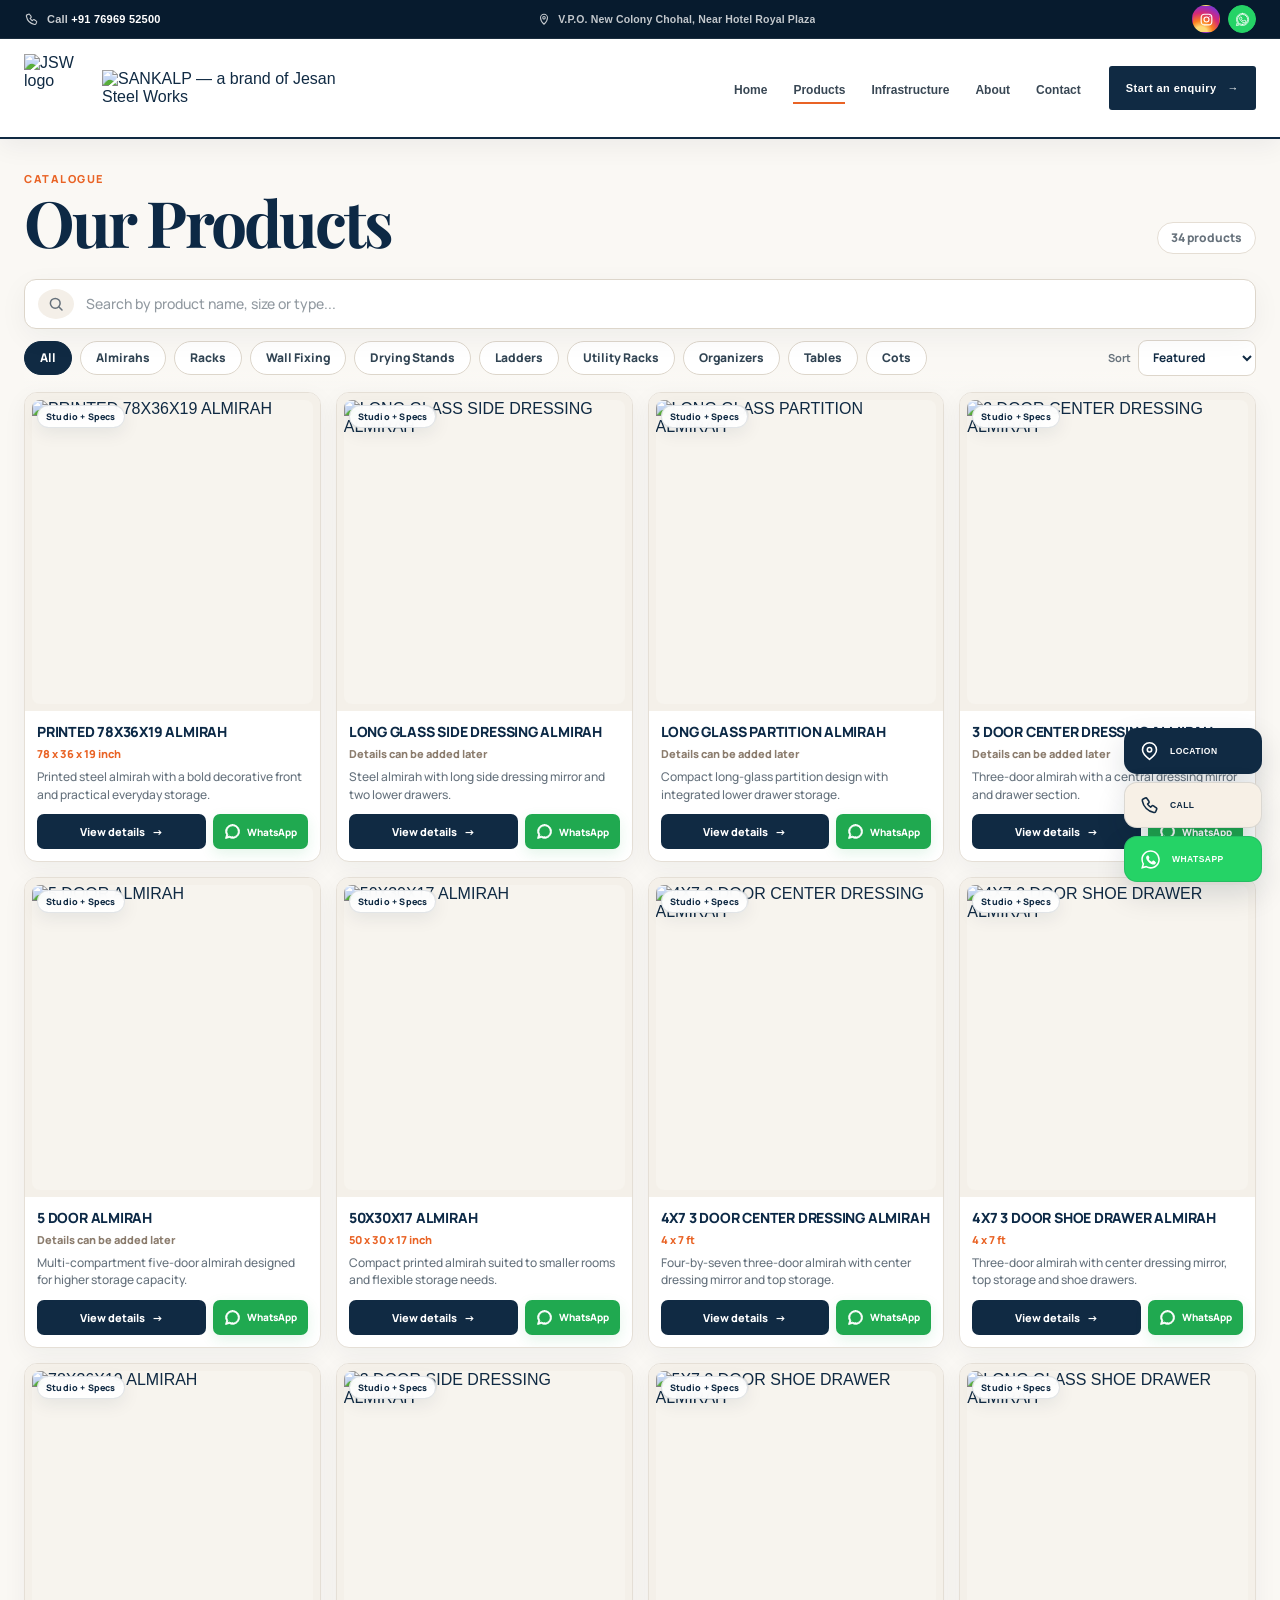
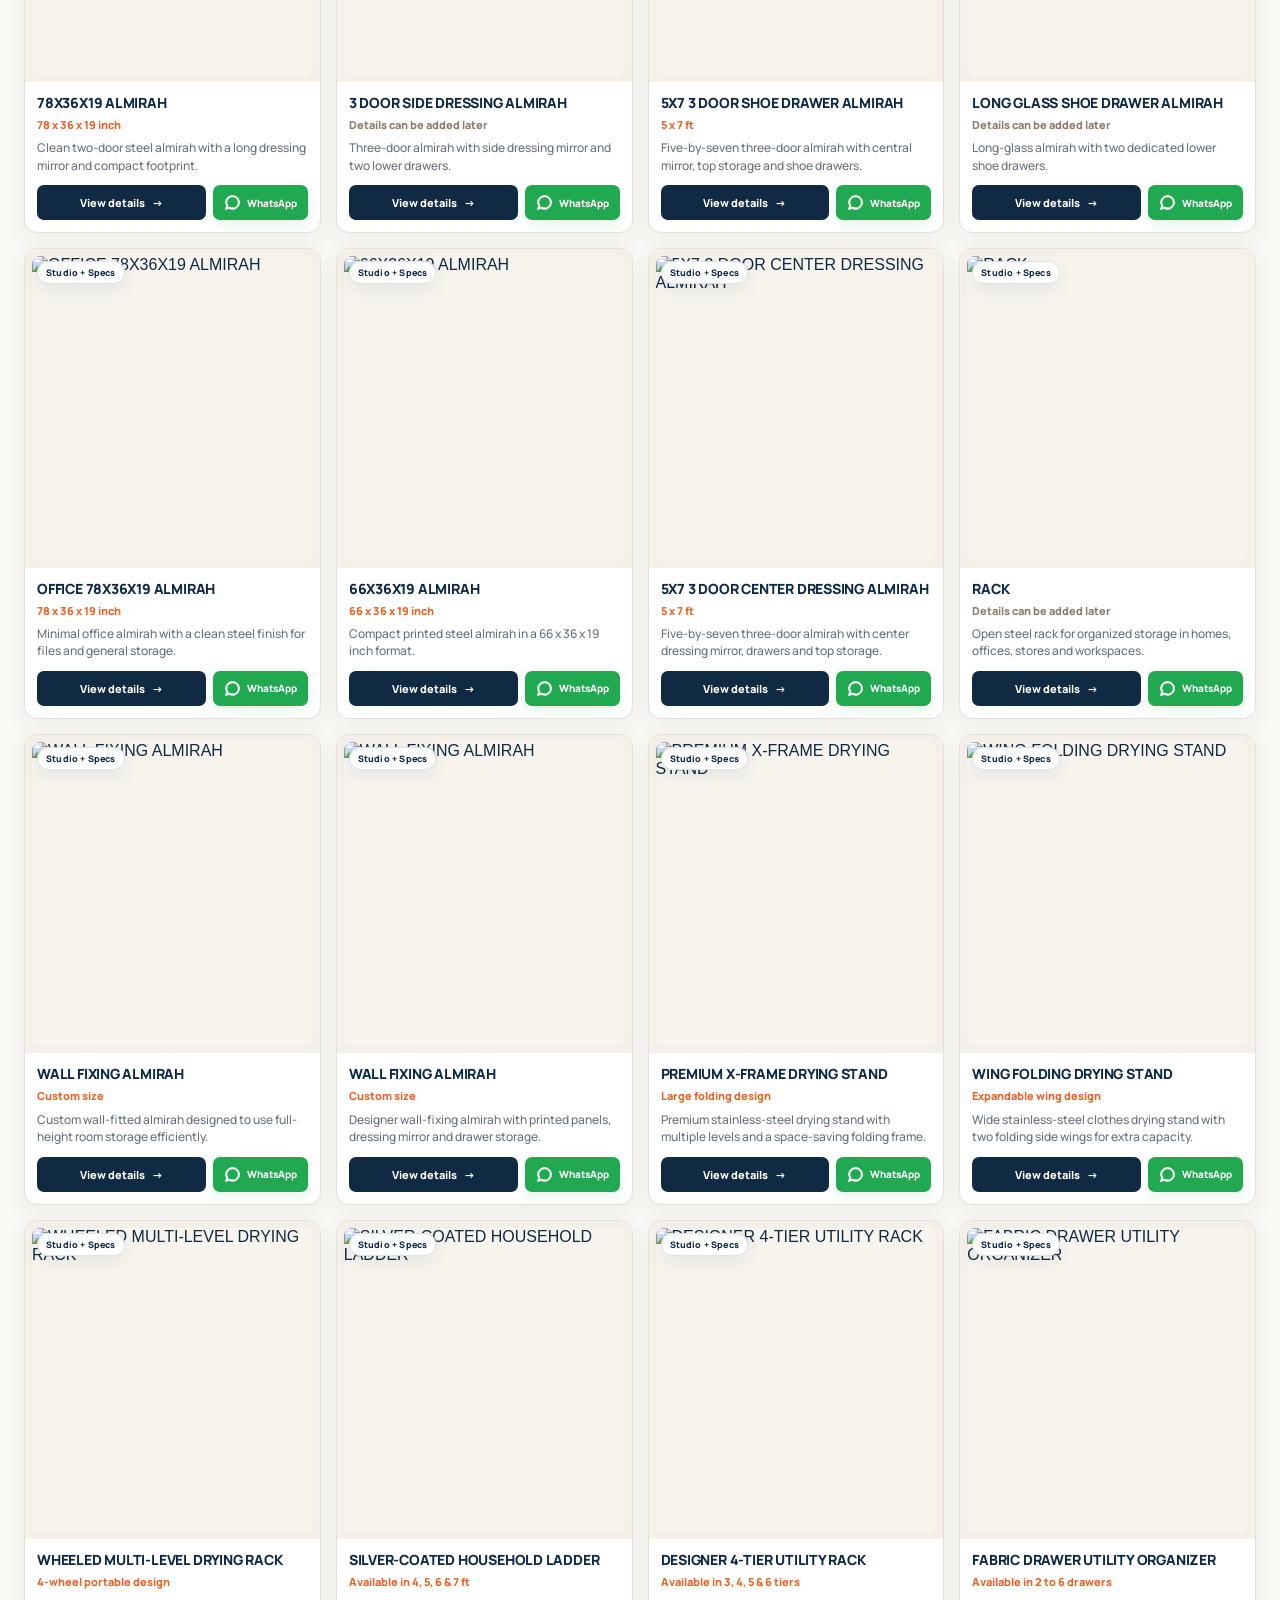
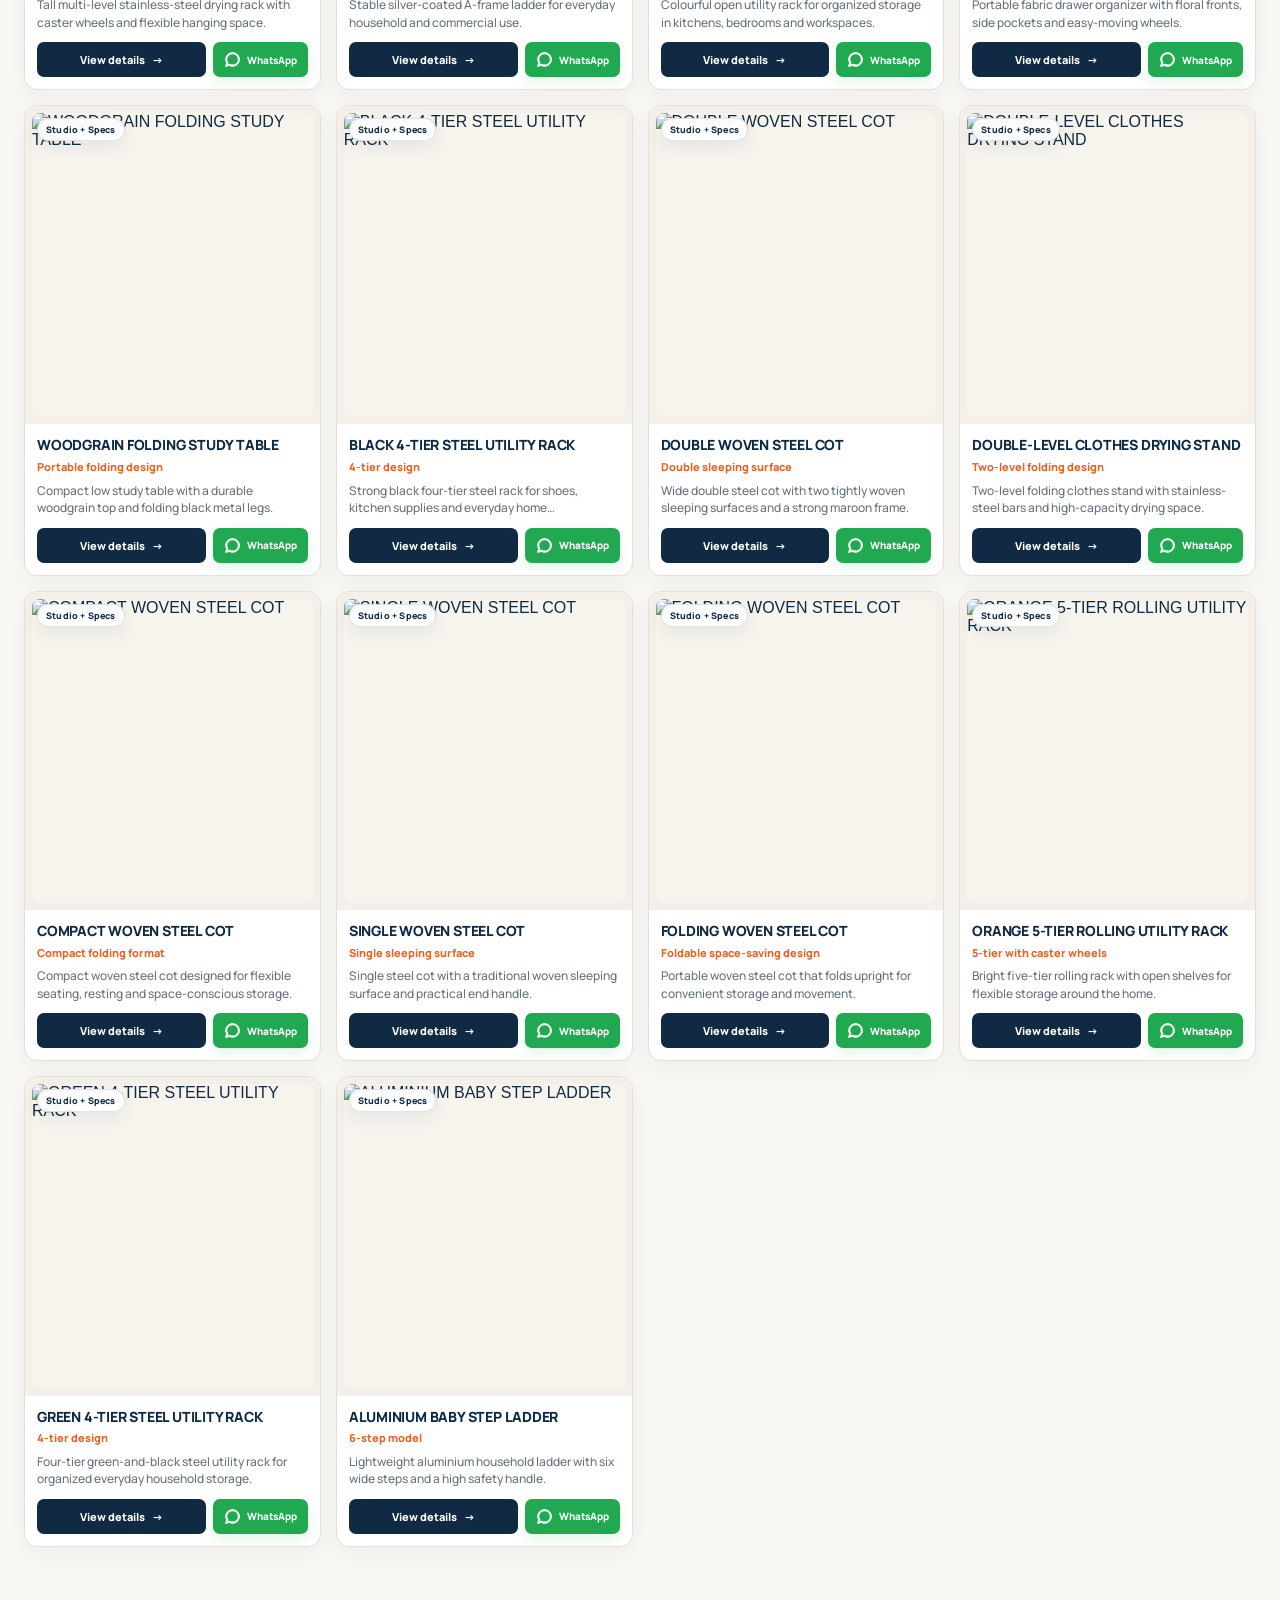
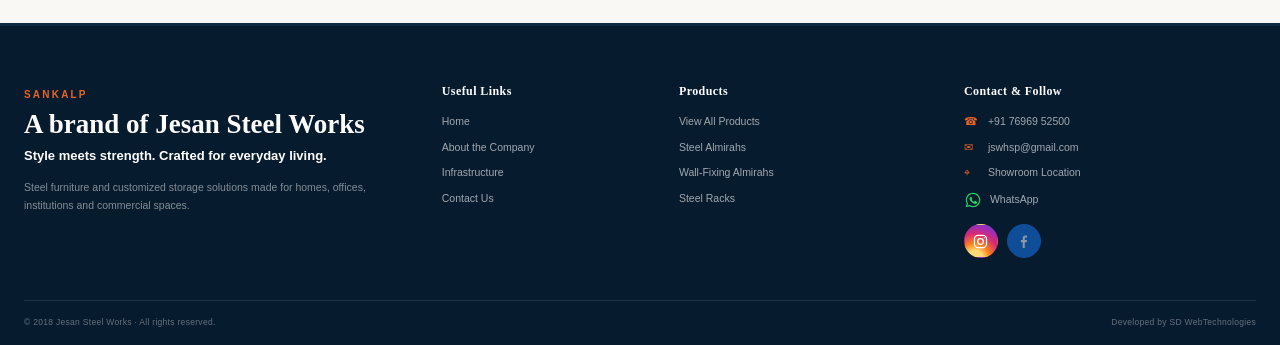
==== products.html @ 8cb027a7 "Add files via upload" ====
<!DOCTYPE html>

<html lang="en">
<head>
<meta charset="utf-8"/>
<meta content="width=device-width, initial-scale=1" name="viewport"/>
<meta content="Browse SANKALP steel furniture by Jesan Steel Works in Hoshiarpur." name="description"/>
<meta content="#102a43" name="theme-color"/>
<title>Our Products — SANKALP Steel Furniture</title>
<link href="favicon.svg" rel="icon" type="image/svg+xml"/>
<link href="https://fonts.googleapis.com" rel="preconnect"/>
<link crossorigin="" href="https://fonts.gstatic.com" rel="preconnect"/>
<link href="https://fonts.googleapis.com/css2?family=Manrope:wght@400;500;600;700;800&amp;family=Playfair+Display:wght@600;700&amp;display=swap" rel="stylesheet"/>
<link href="styles.css" rel="stylesheet"/>
<link href="products.css" rel="stylesheet"/>
<script defer="" src="site-config.js"></script>
<script defer="" src="script.js"></script>
</head>
<body class="products-page">
<div aria-label="Jesan Steel Works quick contact" class="client-ribbon">
<div class="container client-ribbon-inner">
<a aria-label="Call Jesan Steel Works" class="client-ribbon-phone" data-call-link="" href="tel:+917696952500">
<svg aria-hidden="true" viewbox="0 0 24 24"><path d="M7.2 3.5 4.8 4.6c-.8.4-1.2 1.2-1 2.1 1.2 6.7 6.5 12 13.2 13.2.9.2 1.7-.2 2.1-1l1.1-2.4c.3-.7.1-1.5-.5-1.9l-3.1-2.2c-.6-.4-1.4-.4-1.9.1l-1.4 1.4a13 13 0 0 1-3.5-3.5l1.4-1.4c.5-.5.5-1.3.1-1.9L9.1 4c-.4-.6-1.2-.8-1.9-.5Z"></path></svg>
<span>Call <strong data-phone-display="">+91 76969 52500</strong></span>
</a>
<div aria-label="Social and messaging links" class="client-ribbon-socials">
<a aria-label="Instagram" class="client-ribbon-social client-ribbon-instagram" data-instagram-link="" href="https://www.instagram.com/jesansteelworks?utm_source=qr" rel="noopener noreferrer" target="_blank" title="Open Instagram">
<svg aria-hidden="true" viewbox="0 0 24 24"><rect height="17" rx="5" width="17" x="3.5" y="3.5"></rect><circle cx="12" cy="12" r="4"></circle><circle cx="17.4" cy="6.7" fill="currentColor" r=".8" stroke="none"></circle></svg>
</a>
<a aria-label="WhatsApp Jesan Steel Works" class="client-ribbon-social client-ribbon-whatsapp" data-whatsapp-link="" data-whatsapp-message="Hello SANKALP, I would like to enquire about your steel furniture." href="https://wa.me/917696952500" rel="noopener noreferrer" target="_blank">
<svg aria-hidden="true" viewbox="0 0 32 32"><path d="M16.1 3C9 3 3.2 8.7 3.2 15.8c0 2.2.6 4.4 1.7 6.3L3 29l7-1.8c1.8 1 3.9 1.5 6.1 1.5 7.1 0 12.9-5.7 12.9-12.8S23.2 3 16.1 3Zm0 23.5c-2 0-3.9-.5-5.5-1.5l-.4-.2-4.1 1.1 1.1-4-.3-.4a10.5 10.5 0 0 1-1.6-5.6c0-5.9 4.8-10.7 10.8-10.7 2.9 0 5.6 1.1 7.6 3.1a10.6 10.6 0 0 1 3.2 7.6c0 5.8-4.8 10.6-10.8 10.6Zm5.9-8c-.3-.2-1.9-.9-2.2-1-.3-.1-.5-.2-.7.2-.2.3-.8 1-.9 1.2-.2.2-.3.2-.6.1-1.7-.8-2.8-1.5-3.9-3.4-.3-.5.3-.5.8-1.6.1-.2 0-.4 0-.6l-1-2.4c-.3-.6-.6-.5-.8-.5h-.7c-.2 0-.6.1-.9.4-.3.4-1.2 1.2-1.2 2.8s1.2 3.2 1.4 3.4c.2.2 2.3 3.6 5.7 5 .8.3 1.4.6 1.9.7.8.3 1.6.2 2.2.1.7-.1 1.9-.8 2.1-1.5.3-.7.3-1.4.2-1.5-.1-.2-.4-.3-.7-.4Z"></path></svg>
</a>
</div>
</div>
</div>
<header class="site-header products-header"><div class="container header-inner">
<a aria-label="SANKALP home" class="wordmark brand-image-lockup" href="index.html"><img alt="JSW logo" class="brand-logo-mark" src="assets/images/jsw-logo-transparent.png"/><img alt="SANKALP — a brand of Jesan Steel Works" class="brand-sankalp-wordmark" src="assets/images/sankalp-wordmark-brand-transparent.png"/></a>
<button aria-controls="main-navigation" aria-expanded="false" aria-label="Toggle navigation" class="menu-toggle" type="button"><span></span><span></span><span></span></button>
<nav aria-label="Main navigation" class="main-nav" id="main-navigation"><a href="index.html">Home</a><a class="active" href="products.html">Products</a><a href="infrastructure.html">Infrastructure</a><a href="about.html">About</a><a href="contact.html">Contact</a></nav>
<a class="header-enquiry" href="contact.html">Start an enquiry <span aria-hidden="true">→</span></a>
</div></header>
<main class="catalog-main">
<section aria-labelledby="catalog-title" class="container catalog-intro"><div><span class="catalog-eyebrow">Catalogue</span><h1 id="catalog-title">Our Products</h1></div><span class="catalog-total" data-count="">34 products</span></section>
<section aria-label="Product search and filters" class="container catalog-controls">
<div class="catalog-search"><button aria-label="Search products" class="catalog-search-icon" data-search-focus="" type="button"><svg aria-hidden="true" viewbox="0 0 24 24"><circle cx="11" cy="11" r="6.5"></circle><path d="m16 16 4 4"></path></svg></button><input aria-label="Search products" autocomplete="off" data-search="" placeholder="Search by product name, size or type..." type="search"/><button aria-label="Clear search" class="catalog-search-clear" data-clear-search="" title="Clear search" type="button">×</button></div>
<div class="catalog-filter-row"><div aria-label="Product categories" class="catalog-chips"><button class="catalog-chip active" data-filter="All" type="button">All</button><button class="catalog-chip" data-filter="Almirahs" type="button">Almirahs</button><button class="catalog-chip" data-filter="Racks" type="button">Racks</button><button class="catalog-chip" data-filter="Wall Fixing" type="button">Wall Fixing</button><button class="catalog-chip" data-filter="Drying Stands" type="button">Drying Stands</button><button class="catalog-chip" data-filter="Ladders" type="button">Ladders</button><button class="catalog-chip" data-filter="Utility Racks" type="button">Utility Racks</button><button class="catalog-chip" data-filter="Organizers" type="button">Organizers</button><button class="catalog-chip" data-filter="Tables" type="button">Tables</button><button class="catalog-chip" data-filter="Cots" type="button">Cots</button></div><label class="catalog-sort">Sort <select data-sort=""><option value="featured">Featured</option><option value="az">Name A–Z</option><option value="za">Name Z–A</option></select></label></div>
</section>
<section class="container"><div class="catalog-grid" data-grid=""><article aria-label="Open PRINTED 78X36X19 ALMIRAH" class="catalog-card" data-category="Almirahs" data-desc="Printed steel almirah with a bold decorative front and practical everyday storage." data-features="Printed front design|Strong steel body|Secure locking|Custom internal storage options" data-image="assets/images/products/ai/01-studio.webp" data-index="0" data-name="PRINTED 78X36X19 ALMIRAH" data-product-card="" data-search="printed 78x36x19 almirah 78 x 36 x 19 inch almirahs printed steel almirah with a bold decorative front and practical everyday storage. printed front design strong steel body secure locking custom internal storage options" data-size="78 x 36 x 19 inch" data-spec-image="assets/images/products/ai/01-spec.webp" data-studio-image="assets/images/products/ai/01-studio.webp" role="button" tabindex="0">
<div class="catalog-card-image"><img alt="PRINTED 78X36X19 ALMIRAH" decoding="async" loading="lazy" src="assets/images/products/ai/01-studio.webp"/><span class="catalog-quick-view">Quick view</span><span class="catalog-ai-badge">Studio + Specs</span></div>
<div class="catalog-card-copy"><h2>PRINTED 78X36X19 ALMIRAH</h2><span class="catalog-size">78 x 36 x 19 inch</span><p>Printed steel almirah with a bold decorative front and practical everyday storage.</p><div class="catalog-card-actions"><button aria-label="View details for PRINTED 78X36X19 ALMIRAH" class="catalog-details-btn" data-card-details="" type="button">View details <span aria-hidden="true">→</span></button><a aria-label="Enquire about PRINTED 78X36X19 ALMIRAH on WhatsApp" class="catalog-card-whatsapp" href="https://wa.me/917696952500?text=Hello%20SANKALP%2C%20I%20would%20like%20to%20enquire%20about%20this%20product.%0A%0AProduct%3A%20PRINTED%2078X36X19%20ALMIRAH%0ASize%3A%2078%20x%2036%20x%2019%20inch%0A%0APlease%20share%20available%20designs%2C%20customization%20options%2C%20price%20and%20delivery%20details." rel="noopener noreferrer" target="_blank"><svg aria-hidden="true" viewbox="0 0 32 32"><path d="M16.1 3C9 3 3.2 8.7 3.2 15.8c0 2.2.6 4.4 1.7 6.3L3 29l7-1.8c1.8 1 3.9 1.5 6.1 1.5 7.1 0 12.9-5.7 12.9-12.8S23.2 3 16.1 3Zm0 23.5c-2 0-3.9-.5-5.5-1.5l-.4-.2-4.1 1.1 1.1-4-.3-.4a10.5 10.5 0 0 1-1.6-5.6c0-5.9 4.8-10.7 10.8-10.7 2.9 0 5.6 1.1 7.6 3.1a10.6 10.6 0 0 1 3.2 7.6c0 5.8-4.8 10.6-10.8 10.6Z"></path></svg><span class="catalog-card-wa-label">WhatsApp</span></a></div></div>
</article>
<article aria-label="Open LONG GLASS SIDE DRESSING ALMIRAH" class="catalog-card" data-category="Almirahs" data-desc="Steel almirah with long side dressing mirror and two lower drawers." data-features="Long side dressing mirror|Two lower drawers|Strong steel body|Secure locking" data-image="assets/images/products/ai/02-studio.webp" data-index="1" data-name="LONG GLASS SIDE DRESSING ALMIRAH" data-product-card="" data-search="long glass side dressing almirah add size later almirahs steel almirah with long side dressing mirror and two lower drawers. long side dressing mirror two lower drawers strong steel body secure locking" data-size="Details can be added later" data-spec-image="assets/images/products/ai/02-spec.webp" data-studio-image="assets/images/products/ai/02-studio.webp" role="button" tabindex="0">
<div class="catalog-card-image"><img alt="LONG GLASS SIDE DRESSING ALMIRAH" decoding="async" loading="lazy" src="assets/images/products/ai/02-studio.webp"/><span class="catalog-quick-view">Quick view</span><span class="catalog-ai-badge">Studio + Specs</span></div>
<div class="catalog-card-copy"><h2>LONG GLASS SIDE DRESSING ALMIRAH</h2><span class="catalog-size is-editable">Details can be added later</span><p>Steel almirah with long side dressing mirror and two lower drawers.</p><div class="catalog-card-actions"><button aria-label="View details for LONG GLASS SIDE DRESSING ALMIRAH" class="catalog-details-btn" data-card-details="" type="button">View details <span aria-hidden="true">→</span></button><a aria-label="Enquire about LONG GLASS SIDE DRESSING ALMIRAH on WhatsApp" class="catalog-card-whatsapp" href="https://wa.me/917696952500?text=Hello%20SANKALP%2C%20I%20would%20like%20to%20enquire%20about%20this%20product.%0A%0AProduct%3A%20LONG%20GLASS%20SIDE%20DRESSING%20ALMIRAH%0A%0APlease%20share%20available%20designs%2C%20customization%20options%2C%20price%20and%20delivery%20details." rel="noopener noreferrer" target="_blank"><svg aria-hidden="true" viewbox="0 0 32 32"><path d="M16.1 3C9 3 3.2 8.7 3.2 15.8c0 2.2.6 4.4 1.7 6.3L3 29l7-1.8c1.8 1 3.9 1.5 6.1 1.5 7.1 0 12.9-5.7 12.9-12.8S23.2 3 16.1 3Zm0 23.5c-2 0-3.9-.5-5.5-1.5l-.4-.2-4.1 1.1 1.1-4-.3-.4a10.5 10.5 0 0 1-1.6-5.6c0-5.9 4.8-10.7 10.8-10.7 2.9 0 5.6 1.1 7.6 3.1a10.6 10.6 0 0 1 3.2 7.6c0 5.8-4.8 10.6-10.8 10.6Z"></path></svg><span class="catalog-card-wa-label">WhatsApp</span></a></div></div>
</article>
<article aria-label="Open LONG GLASS PARTITION ALMIRAH" class="catalog-card" data-category="Almirahs" data-desc="Compact long-glass partition design with integrated lower drawer storage." data-features="Long glass partition|Two lower drawers|Steel construction|Secure locking" data-image="assets/images/products/ai/03-studio.webp" data-index="2" data-name="LONG GLASS PARTITION ALMIRAH" data-product-card="" data-search="long glass partition almirah add size later almirahs compact long-glass partition design with integrated lower drawer storage. long glass partition two lower drawers steel construction secure locking" data-size="Details can be added later" data-spec-image="assets/images/products/ai/03-spec.webp" data-studio-image="assets/images/products/ai/03-studio.webp" role="button" tabindex="0">
<div class="catalog-card-image"><img alt="LONG GLASS PARTITION ALMIRAH" decoding="async" loading="lazy" src="assets/images/products/ai/03-studio.webp"/><span class="catalog-quick-view">Quick view</span><span class="catalog-ai-badge">Studio + Specs</span></div>
<div class="catalog-card-copy"><h2>LONG GLASS PARTITION ALMIRAH</h2><span class="catalog-size is-editable">Details can be added later</span><p>Compact long-glass partition design with integrated lower drawer storage.</p><div class="catalog-card-actions"><button aria-label="View details for LONG GLASS PARTITION ALMIRAH" class="catalog-details-btn" data-card-details="" type="button">View details <span aria-hidden="true">→</span></button><a aria-label="Enquire about LONG GLASS PARTITION ALMIRAH on WhatsApp" class="catalog-card-whatsapp" href="https://wa.me/917696952500?text=Hello%20SANKALP%2C%20I%20would%20like%20to%20enquire%20about%20this%20product.%0A%0AProduct%3A%20LONG%20GLASS%20PARTITION%20ALMIRAH%0A%0APlease%20share%20available%20designs%2C%20customization%20options%2C%20price%20and%20delivery%20details." rel="noopener noreferrer" target="_blank"><svg aria-hidden="true" viewbox="0 0 32 32"><path d="M16.1 3C9 3 3.2 8.7 3.2 15.8c0 2.2.6 4.4 1.7 6.3L3 29l7-1.8c1.8 1 3.9 1.5 6.1 1.5 7.1 0 12.9-5.7 12.9-12.8S23.2 3 16.1 3Zm0 23.5c-2 0-3.9-.5-5.5-1.5l-.4-.2-4.1 1.1 1.1-4-.3-.4a10.5 10.5 0 0 1-1.6-5.6c0-5.9 4.8-10.7 10.8-10.7 2.9 0 5.6 1.1 7.6 3.1a10.6 10.6 0 0 1 3.2 7.6c0 5.8-4.8 10.6-10.8 10.6Z"></path></svg><span class="catalog-card-wa-label">WhatsApp</span></a></div></div>
</article>
<article aria-label="Open 3 DOOR CENTER DRESSING ALMIRAH" class="catalog-card" data-category="Almirahs" data-desc="Three-door almirah with a central dressing mirror and drawer section." data-features="Three-door layout|Center dressing mirror|Two drawers|Multiple storage zones" data-image="assets/images/products/ai/04-studio.webp" data-index="3" data-name="3 DOOR CENTER DRESSING ALMIRAH" data-product-card="" data-search="3 door center dressing almirah add size later almirahs three-door almirah with a central dressing mirror and drawer section. three-door layout center dressing mirror two drawers multiple storage zones" data-size="Details can be added later" data-spec-image="assets/images/products/ai/04-spec.webp" data-studio-image="assets/images/products/ai/04-studio.webp" role="button" tabindex="0">
<div class="catalog-card-image"><img alt="3 DOOR CENTER DRESSING ALMIRAH" decoding="async" loading="lazy" src="assets/images/products/ai/04-studio.webp"/><span class="catalog-quick-view">Quick view</span><span class="catalog-ai-badge">Studio + Specs</span></div>
<div class="catalog-card-copy"><h2>3 DOOR CENTER DRESSING ALMIRAH</h2><span class="catalog-size is-editable">Details can be added later</span><p>Three-door almirah with a central dressing mirror and drawer section.</p><div class="catalog-card-actions"><button aria-label="View details for 3 DOOR CENTER DRESSING ALMIRAH" class="catalog-details-btn" data-card-details="" type="button">View details <span aria-hidden="true">→</span></button><a aria-label="Enquire about 3 DOOR CENTER DRESSING ALMIRAH on WhatsApp" class="catalog-card-whatsapp" href="https://wa.me/917696952500?text=Hello%20SANKALP%2C%20I%20would%20like%20to%20enquire%20about%20this%20product.%0A%0AProduct%3A%203%20DOOR%20CENTER%20DRESSING%20ALMIRAH%0A%0APlease%20share%20available%20designs%2C%20customization%20options%2C%20price%20and%20delivery%20details." rel="noopener noreferrer" target="_blank"><svg aria-hidden="true" viewbox="0 0 32 32"><path d="M16.1 3C9 3 3.2 8.7 3.2 15.8c0 2.2.6 4.4 1.7 6.3L3 29l7-1.8c1.8 1 3.9 1.5 6.1 1.5 7.1 0 12.9-5.7 12.9-12.8S23.2 3 16.1 3Zm0 23.5c-2 0-3.9-.5-5.5-1.5l-.4-.2-4.1 1.1 1.1-4-.3-.4a10.5 10.5 0 0 1-1.6-5.6c0-5.9 4.8-10.7 10.8-10.7 2.9 0 5.6 1.1 7.6 3.1a10.6 10.6 0 0 1 3.2 7.6c0 5.8-4.8 10.6-10.8 10.6Z"></path></svg><span class="catalog-card-wa-label">WhatsApp</span></a></div></div>
</article>
<article aria-label="Open 5 DOOR ALMIRAH" class="catalog-card" data-category="Almirahs" data-desc="Multi-compartment five-door almirah designed for higher storage capacity." data-features="Five-door storage layout|Multiple compartments|Mirror section|Secure locking" data-image="assets/images/products/ai/05-studio.webp" data-index="4" data-name="5 DOOR ALMIRAH" data-product-card="" data-search="5 door almirah add size later almirahs multi-compartment five-door almirah designed for higher storage capacity. five-door storage layout multiple compartments mirror section secure locking" data-size="Details can be added later" data-spec-image="assets/images/products/ai/05-spec.webp" data-studio-image="assets/images/products/ai/05-studio.webp" role="button" tabindex="0">
<div class="catalog-card-image"><img alt="5 DOOR ALMIRAH" decoding="async" loading="lazy" src="assets/images/products/ai/05-studio.webp"/><span class="catalog-quick-view">Quick view</span><span class="catalog-ai-badge">Studio + Specs</span></div>
<div class="catalog-card-copy"><h2>5 DOOR ALMIRAH</h2><span class="catalog-size is-editable">Details can be added later</span><p>Multi-compartment five-door almirah designed for higher storage capacity.</p><div class="catalog-card-actions"><button aria-label="View details for 5 DOOR ALMIRAH" class="catalog-details-btn" data-card-details="" type="button">View details <span aria-hidden="true">→</span></button><a aria-label="Enquire about 5 DOOR ALMIRAH on WhatsApp" class="catalog-card-whatsapp" href="https://wa.me/917696952500?text=Hello%20SANKALP%2C%20I%20would%20like%20to%20enquire%20about%20this%20product.%0A%0AProduct%3A%205%20DOOR%20ALMIRAH%0A%0APlease%20share%20available%20designs%2C%20customization%20options%2C%20price%20and%20delivery%20details." rel="noopener noreferrer" target="_blank"><svg aria-hidden="true" viewbox="0 0 32 32"><path d="M16.1 3C9 3 3.2 8.7 3.2 15.8c0 2.2.6 4.4 1.7 6.3L3 29l7-1.8c1.8 1 3.9 1.5 6.1 1.5 7.1 0 12.9-5.7 12.9-12.8S23.2 3 16.1 3Zm0 23.5c-2 0-3.9-.5-5.5-1.5l-.4-.2-4.1 1.1 1.1-4-.3-.4a10.5 10.5 0 0 1-1.6-5.6c0-5.9 4.8-10.7 10.8-10.7 2.9 0 5.6 1.1 7.6 3.1a10.6 10.6 0 0 1 3.2 7.6c0 5.8-4.8 10.6-10.8 10.6Z"></path></svg><span class="catalog-card-wa-label">WhatsApp</span></a></div></div>
</article>
<article aria-label="Open 50X30X17 ALMIRAH" class="catalog-card" data-category="Almirahs" data-desc="Compact printed almirah suited to smaller rooms and flexible storage needs." data-features="Compact footprint|Printed front|Strong steel body|Secure lock" data-image="assets/images/products/ai/06-studio.webp" data-index="5" data-name="50X30X17 ALMIRAH" data-product-card="" data-search="50x30x17 almirah 50 x 30 x 17 inch almirahs compact printed almirah suited to smaller rooms and flexible storage needs. compact footprint printed front strong steel body secure lock" data-size="50 x 30 x 17 inch" data-spec-image="assets/images/products/ai/06-spec.webp" data-studio-image="assets/images/products/ai/06-studio.webp" role="button" tabindex="0">
<div class="catalog-card-image"><img alt="50X30X17 ALMIRAH" decoding="async" loading="lazy" src="assets/images/products/ai/06-studio.webp"/><span class="catalog-quick-view">Quick view</span><span class="catalog-ai-badge">Studio + Specs</span></div>
<div class="catalog-card-copy"><h2>50X30X17 ALMIRAH</h2><span class="catalog-size">50 x 30 x 17 inch</span><p>Compact printed almirah suited to smaller rooms and flexible storage needs.</p><div class="catalog-card-actions"><button aria-label="View details for 50X30X17 ALMIRAH" class="catalog-details-btn" data-card-details="" type="button">View details <span aria-hidden="true">→</span></button><a aria-label="Enquire about 50X30X17 ALMIRAH on WhatsApp" class="catalog-card-whatsapp" href="https://wa.me/917696952500?text=Hello%20SANKALP%2C%20I%20would%20like%20to%20enquire%20about%20this%20product.%0A%0AProduct%3A%2050X30X17%20ALMIRAH%0ASize%3A%2050%20x%2030%20x%2017%20inch%0A%0APlease%20share%20available%20designs%2C%20customization%20options%2C%20price%20and%20delivery%20details." rel="noopener noreferrer" target="_blank"><svg aria-hidden="true" viewbox="0 0 32 32"><path d="M16.1 3C9 3 3.2 8.7 3.2 15.8c0 2.2.6 4.4 1.7 6.3L3 29l7-1.8c1.8 1 3.9 1.5 6.1 1.5 7.1 0 12.9-5.7 12.9-12.8S23.2 3 16.1 3Zm0 23.5c-2 0-3.9-.5-5.5-1.5l-.4-.2-4.1 1.1 1.1-4-.3-.4a10.5 10.5 0 0 1-1.6-5.6c0-5.9 4.8-10.7 10.8-10.7 2.9 0 5.6 1.1 7.6 3.1a10.6 10.6 0 0 1 3.2 7.6c0 5.8-4.8 10.6-10.8 10.6Z"></path></svg><span class="catalog-card-wa-label">WhatsApp</span></a></div></div>
</article>
<article aria-label="Open 4X7 3 DOOR CENTER DRESSING ALMIRAH" class="catalog-card" data-category="Almirahs" data-desc="Four-by-seven three-door almirah with center dressing mirror and top storage." data-features="Three-door layout|Center dressing mirror|Top storage compartment|Two drawers" data-image="assets/images/products/ai/07-studio.webp" data-index="6" data-name="4X7 3 DOOR CENTER DRESSING ALMIRAH" data-product-card="" data-search="4x7 3 door center dressing almirah 4 x 7 ft almirahs four-by-seven three-door almirah with center dressing mirror and top storage. three-door layout center dressing mirror top storage compartment two drawers" data-size="4 x 7 ft" data-spec-image="assets/images/products/ai/07-spec.webp" data-studio-image="assets/images/products/ai/07-studio.webp" role="button" tabindex="0">
<div class="catalog-card-image"><img alt="4X7 3 DOOR CENTER DRESSING ALMIRAH" decoding="async" loading="lazy" src="assets/images/products/ai/07-studio.webp"/><span class="catalog-quick-view">Quick view</span><span class="catalog-ai-badge">Studio + Specs</span></div>
<div class="catalog-card-copy"><h2>4X7 3 DOOR CENTER DRESSING ALMIRAH</h2><span class="catalog-size">4 x 7 ft</span><p>Four-by-seven three-door almirah with center dressing mirror and top storage.</p><div class="catalog-card-actions"><button aria-label="View details for 4X7 3 DOOR CENTER DRESSING ALMIRAH" class="catalog-details-btn" data-card-details="" type="button">View details <span aria-hidden="true">→</span></button><a aria-label="Enquire about 4X7 3 DOOR CENTER DRESSING ALMIRAH on WhatsApp" class="catalog-card-whatsapp" href="https://wa.me/917696952500?text=Hello%20SANKALP%2C%20I%20would%20like%20to%20enquire%20about%20this%20product.%0A%0AProduct%3A%204X7%203%20DOOR%20CENTER%20DRESSING%20ALMIRAH%0ASize%3A%204%20x%207%20ft%0A%0APlease%20share%20available%20designs%2C%20customization%20options%2C%20price%20and%20delivery%20details." rel="noopener noreferrer" target="_blank"><svg aria-hidden="true" viewbox="0 0 32 32"><path d="M16.1 3C9 3 3.2 8.7 3.2 15.8c0 2.2.6 4.4 1.7 6.3L3 29l7-1.8c1.8 1 3.9 1.5 6.1 1.5 7.1 0 12.9-5.7 12.9-12.8S23.2 3 16.1 3Zm0 23.5c-2 0-3.9-.5-5.5-1.5l-.4-.2-4.1 1.1 1.1-4-.3-.4a10.5 10.5 0 0 1-1.6-5.6c0-5.9 4.8-10.7 10.8-10.7 2.9 0 5.6 1.1 7.6 3.1a10.6 10.6 0 0 1 3.2 7.6c0 5.8-4.8 10.6-10.8 10.6Z"></path></svg><span class="catalog-card-wa-label">WhatsApp</span></a></div></div>
</article>
<article aria-label="Open 4X7 3 DOOR SHOE DRAWER ALMIRAH" class="catalog-card" data-category="Almirahs" data-desc="Three-door almirah with center dressing mirror, top storage and shoe drawers." data-features="Three-door layout|Center dressing mirror|Shoe drawers|Top storage compartment" data-image="assets/images/products/ai/08-studio.webp" data-index="7" data-name="4X7 3 DOOR SHOE DRAWER ALMIRAH" data-product-card="" data-search="4x7 3 door shoe drawer almirah 4 x 7 ft almirahs three-door almirah with center dressing mirror, top storage and shoe drawers. three-door layout center dressing mirror shoe drawers top storage compartment" data-size="4 x 7 ft" data-spec-image="assets/images/products/ai/08-spec.webp" data-studio-image="assets/images/products/ai/08-studio.webp" role="button" tabindex="0">
<div class="catalog-card-image"><img alt="4X7 3 DOOR SHOE DRAWER ALMIRAH" decoding="async" loading="lazy" src="assets/images/products/ai/08-studio.webp"/><span class="catalog-quick-view">Quick view</span><span class="catalog-ai-badge">Studio + Specs</span></div>
<div class="catalog-card-copy"><h2>4X7 3 DOOR SHOE DRAWER ALMIRAH</h2><span class="catalog-size">4 x 7 ft</span><p>Three-door almirah with center dressing mirror, top storage and shoe drawers.</p><div class="catalog-card-actions"><button aria-label="View details for 4X7 3 DOOR SHOE DRAWER ALMIRAH" class="catalog-details-btn" data-card-details="" type="button">View details <span aria-hidden="true">→</span></button><a aria-label="Enquire about 4X7 3 DOOR SHOE DRAWER ALMIRAH on WhatsApp" class="catalog-card-whatsapp" href="https://wa.me/917696952500?text=Hello%20SANKALP%2C%20I%20would%20like%20to%20enquire%20about%20this%20product.%0A%0AProduct%3A%204X7%203%20DOOR%20SHOE%20DRAWER%20ALMIRAH%0ASize%3A%204%20x%207%20ft%0A%0APlease%20share%20available%20designs%2C%20customization%20options%2C%20price%20and%20delivery%20details." rel="noopener noreferrer" target="_blank"><svg aria-hidden="true" viewbox="0 0 32 32"><path d="M16.1 3C9 3 3.2 8.7 3.2 15.8c0 2.2.6 4.4 1.7 6.3L3 29l7-1.8c1.8 1 3.9 1.5 6.1 1.5 7.1 0 12.9-5.7 12.9-12.8S23.2 3 16.1 3Zm0 23.5c-2 0-3.9-.5-5.5-1.5l-.4-.2-4.1 1.1 1.1-4-.3-.4a10.5 10.5 0 0 1-1.6-5.6c0-5.9 4.8-10.7 10.8-10.7 2.9 0 5.6 1.1 7.6 3.1a10.6 10.6 0 0 1 3.2 7.6c0 5.8-4.8 10.6-10.8 10.6Z"></path></svg><span class="catalog-card-wa-label">WhatsApp</span></a></div></div>
</article>
<article aria-label="Open 78X36X19 ALMIRAH" class="catalog-card" data-category="Almirahs" data-desc="Clean two-door steel almirah with a long dressing mirror and compact footprint." data-features="Two-door layout|Long dressing mirror|Strong steel body|Secure locking" data-image="assets/images/products/ai/09-studio.webp" data-index="8" data-name="78X36X19 ALMIRAH" data-product-card="" data-search="78x36x19 almirah 78 x 36 x 19 inch almirahs clean two-door steel almirah with a long dressing mirror and compact footprint. two-door layout long dressing mirror strong steel body secure locking" data-size="78 x 36 x 19 inch" data-spec-image="assets/images/products/ai/09-spec.webp" data-studio-image="assets/images/products/ai/09-studio.webp" role="button" tabindex="0">
<div class="catalog-card-image"><img alt="78X36X19 ALMIRAH" decoding="async" loading="lazy" src="assets/images/products/ai/09-studio.webp"/><span class="catalog-quick-view">Quick view</span><span class="catalog-ai-badge">Studio + Specs</span></div>
<div class="catalog-card-copy"><h2>78X36X19 ALMIRAH</h2><span class="catalog-size">78 x 36 x 19 inch</span><p>Clean two-door steel almirah with a long dressing mirror and compact footprint.</p><div class="catalog-card-actions"><button aria-label="View details for 78X36X19 ALMIRAH" class="catalog-details-btn" data-card-details="" type="button">View details <span aria-hidden="true">→</span></button><a aria-label="Enquire about 78X36X19 ALMIRAH on WhatsApp" class="catalog-card-whatsapp" href="https://wa.me/917696952500?text=Hello%20SANKALP%2C%20I%20would%20like%20to%20enquire%20about%20this%20product.%0A%0AProduct%3A%2078X36X19%20ALMIRAH%0ASize%3A%2078%20x%2036%20x%2019%20inch%0A%0APlease%20share%20available%20designs%2C%20customization%20options%2C%20price%20and%20delivery%20details." rel="noopener noreferrer" target="_blank"><svg aria-hidden="true" viewbox="0 0 32 32"><path d="M16.1 3C9 3 3.2 8.7 3.2 15.8c0 2.2.6 4.4 1.7 6.3L3 29l7-1.8c1.8 1 3.9 1.5 6.1 1.5 7.1 0 12.9-5.7 12.9-12.8S23.2 3 16.1 3Zm0 23.5c-2 0-3.9-.5-5.5-1.5l-.4-.2-4.1 1.1 1.1-4-.3-.4a10.5 10.5 0 0 1-1.6-5.6c0-5.9 4.8-10.7 10.8-10.7 2.9 0 5.6 1.1 7.6 3.1a10.6 10.6 0 0 1 3.2 7.6c0 5.8-4.8 10.6-10.8 10.6Z"></path></svg><span class="catalog-card-wa-label">WhatsApp</span></a></div></div>
</article>
<article aria-label="Open 3 DOOR SIDE DRESSING ALMIRAH" class="catalog-card" data-category="Almirahs" data-desc="Three-door almirah with side dressing mirror and two lower drawers." data-features="Three-door layout|Side dressing mirror|Two lower drawers|Secure locking" data-image="assets/images/products/ai/10-studio.webp" data-index="9" data-name="3 DOOR SIDE DRESSING ALMIRAH" data-product-card="" data-search="3 door side dressing almirah add size later almirahs three-door almirah with side dressing mirror and two lower drawers. three-door layout side dressing mirror two lower drawers secure locking" data-size="Details can be added later" data-spec-image="assets/images/products/ai/10-spec.webp" data-studio-image="assets/images/products/ai/10-studio.webp" role="button" tabindex="0">
<div class="catalog-card-image"><img alt="3 DOOR SIDE DRESSING ALMIRAH" decoding="async" loading="lazy" src="assets/images/products/ai/10-studio.webp"/><span class="catalog-quick-view">Quick view</span><span class="catalog-ai-badge">Studio + Specs</span></div>
<div class="catalog-card-copy"><h2>3 DOOR SIDE DRESSING ALMIRAH</h2><span class="catalog-size is-editable">Details can be added later</span><p>Three-door almirah with side dressing mirror and two lower drawers.</p><div class="catalog-card-actions"><button aria-label="View details for 3 DOOR SIDE DRESSING ALMIRAH" class="catalog-details-btn" data-card-details="" type="button">View details <span aria-hidden="true">→</span></button><a aria-label="Enquire about 3 DOOR SIDE DRESSING ALMIRAH on WhatsApp" class="catalog-card-whatsapp" href="https://wa.me/917696952500?text=Hello%20SANKALP%2C%20I%20would%20like%20to%20enquire%20about%20this%20product.%0A%0AProduct%3A%203%20DOOR%20SIDE%20DRESSING%20ALMIRAH%0A%0APlease%20share%20available%20designs%2C%20customization%20options%2C%20price%20and%20delivery%20details." rel="noopener noreferrer" target="_blank"><svg aria-hidden="true" viewbox="0 0 32 32"><path d="M16.1 3C9 3 3.2 8.7 3.2 15.8c0 2.2.6 4.4 1.7 6.3L3 29l7-1.8c1.8 1 3.9 1.5 6.1 1.5 7.1 0 12.9-5.7 12.9-12.8S23.2 3 16.1 3Zm0 23.5c-2 0-3.9-.5-5.5-1.5l-.4-.2-4.1 1.1 1.1-4-.3-.4a10.5 10.5 0 0 1-1.6-5.6c0-5.9 4.8-10.7 10.8-10.7 2.9 0 5.6 1.1 7.6 3.1a10.6 10.6 0 0 1 3.2 7.6c0 5.8-4.8 10.6-10.8 10.6Z"></path></svg><span class="catalog-card-wa-label">WhatsApp</span></a></div></div>
</article>
<article aria-label="Open 5X7 3 DOOR SHOE DRAWER ALMIRAH" class="catalog-card" data-category="Almirahs" data-desc="Five-by-seven three-door almirah with central mirror, top storage and shoe drawers." data-features="Three-door layout|Center dressing mirror|Shoe drawers|Top storage compartment" data-image="assets/images/products/ai/11-studio.webp" data-index="10" data-name="5X7 3 DOOR SHOE DRAWER ALMIRAH" data-product-card="" data-search="5x7 3 door shoe drawer almirah 5 x 7 ft almirahs five-by-seven three-door almirah with central mirror, top storage and shoe drawers. three-door layout center dressing mirror shoe drawers top storage compartment" data-size="5 x 7 ft" data-spec-image="assets/images/products/ai/11-spec.webp" data-studio-image="assets/images/products/ai/11-studio.webp" role="button" tabindex="0">
<div class="catalog-card-image"><img alt="5X7 3 DOOR SHOE DRAWER ALMIRAH" decoding="async" loading="lazy" src="assets/images/products/ai/11-studio.webp"/><span class="catalog-quick-view">Quick view</span><span class="catalog-ai-badge">Studio + Specs</span></div>
<div class="catalog-card-copy"><h2>5X7 3 DOOR SHOE DRAWER ALMIRAH</h2><span class="catalog-size">5 x 7 ft</span><p>Five-by-seven three-door almirah with central mirror, top storage and shoe drawers.</p><div class="catalog-card-actions"><button aria-label="View details for 5X7 3 DOOR SHOE DRAWER ALMIRAH" class="catalog-details-btn" data-card-details="" type="button">View details <span aria-hidden="true">→</span></button><a aria-label="Enquire about 5X7 3 DOOR SHOE DRAWER ALMIRAH on WhatsApp" class="catalog-card-whatsapp" href="https://wa.me/917696952500?text=Hello%20SANKALP%2C%20I%20would%20like%20to%20enquire%20about%20this%20product.%0A%0AProduct%3A%205X7%203%20DOOR%20SHOE%20DRAWER%20ALMIRAH%0ASize%3A%205%20x%207%20ft%0A%0APlease%20share%20available%20designs%2C%20customization%20options%2C%20price%20and%20delivery%20details." rel="noopener noreferrer" target="_blank"><svg aria-hidden="true" viewbox="0 0 32 32"><path d="M16.1 3C9 3 3.2 8.7 3.2 15.8c0 2.2.6 4.4 1.7 6.3L3 29l7-1.8c1.8 1 3.9 1.5 6.1 1.5 7.1 0 12.9-5.7 12.9-12.8S23.2 3 16.1 3Zm0 23.5c-2 0-3.9-.5-5.5-1.5l-.4-.2-4.1 1.1 1.1-4-.3-.4a10.5 10.5 0 0 1-1.6-5.6c0-5.9 4.8-10.7 10.8-10.7 2.9 0 5.6 1.1 7.6 3.1a10.6 10.6 0 0 1 3.2 7.6c0 5.8-4.8 10.6-10.8 10.6Z"></path></svg><span class="catalog-card-wa-label">WhatsApp</span></a></div></div>
</article>
<article aria-label="Open LONG GLASS SHOE DRAWER ALMIRAH" class="catalog-card" data-category="Almirahs" data-desc="Long-glass almirah with two dedicated lower shoe drawers." data-features="Long glass dressing mirror|Two shoe drawers|Strong steel body|Secure locking" data-image="assets/images/products/ai/12-studio.webp" data-index="11" data-name="LONG GLASS SHOE DRAWER ALMIRAH" data-product-card="" data-search="long glass shoe drawer almirah add size later almirahs long-glass almirah with two dedicated lower shoe drawers. long glass dressing mirror two shoe drawers strong steel body secure locking" data-size="Details can be added later" data-spec-image="assets/images/products/ai/12-spec.webp" data-studio-image="assets/images/products/ai/12-studio.webp" role="button" tabindex="0">
<div class="catalog-card-image"><img alt="LONG GLASS SHOE DRAWER ALMIRAH" decoding="async" loading="lazy" src="assets/images/products/ai/12-studio.webp"/><span class="catalog-quick-view">Quick view</span><span class="catalog-ai-badge">Studio + Specs</span></div>
<div class="catalog-card-copy"><h2>LONG GLASS SHOE DRAWER ALMIRAH</h2><span class="catalog-size is-editable">Details can be added later</span><p>Long-glass almirah with two dedicated lower shoe drawers.</p><div class="catalog-card-actions"><button aria-label="View details for LONG GLASS SHOE DRAWER ALMIRAH" class="catalog-details-btn" data-card-details="" type="button">View details <span aria-hidden="true">→</span></button><a aria-label="Enquire about LONG GLASS SHOE DRAWER ALMIRAH on WhatsApp" class="catalog-card-whatsapp" href="https://wa.me/917696952500?text=Hello%20SANKALP%2C%20I%20would%20like%20to%20enquire%20about%20this%20product.%0A%0AProduct%3A%20LONG%20GLASS%20SHOE%20DRAWER%20ALMIRAH%0A%0APlease%20share%20available%20designs%2C%20customization%20options%2C%20price%20and%20delivery%20details." rel="noopener noreferrer" target="_blank"><svg aria-hidden="true" viewbox="0 0 32 32"><path d="M16.1 3C9 3 3.2 8.7 3.2 15.8c0 2.2.6 4.4 1.7 6.3L3 29l7-1.8c1.8 1 3.9 1.5 6.1 1.5 7.1 0 12.9-5.7 12.9-12.8S23.2 3 16.1 3Zm0 23.5c-2 0-3.9-.5-5.5-1.5l-.4-.2-4.1 1.1 1.1-4-.3-.4a10.5 10.5 0 0 1-1.6-5.6c0-5.9 4.8-10.7 10.8-10.7 2.9 0 5.6 1.1 7.6 3.1a10.6 10.6 0 0 1 3.2 7.6c0 5.8-4.8 10.6-10.8 10.6Z"></path></svg><span class="catalog-card-wa-label">WhatsApp</span></a></div></div>
</article>
<article aria-label="Open OFFICE 78X36X19 ALMIRAH" class="catalog-card" data-category="Almirahs" data-desc="Minimal office almirah with a clean steel finish for files and general storage." data-features="Office-focused design|Two-door storage|Strong steel body|Secure locking" data-image="assets/images/products/ai/13-studio.webp" data-index="12" data-name="OFFICE 78X36X19 ALMIRAH" data-product-card="" data-search="office 78x36x19 almirah 78 x 36 x 19 inch almirahs minimal office almirah with a clean steel finish for files and general storage. office-focused design two-door storage strong steel body secure locking" data-size="78 x 36 x 19 inch" data-spec-image="assets/images/products/ai/13-spec.webp" data-studio-image="assets/images/products/ai/13-studio.webp" role="button" tabindex="0">
<div class="catalog-card-image"><img alt="OFFICE 78X36X19 ALMIRAH" decoding="async" loading="lazy" src="assets/images/products/ai/13-studio.webp"/><span class="catalog-quick-view">Quick view</span><span class="catalog-ai-badge">Studio + Specs</span></div>
<div class="catalog-card-copy"><h2>OFFICE 78X36X19 ALMIRAH</h2><span class="catalog-size">78 x 36 x 19 inch</span><p>Minimal office almirah with a clean steel finish for files and general storage.</p><div class="catalog-card-actions"><button aria-label="View details for OFFICE 78X36X19 ALMIRAH" class="catalog-details-btn" data-card-details="" type="button">View details <span aria-hidden="true">→</span></button><a aria-label="Enquire about OFFICE 78X36X19 ALMIRAH on WhatsApp" class="catalog-card-whatsapp" href="https://wa.me/917696952500?text=Hello%20SANKALP%2C%20I%20would%20like%20to%20enquire%20about%20this%20product.%0A%0AProduct%3A%20OFFICE%2078X36X19%20ALMIRAH%0ASize%3A%2078%20x%2036%20x%2019%20inch%0A%0APlease%20share%20available%20designs%2C%20customization%20options%2C%20price%20and%20delivery%20details." rel="noopener noreferrer" target="_blank"><svg aria-hidden="true" viewbox="0 0 32 32"><path d="M16.1 3C9 3 3.2 8.7 3.2 15.8c0 2.2.6 4.4 1.7 6.3L3 29l7-1.8c1.8 1 3.9 1.5 6.1 1.5 7.1 0 12.9-5.7 12.9-12.8S23.2 3 16.1 3Zm0 23.5c-2 0-3.9-.5-5.5-1.5l-.4-.2-4.1 1.1 1.1-4-.3-.4a10.5 10.5 0 0 1-1.6-5.6c0-5.9 4.8-10.7 10.8-10.7 2.9 0 5.6 1.1 7.6 3.1a10.6 10.6 0 0 1 3.2 7.6c0 5.8-4.8 10.6-10.8 10.6Z"></path></svg><span class="catalog-card-wa-label">WhatsApp</span></a></div></div>
</article>
<article aria-label="Open 66X36X19 ALMIRAH" class="catalog-card" data-category="Almirahs" data-desc="Compact printed steel almirah in a 66 x 36 x 19 inch format." data-features="Compact size|Printed front|Steel construction|Secure locking" data-image="assets/images/products/ai/14-studio.webp" data-index="13" data-name="66X36X19 ALMIRAH" data-product-card="" data-search="66x36x19 almirah 66 x 36 x 19 inch almirahs compact printed steel almirah in a 66 x 36 x 19 inch format. compact size printed front steel construction secure locking" data-size="66 x 36 x 19 inch" data-spec-image="assets/images/products/ai/14-spec.webp" data-studio-image="assets/images/products/ai/14-studio.webp" role="button" tabindex="0">
<div class="catalog-card-image"><img alt="66X36X19 ALMIRAH" decoding="async" loading="lazy" src="assets/images/products/ai/14-studio.webp"/><span class="catalog-quick-view">Quick view</span><span class="catalog-ai-badge">Studio + Specs</span></div>
<div class="catalog-card-copy"><h2>66X36X19 ALMIRAH</h2><span class="catalog-size">66 x 36 x 19 inch</span><p>Compact printed steel almirah in a 66 x 36 x 19 inch format.</p><div class="catalog-card-actions"><button aria-label="View details for 66X36X19 ALMIRAH" class="catalog-details-btn" data-card-details="" type="button">View details <span aria-hidden="true">→</span></button><a aria-label="Enquire about 66X36X19 ALMIRAH on WhatsApp" class="catalog-card-whatsapp" href="https://wa.me/917696952500?text=Hello%20SANKALP%2C%20I%20would%20like%20to%20enquire%20about%20this%20product.%0A%0AProduct%3A%2066X36X19%20ALMIRAH%0ASize%3A%2066%20x%2036%20x%2019%20inch%0A%0APlease%20share%20available%20designs%2C%20customization%20options%2C%20price%20and%20delivery%20details." rel="noopener noreferrer" target="_blank"><svg aria-hidden="true" viewbox="0 0 32 32"><path d="M16.1 3C9 3 3.2 8.7 3.2 15.8c0 2.2.6 4.4 1.7 6.3L3 29l7-1.8c1.8 1 3.9 1.5 6.1 1.5 7.1 0 12.9-5.7 12.9-12.8S23.2 3 16.1 3Zm0 23.5c-2 0-3.9-.5-5.5-1.5l-.4-.2-4.1 1.1 1.1-4-.3-.4a10.5 10.5 0 0 1-1.6-5.6c0-5.9 4.8-10.7 10.8-10.7 2.9 0 5.6 1.1 7.6 3.1a10.6 10.6 0 0 1 3.2 7.6c0 5.8-4.8 10.6-10.8 10.6Z"></path></svg><span class="catalog-card-wa-label">WhatsApp</span></a></div></div>
</article>
<article aria-label="Open 5X7 3 DOOR CENTER DRESSING ALMIRAH" class="catalog-card" data-category="Almirahs" data-desc="Five-by-seven three-door almirah with center dressing mirror, drawers and top storage." data-features="Three-door layout|Center dressing mirror|Two drawers|Top storage compartment" data-image="assets/images/products/ai/15-studio.webp" data-index="14" data-name="5X7 3 DOOR CENTER DRESSING ALMIRAH" data-product-card="" data-search="5x7 3 door center dressing almirah 5 x 7 ft almirahs five-by-seven three-door almirah with center dressing mirror, drawers and top storage. three-door layout center dressing mirror two drawers top storage compartment" data-size="5 x 7 ft" data-spec-image="assets/images/products/ai/15-spec.webp" data-studio-image="assets/images/products/ai/15-studio.webp" role="button" tabindex="0">
<div class="catalog-card-image"><img alt="5X7 3 DOOR CENTER DRESSING ALMIRAH" decoding="async" loading="lazy" src="assets/images/products/ai/15-studio.webp"/><span class="catalog-quick-view">Quick view</span><span class="catalog-ai-badge">Studio + Specs</span></div>
<div class="catalog-card-copy"><h2>5X7 3 DOOR CENTER DRESSING ALMIRAH</h2><span class="catalog-size">5 x 7 ft</span><p>Five-by-seven three-door almirah with center dressing mirror, drawers and top storage.</p><div class="catalog-card-actions"><button aria-label="View details for 5X7 3 DOOR CENTER DRESSING ALMIRAH" class="catalog-details-btn" data-card-details="" type="button">View details <span aria-hidden="true">→</span></button><a aria-label="Enquire about 5X7 3 DOOR CENTER DRESSING ALMIRAH on WhatsApp" class="catalog-card-whatsapp" href="https://wa.me/917696952500?text=Hello%20SANKALP%2C%20I%20would%20like%20to%20enquire%20about%20this%20product.%0A%0AProduct%3A%205X7%203%20DOOR%20CENTER%20DRESSING%20ALMIRAH%0ASize%3A%205%20x%207%20ft%0A%0APlease%20share%20available%20designs%2C%20customization%20options%2C%20price%20and%20delivery%20details." rel="noopener noreferrer" target="_blank"><svg aria-hidden="true" viewbox="0 0 32 32"><path d="M16.1 3C9 3 3.2 8.7 3.2 15.8c0 2.2.6 4.4 1.7 6.3L3 29l7-1.8c1.8 1 3.9 1.5 6.1 1.5 7.1 0 12.9-5.7 12.9-12.8S23.2 3 16.1 3Zm0 23.5c-2 0-3.9-.5-5.5-1.5l-.4-.2-4.1 1.1 1.1-4-.3-.4a10.5 10.5 0 0 1-1.6-5.6c0-5.9 4.8-10.7 10.8-10.7 2.9 0 5.6 1.1 7.6 3.1a10.6 10.6 0 0 1 3.2 7.6c0 5.8-4.8 10.6-10.8 10.6Z"></path></svg><span class="catalog-card-wa-label">WhatsApp</span></a></div></div>
</article>
<article aria-label="Open RACK" class="catalog-card" data-category="Racks" data-desc="Open steel rack for organized storage in homes, offices, stores and workspaces." data-features="Open shelf storage|Strong steel construction|Multi-level organization|Easy-access design" data-image="assets/images/products/ai/16-studio.webp" data-index="15" data-name="RACK" data-product-card="" data-search="rack add size later racks open steel rack for organized storage in homes, offices, stores and workspaces. open shelf storage strong steel construction multi-level organization easy-access design" data-size="Details can be added later" data-spec-image="assets/images/products/ai/16-spec.webp" data-studio-image="assets/images/products/ai/16-studio.webp" role="button" tabindex="0">
<div class="catalog-card-image"><img alt="RACK" decoding="async" loading="lazy" src="assets/images/products/ai/16-studio.webp"/><span class="catalog-quick-view">Quick view</span><span class="catalog-ai-badge">Studio + Specs</span></div>
<div class="catalog-card-copy"><h2>RACK</h2><span class="catalog-size is-editable">Details can be added later</span><p>Open steel rack for organized storage in homes, offices, stores and workspaces.</p><div class="catalog-card-actions"><button aria-label="View details for RACK" class="catalog-details-btn" data-card-details="" type="button">View details <span aria-hidden="true">→</span></button><a aria-label="Enquire about RACK on WhatsApp" class="catalog-card-whatsapp" href="https://wa.me/917696952500?text=Hello%20SANKALP%2C%20I%20would%20like%20to%20enquire%20about%20this%20product.%0A%0AProduct%3A%20RACK%0A%0APlease%20share%20available%20designs%2C%20customization%20options%2C%20price%20and%20delivery%20details." rel="noopener noreferrer" target="_blank"><svg aria-hidden="true" viewbox="0 0 32 32"><path d="M16.1 3C9 3 3.2 8.7 3.2 15.8c0 2.2.6 4.4 1.7 6.3L3 29l7-1.8c1.8 1 3.9 1.5 6.1 1.5 7.1 0 12.9-5.7 12.9-12.8S23.2 3 16.1 3Zm0 23.5c-2 0-3.9-.5-5.5-1.5l-.4-.2-4.1 1.1 1.1-4-.3-.4a10.5 10.5 0 0 1-1.6-5.6c0-5.9 4.8-10.7 10.8-10.7 2.9 0 5.6 1.1 7.6 3.1a10.6 10.6 0 0 1 3.2 7.6c0 5.8-4.8 10.6-10.8 10.6Z"></path></svg><span class="catalog-card-wa-label">WhatsApp</span></a></div></div>
</article>
<article aria-label="Open WALL FIXING ALMIRAH — Variant 1" class="catalog-card" data-category="Wall Fixing" data-desc="Custom wall-fitted almirah designed to use full-height room storage efficiently." data-features="Wall-fitted construction|Custom dimensions|Multiple compartments|Integrated drawers" data-image="assets/images/products/ai/17-studio.webp" data-index="16" data-name="WALL FIXING ALMIRAH" data-product-card="" data-search="wall fixing almirah custom size wall fixing custom wall-fitted almirah designed to use full-height room storage efficiently. wall-fitted construction custom dimensions multiple compartments integrated drawers" data-size="Custom size" data-spec-image="assets/images/products/ai/17-spec.webp" data-studio-image="assets/images/products/ai/17-studio.webp" data-variant="Variant 1" role="button" tabindex="0">
<div class="catalog-card-image"><img alt="WALL FIXING ALMIRAH" decoding="async" loading="lazy" src="assets/images/products/ai/17-studio.webp"/><span class="catalog-quick-view">Quick view</span><span class="catalog-ai-badge">Studio + Specs</span></div>
<div class="catalog-card-copy"><h2>WALL FIXING ALMIRAH</h2><span class="catalog-size">Custom size</span><p>Custom wall-fitted almirah designed to use full-height room storage efficiently.</p><div class="catalog-card-actions"><button aria-label="View details for WALL FIXING ALMIRAH — Variant 1" class="catalog-details-btn" data-card-details="" type="button">View details <span aria-hidden="true">→</span></button><a aria-label="Enquire about WALL FIXING ALMIRAH — Variant 1 on WhatsApp" class="catalog-card-whatsapp" href="https://wa.me/917696952500?text=Hello%20SANKALP%2C%20I%20would%20like%20to%20enquire%20about%20this%20product.%0A%0AProduct%3A%20WALL%20FIXING%20ALMIRAH%0AVariant%3A%20Variant%201%0ASize%3A%20Custom%20size%0A%0APlease%20share%20available%20designs%2C%20customization%20options%2C%20price%20and%20delivery%20details." rel="noopener noreferrer" target="_blank"><svg aria-hidden="true" viewbox="0 0 32 32"><path d="M16.1 3C9 3 3.2 8.7 3.2 15.8c0 2.2.6 4.4 1.7 6.3L3 29l7-1.8c1.8 1 3.9 1.5 6.1 1.5 7.1 0 12.9-5.7 12.9-12.8S23.2 3 16.1 3Zm0 23.5c-2 0-3.9-.5-5.5-1.5l-.4-.2-4.1 1.1 1.1-4-.3-.4a10.5 10.5 0 0 1-1.6-5.6c0-5.9 4.8-10.7 10.8-10.7 2.9 0 5.6 1.1 7.6 3.1a10.6 10.6 0 0 1 3.2 7.6c0 5.8-4.8 10.6-10.8 10.6Z"></path></svg><span class="catalog-card-wa-label">WhatsApp</span></a></div></div>
</article>
<article aria-label="Open WALL FIXING ALMIRAH — Variant 2" class="catalog-card" data-category="Wall Fixing" data-desc="Designer wall-fixing almirah with printed panels, dressing mirror and drawer storage." data-features="Wall-fitted construction|Designer printed panels|Dressing mirror|Multiple drawers" data-image="assets/images/products/ai/18-studio.webp" data-index="17" data-name="WALL FIXING ALMIRAH" data-product-card="" data-search="wall fixing almirah custom size wall fixing designer wall-fixing almirah with printed panels, dressing mirror and drawer storage. wall-fitted construction designer printed panels dressing mirror multiple drawers" data-size="Custom size" data-spec-image="assets/images/products/ai/18-spec.webp" data-studio-image="assets/images/products/ai/18-studio.webp" data-variant="Variant 2" role="button" tabindex="0">
<div class="catalog-card-image"><img alt="WALL FIXING ALMIRAH" decoding="async" loading="lazy" src="assets/images/products/ai/18-studio.webp"/><span class="catalog-quick-view">Quick view</span><span class="catalog-ai-badge">Studio + Specs</span></div>
<div class="catalog-card-copy"><h2>WALL FIXING ALMIRAH</h2><span class="catalog-size">Custom size</span><p>Designer wall-fixing almirah with printed panels, dressing mirror and drawer storage.</p><div class="catalog-card-actions"><button aria-label="View details for WALL FIXING ALMIRAH — Variant 2" class="catalog-details-btn" data-card-details="" type="button">View details <span aria-hidden="true">→</span></button><a aria-label="Enquire about WALL FIXING ALMIRAH — Variant 2 on WhatsApp" class="catalog-card-whatsapp" href="https://wa.me/917696952500?text=Hello%20SANKALP%2C%20I%20would%20like%20to%20enquire%20about%20this%20product.%0A%0AProduct%3A%20WALL%20FIXING%20ALMIRAH%0AVariant%3A%20Variant%202%0ASize%3A%20Custom%20size%0A%0APlease%20share%20available%20designs%2C%20customization%20options%2C%20price%20and%20delivery%20details." rel="noopener noreferrer" target="_blank"><svg aria-hidden="true" viewbox="0 0 32 32"><path d="M16.1 3C9 3 3.2 8.7 3.2 15.8c0 2.2.6 4.4 1.7 6.3L3 29l7-1.8c1.8 1 3.9 1.5 6.1 1.5 7.1 0 12.9-5.7 12.9-12.8S23.2 3 16.1 3Zm0 23.5c-2 0-3.9-.5-5.5-1.5l-.4-.2-4.1 1.1 1.1-4-.3-.4a10.5 10.5 0 0 1-1.6-5.6c0-5.9 4.8-10.7 10.8-10.7 2.9 0 5.6 1.1 7.6 3.1a10.6 10.6 0 0 1 3.2 7.6c0 5.8-4.8 10.6-10.8 10.6Z"></path></svg><span class="catalog-card-wa-label">WhatsApp</span></a></div></div>
</article>
<article aria-label="Open PREMIUM X-FRAME DRYING STAND" class="catalog-card" data-category="Drying Stands" data-desc="Premium stainless-steel drying stand with multiple levels and a space-saving folding frame." data-features="Stainless-steel tubular frame|Multi-level drying bars|Foldable X-frame design|Orange anti-slip feet" data-image="assets/images/products/ai-new/19-studio.webp" data-index="18" data-name="PREMIUM X-FRAME DRYING STAND" data-product-card="" data-search="premium x-frame drying stand large folding design drying stands premium stainless-steel drying stand with multiple levels and a space-saving folding frame. stainless-steel tubular frame multi-level drying bars foldable x-frame design orange anti-slip feet" data-size="Large folding design" data-spec-image="assets/images/products/ai-new/19-spec.webp" data-studio-image="assets/images/products/ai-new/19-studio.webp" role="button" tabindex="0">
<div class="catalog-card-image"><img alt="PREMIUM X-FRAME DRYING STAND" decoding="async" loading="lazy" src="assets/images/products/ai-new/19-studio.webp"/><span class="catalog-quick-view">Quick view</span><span class="catalog-ai-badge">Studio + Specs</span></div>
<div class="catalog-card-copy"><h2>PREMIUM X-FRAME DRYING STAND</h2><span class="catalog-size">Large folding design</span><p>Premium stainless-steel drying stand with multiple levels and a space-saving folding frame.</p><div class="catalog-card-actions"><button aria-label="View details for PREMIUM X-FRAME DRYING STAND" class="catalog-details-btn" data-card-details="" type="button">View details <span aria-hidden="true">→</span></button><a aria-label="Enquire about PREMIUM X-FRAME DRYING STAND on WhatsApp" class="catalog-card-whatsapp" href="https://wa.me/917696952500?text=Hello%20SANKALP%2C%20I%20would%20like%20to%20enquire%20about%20this%20product.%0A%0AProduct%3A%20PREMIUM%20X-FRAME%20DRYING%20STAND%0ASize%3A%20Large%20folding%20design%0A%0APlease%20share%20available%20designs%2C%20customization%20options%2C%20price%20and%20delivery%20details." rel="noopener noreferrer" target="_blank"><svg aria-hidden="true" viewbox="0 0 32 32"><path d="M16.1 3C9 3 3.2 8.7 3.2 15.8c0 2.2.6 4.4 1.7 6.3L3 29l7-1.8c1.8 1 3.9 1.5 6.1 1.5 7.1 0 12.9-5.7 12.9-12.8S23.2 3 16.1 3Zm0 23.5c-2 0-3.9-.5-5.5-1.5l-.4-.2-4.1 1.1 1.1-4-.3-.4a10.5 10.5 0 0 1-1.6-5.6c0-5.9 4.8-10.7 10.8-10.7 2.9 0 5.6 1.1 7.6 3.1a10.6 10.6 0 0 1 3.2 7.6c0 5.8-4.8 10.6-10.8 10.6Z"></path></svg><span class="catalog-card-wa-label">WhatsApp</span></a></div></div>
</article>
<article aria-label="Open WING FOLDING DRYING STAND" class="catalog-card" data-category="Drying Stands" data-desc="Wide stainless-steel clothes drying stand with two folding side wings for extra capacity." data-features="Expandable side wings|Wide drying surface|Lightweight folding frame|Easy flat storage" data-image="assets/images/products/ai-new/20-studio.webp" data-index="19" data-name="WING FOLDING DRYING STAND" data-product-card="" data-search="wing folding drying stand expandable wing design drying stands wide stainless-steel clothes drying stand with two folding side wings for extra capacity. expandable side wings wide drying surface lightweight folding frame easy flat storage" data-size="Expandable wing design" data-spec-image="assets/images/products/ai-new/20-spec.webp" data-studio-image="assets/images/products/ai-new/20-studio.webp" role="button" tabindex="0">
<div class="catalog-card-image"><img alt="WING FOLDING DRYING STAND" decoding="async" loading="lazy" src="assets/images/products/ai-new/20-studio.webp"/><span class="catalog-quick-view">Quick view</span><span class="catalog-ai-badge">Studio + Specs</span></div>
<div class="catalog-card-copy"><h2>WING FOLDING DRYING STAND</h2><span class="catalog-size">Expandable wing design</span><p>Wide stainless-steel clothes drying stand with two folding side wings for extra capacity.</p><div class="catalog-card-actions"><button aria-label="View details for WING FOLDING DRYING STAND" class="catalog-details-btn" data-card-details="" type="button">View details <span aria-hidden="true">→</span></button><a aria-label="Enquire about WING FOLDING DRYING STAND on WhatsApp" class="catalog-card-whatsapp" href="https://wa.me/917696952500?text=Hello%20SANKALP%2C%20I%20would%20like%20to%20enquire%20about%20this%20product.%0A%0AProduct%3A%20WING%20FOLDING%20DRYING%20STAND%0ASize%3A%20Expandable%20wing%20design%0A%0APlease%20share%20available%20designs%2C%20customization%20options%2C%20price%20and%20delivery%20details." rel="noopener noreferrer" target="_blank"><svg aria-hidden="true" viewbox="0 0 32 32"><path d="M16.1 3C9 3 3.2 8.7 3.2 15.8c0 2.2.6 4.4 1.7 6.3L3 29l7-1.8c1.8 1 3.9 1.5 6.1 1.5 7.1 0 12.9-5.7 12.9-12.8S23.2 3 16.1 3Zm0 23.5c-2 0-3.9-.5-5.5-1.5l-.4-.2-4.1 1.1 1.1-4-.3-.4a10.5 10.5 0 0 1-1.6-5.6c0-5.9 4.8-10.7 10.8-10.7 2.9 0 5.6 1.1 7.6 3.1a10.6 10.6 0 0 1 3.2 7.6c0 5.8-4.8 10.6-10.8 10.6Z"></path></svg><span class="catalog-card-wa-label">WhatsApp</span></a></div></div>
</article>
<article aria-label="Open WHEELED MULTI-LEVEL DRYING RACK" class="catalog-card" data-category="Drying Stands" data-desc="Tall multi-level stainless-steel drying rack with caster wheels and flexible hanging space." data-features="Multiple drying levels|Four smooth caster wheels|Top garment hanging rail|Foldable lower shelf" data-image="assets/images/products/ai-new/21-studio.webp" data-index="20" data-name="WHEELED MULTI-LEVEL DRYING RACK" data-product-card="" data-search="wheeled multi-level drying rack 4-wheel portable design drying stands tall multi-level stainless-steel drying rack with caster wheels and flexible hanging space. multiple drying levels four smooth caster wheels top garment hanging rail foldable lower shelf" data-size="4-wheel portable design" data-spec-image="assets/images/products/ai-new/21-spec.webp" data-studio-image="assets/images/products/ai-new/21-studio.webp" role="button" tabindex="0">
<div class="catalog-card-image"><img alt="WHEELED MULTI-LEVEL DRYING RACK" decoding="async" loading="lazy" src="assets/images/products/ai-new/21-studio.webp"/><span class="catalog-quick-view">Quick view</span><span class="catalog-ai-badge">Studio + Specs</span></div>
<div class="catalog-card-copy"><h2>WHEELED MULTI-LEVEL DRYING RACK</h2><span class="catalog-size">4-wheel portable design</span><p>Tall multi-level stainless-steel drying rack with caster wheels and flexible hanging space.</p><div class="catalog-card-actions"><button aria-label="View details for WHEELED MULTI-LEVEL DRYING RACK" class="catalog-details-btn" data-card-details="" type="button">View details <span aria-hidden="true">→</span></button><a aria-label="Enquire about WHEELED MULTI-LEVEL DRYING RACK on WhatsApp" class="catalog-card-whatsapp" href="https://wa.me/917696952500?text=Hello%20SANKALP%2C%20I%20would%20like%20to%20enquire%20about%20this%20product.%0A%0AProduct%3A%20WHEELED%20MULTI-LEVEL%20DRYING%20RACK%0ASize%3A%204-wheel%20portable%20design%0A%0APlease%20share%20available%20designs%2C%20customization%20options%2C%20price%20and%20delivery%20details." rel="noopener noreferrer" target="_blank"><svg aria-hidden="true" viewbox="0 0 32 32"><path d="M16.1 3C9 3 3.2 8.7 3.2 15.8c0 2.2.6 4.4 1.7 6.3L3 29l7-1.8c1.8 1 3.9 1.5 6.1 1.5 7.1 0 12.9-5.7 12.9-12.8S23.2 3 16.1 3Zm0 23.5c-2 0-3.9-.5-5.5-1.5l-.4-.2-4.1 1.1 1.1-4-.3-.4a10.5 10.5 0 0 1-1.6-5.6c0-5.9 4.8-10.7 10.8-10.7 2.9 0 5.6 1.1 7.6 3.1a10.6 10.6 0 0 1 3.2 7.6c0 5.8-4.8 10.6-10.8 10.6Z"></path></svg><span class="catalog-card-wa-label">WhatsApp</span></a></div></div>
</article>
<article aria-label="Open SILVER-COATED HOUSEHOLD LADDER" class="catalog-card" data-category="Ladders" data-desc="Stable silver-coated A-frame ladder for everyday household and commercial use." data-features="Silver-coated metal frame|Strong A-frame construction|Secure top platform|Available in four heights" data-image="assets/images/products/ai-new/22-studio.webp" data-index="21" data-name="SILVER-COATED HOUSEHOLD LADDER" data-product-card="" data-search="silver-coated household ladder available in 4, 5, 6 &amp; 7 ft ladders stable silver-coated a-frame ladder for everyday household and commercial use. silver-coated metal frame strong a-frame construction secure top platform available in four heights" data-size="Available in 4, 5, 6 &amp; 7 ft" data-spec-image="assets/images/products/ai-new/22-spec.webp" data-studio-image="assets/images/products/ai-new/22-studio.webp" role="button" tabindex="0">
<div class="catalog-card-image"><img alt="SILVER-COATED HOUSEHOLD LADDER" decoding="async" loading="lazy" src="assets/images/products/ai-new/22-studio.webp"/><span class="catalog-quick-view">Quick view</span><span class="catalog-ai-badge">Studio + Specs</span></div>
<div class="catalog-card-copy"><h2>SILVER-COATED HOUSEHOLD LADDER</h2><span class="catalog-size">Available in 4, 5, 6 &amp; 7 ft</span><p>Stable silver-coated A-frame ladder for everyday household and commercial use.</p><div class="catalog-card-actions"><button aria-label="View details for SILVER-COATED HOUSEHOLD LADDER" class="catalog-details-btn" data-card-details="" type="button">View details <span aria-hidden="true">→</span></button><a aria-label="Enquire about SILVER-COATED HOUSEHOLD LADDER on WhatsApp" class="catalog-card-whatsapp" href="https://wa.me/917696952500?text=Hello%20SANKALP%2C%20I%20would%20like%20to%20enquire%20about%20this%20product.%0A%0AProduct%3A%20SILVER-COATED%20HOUSEHOLD%20LADDER%0ASize%3A%20Available%20in%204%2C%205%2C%206%20%26%207%20ft%0A%0APlease%20share%20available%20designs%2C%20customization%20options%2C%20price%20and%20delivery%20details." rel="noopener noreferrer" target="_blank"><svg aria-hidden="true" viewbox="0 0 32 32"><path d="M16.1 3C9 3 3.2 8.7 3.2 15.8c0 2.2.6 4.4 1.7 6.3L3 29l7-1.8c1.8 1 3.9 1.5 6.1 1.5 7.1 0 12.9-5.7 12.9-12.8S23.2 3 16.1 3Zm0 23.5c-2 0-3.9-.5-5.5-1.5l-.4-.2-4.1 1.1 1.1-4-.3-.4a10.5 10.5 0 0 1-1.6-5.6c0-5.9 4.8-10.7 10.8-10.7 2.9 0 5.6 1.1 7.6 3.1a10.6 10.6 0 0 1 3.2 7.6c0 5.8-4.8 10.6-10.8 10.6Z"></path></svg><span class="catalog-card-wa-label">WhatsApp</span></a></div></div>
</article>
<article aria-label="Open DESIGNER 4-TIER UTILITY RACK" class="catalog-card" data-category="Utility Racks" data-desc="Colourful open utility rack for organized storage in kitchens, bedrooms and workspaces." data-features="Four open storage tiers|Strong steel-tube frame|Compact vertical footprint|Multiple tier options" data-image="assets/images/products/ai-new/23-studio.webp" data-index="22" data-name="DESIGNER 4-TIER UTILITY RACK" data-product-card="" data-search="designer 4-tier utility rack available in 3, 4, 5 &amp; 6 tiers utility racks colourful open utility rack for organized storage in kitchens, bedrooms and workspaces. four open storage tiers strong steel-tube frame compact vertical footprint multiple tier options" data-size="Available in 3, 4, 5 &amp; 6 tiers" data-spec-image="assets/images/products/ai-new/23-spec.webp" data-studio-image="assets/images/products/ai-new/23-studio.webp" role="button" tabindex="0">
<div class="catalog-card-image"><img alt="DESIGNER 4-TIER UTILITY RACK" decoding="async" loading="lazy" src="assets/images/products/ai-new/23-studio.webp"/><span class="catalog-quick-view">Quick view</span><span class="catalog-ai-badge">Studio + Specs</span></div>
<div class="catalog-card-copy"><h2>DESIGNER 4-TIER UTILITY RACK</h2><span class="catalog-size">Available in 3, 4, 5 &amp; 6 tiers</span><p>Colourful open utility rack for organized storage in kitchens, bedrooms and workspaces.</p><div class="catalog-card-actions"><button aria-label="View details for DESIGNER 4-TIER UTILITY RACK" class="catalog-details-btn" data-card-details="" type="button">View details <span aria-hidden="true">→</span></button><a aria-label="Enquire about DESIGNER 4-TIER UTILITY RACK on WhatsApp" class="catalog-card-whatsapp" href="https://wa.me/917696952500?text=Hello%20SANKALP%2C%20I%20would%20like%20to%20enquire%20about%20this%20product.%0A%0AProduct%3A%20DESIGNER%204-TIER%20UTILITY%20RACK%0ASize%3A%20Available%20in%203%2C%204%2C%205%20%26%206%20tiers%0A%0APlease%20share%20available%20designs%2C%20customization%20options%2C%20price%20and%20delivery%20details." rel="noopener noreferrer" target="_blank"><svg aria-hidden="true" viewbox="0 0 32 32"><path d="M16.1 3C9 3 3.2 8.7 3.2 15.8c0 2.2.6 4.4 1.7 6.3L3 29l7-1.8c1.8 1 3.9 1.5 6.1 1.5 7.1 0 12.9-5.7 12.9-12.8S23.2 3 16.1 3Zm0 23.5c-2 0-3.9-.5-5.5-1.5l-.4-.2-4.1 1.1 1.1-4-.3-.4a10.5 10.5 0 0 1-1.6-5.6c0-5.9 4.8-10.7 10.8-10.7 2.9 0 5.6 1.1 7.6 3.1a10.6 10.6 0 0 1 3.2 7.6c0 5.8-4.8 10.6-10.8 10.6Z"></path></svg><span class="catalog-card-wa-label">WhatsApp</span></a></div></div>
</article>
<article aria-label="Open FABRIC DRAWER UTILITY ORGANIZER" class="catalog-card" data-category="Organizers" data-desc="Portable fabric drawer organizer with floral fronts, side pockets and easy-moving wheels." data-features="Multiple drawer capacities|Printed fabric drawer fronts|Side storage pockets|Portable caster-wheel base" data-image="assets/images/products/ai-new/24-studio.webp" data-index="23" data-name="FABRIC DRAWER UTILITY ORGANIZER" data-product-card="" data-search="fabric drawer utility organizer available in 2 to 6 drawers organizers portable fabric drawer organizer with floral fronts, side pockets and easy-moving wheels. multiple drawer capacities printed fabric drawer fronts side storage pockets portable caster-wheel base" data-size="Available in 2 to 6 drawers" data-spec-image="assets/images/products/ai-new/24-spec.webp" data-studio-image="assets/images/products/ai-new/24-studio.webp" role="button" tabindex="0">
<div class="catalog-card-image"><img alt="FABRIC DRAWER UTILITY ORGANIZER" decoding="async" loading="lazy" src="assets/images/products/ai-new/24-studio.webp"/><span class="catalog-quick-view">Quick view</span><span class="catalog-ai-badge">Studio + Specs</span></div>
<div class="catalog-card-copy"><h2>FABRIC DRAWER UTILITY ORGANIZER</h2><span class="catalog-size">Available in 2 to 6 drawers</span><p>Portable fabric drawer organizer with floral fronts, side pockets and easy-moving wheels.</p><div class="catalog-card-actions"><button aria-label="View details for FABRIC DRAWER UTILITY ORGANIZER" class="catalog-details-btn" data-card-details="" type="button">View details <span aria-hidden="true">→</span></button><a aria-label="Enquire about FABRIC DRAWER UTILITY ORGANIZER on WhatsApp" class="catalog-card-whatsapp" href="https://wa.me/917696952500?text=Hello%20SANKALP%2C%20I%20would%20like%20to%20enquire%20about%20this%20product.%0A%0AProduct%3A%20FABRIC%20DRAWER%20UTILITY%20ORGANIZER%0ASize%3A%20Available%20in%202%20to%206%20drawers%0A%0APlease%20share%20available%20designs%2C%20customization%20options%2C%20price%20and%20delivery%20details." rel="noopener noreferrer" target="_blank"><svg aria-hidden="true" viewbox="0 0 32 32"><path d="M16.1 3C9 3 3.2 8.7 3.2 15.8c0 2.2.6 4.4 1.7 6.3L3 29l7-1.8c1.8 1 3.9 1.5 6.1 1.5 7.1 0 12.9-5.7 12.9-12.8S23.2 3 16.1 3Zm0 23.5c-2 0-3.9-.5-5.5-1.5l-.4-.2-4.1 1.1 1.1-4-.3-.4a10.5 10.5 0 0 1-1.6-5.6c0-5.9 4.8-10.7 10.8-10.7 2.9 0 5.6 1.1 7.6 3.1a10.6 10.6 0 0 1 3.2 7.6c0 5.8-4.8 10.6-10.8 10.6Z"></path></svg><span class="catalog-card-wa-label">WhatsApp</span></a></div></div>
</article>
<article aria-label="Open WOODGRAIN FOLDING STUDY TABLE" class="catalog-card" data-category="Tables" data-desc="Compact low study table with a durable woodgrain top and folding black metal legs." data-features="Easy-clean woodgrain top|Strong folding metal legs|Compact low-height design|Easy to carry and store" data-image="assets/images/products/ai-new/25-studio.webp" data-index="24" data-name="WOODGRAIN FOLDING STUDY TABLE" data-product-card="" data-search="woodgrain folding study table portable folding design tables compact low study table with a durable woodgrain top and folding black metal legs. easy-clean woodgrain top strong folding metal legs compact low-height design easy to carry and store" data-size="Portable folding design" data-spec-image="assets/images/products/ai-new/25-spec.webp" data-studio-image="assets/images/products/ai-new/25-studio.webp" role="button" tabindex="0">
<div class="catalog-card-image"><img alt="WOODGRAIN FOLDING STUDY TABLE" decoding="async" loading="lazy" src="assets/images/products/ai-new/25-studio.webp"/><span class="catalog-quick-view">Quick view</span><span class="catalog-ai-badge">Studio + Specs</span></div>
<div class="catalog-card-copy"><h2>WOODGRAIN FOLDING STUDY TABLE</h2><span class="catalog-size">Portable folding design</span><p>Compact low study table with a durable woodgrain top and folding black metal legs.</p><div class="catalog-card-actions"><button aria-label="View details for WOODGRAIN FOLDING STUDY TABLE" class="catalog-details-btn" data-card-details="" type="button">View details <span aria-hidden="true">→</span></button><a aria-label="Enquire about WOODGRAIN FOLDING STUDY TABLE on WhatsApp" class="catalog-card-whatsapp" href="https://wa.me/917696952500?text=Hello%20SANKALP%2C%20I%20would%20like%20to%20enquire%20about%20this%20product.%0A%0AProduct%3A%20WOODGRAIN%20FOLDING%20STUDY%20TABLE%0ASize%3A%20Portable%20folding%20design%0A%0APlease%20share%20available%20designs%2C%20customization%20options%2C%20price%20and%20delivery%20details." rel="noopener noreferrer" target="_blank"><svg aria-hidden="true" viewbox="0 0 32 32"><path d="M16.1 3C9 3 3.2 8.7 3.2 15.8c0 2.2.6 4.4 1.7 6.3L3 29l7-1.8c1.8 1 3.9 1.5 6.1 1.5 7.1 0 12.9-5.7 12.9-12.8S23.2 3 16.1 3Zm0 23.5c-2 0-3.9-.5-5.5-1.5l-.4-.2-4.1 1.1 1.1-4-.3-.4a10.5 10.5 0 0 1-1.6-5.6c0-5.9 4.8-10.7 10.8-10.7 2.9 0 5.6 1.1 7.6 3.1a10.6 10.6 0 0 1 3.2 7.6c0 5.8-4.8 10.6-10.8 10.6Z"></path></svg><span class="catalog-card-wa-label">WhatsApp</span></a></div></div>
</article>
<article aria-label="Open BLACK 4-TIER STEEL UTILITY RACK" class="catalog-card" data-category="Utility Racks" data-desc="Strong black four-tier steel rack for shoes, kitchen supplies and everyday home organization." data-features="Four open steel shelves|Powder-coated black finish|Rounded safety corners|Multipurpose home storage" data-image="assets/images/products/ai-new/26-studio.webp" data-index="25" data-name="BLACK 4-TIER STEEL UTILITY RACK" data-product-card="" data-search="black 4-tier steel utility rack 4-tier design utility racks strong black four-tier steel rack for shoes, kitchen supplies and everyday home organization. four open steel shelves powder-coated black finish rounded safety corners multipurpose home storage" data-size="4-tier design" data-spec-image="assets/images/products/ai-new/26-spec.webp" data-studio-image="assets/images/products/ai-new/26-studio.webp" role="button" tabindex="0">
<div class="catalog-card-image"><img alt="BLACK 4-TIER STEEL UTILITY RACK" decoding="async" loading="lazy" src="assets/images/products/ai-new/26-studio.webp"/><span class="catalog-quick-view">Quick view</span><span class="catalog-ai-badge">Studio + Specs</span></div>
<div class="catalog-card-copy"><h2>BLACK 4-TIER STEEL UTILITY RACK</h2><span class="catalog-size">4-tier design</span><p>Strong black four-tier steel rack for shoes, kitchen supplies and everyday home organization.</p><div class="catalog-card-actions"><button aria-label="View details for BLACK 4-TIER STEEL UTILITY RACK" class="catalog-details-btn" data-card-details="" type="button">View details <span aria-hidden="true">→</span></button><a aria-label="Enquire about BLACK 4-TIER STEEL UTILITY RACK on WhatsApp" class="catalog-card-whatsapp" href="https://wa.me/917696952500?text=Hello%20SANKALP%2C%20I%20would%20like%20to%20enquire%20about%20this%20product.%0A%0AProduct%3A%20BLACK%204-TIER%20STEEL%20UTILITY%20RACK%0ASize%3A%204-tier%20design%0A%0APlease%20share%20available%20designs%2C%20customization%20options%2C%20price%20and%20delivery%20details." rel="noopener noreferrer" target="_blank"><svg aria-hidden="true" viewbox="0 0 32 32"><path d="M16.1 3C9 3 3.2 8.7 3.2 15.8c0 2.2.6 4.4 1.7 6.3L3 29l7-1.8c1.8 1 3.9 1.5 6.1 1.5 7.1 0 12.9-5.7 12.9-12.8S23.2 3 16.1 3Zm0 23.5c-2 0-3.9-.5-5.5-1.5l-.4-.2-4.1 1.1 1.1-4-.3-.4a10.5 10.5 0 0 1-1.6-5.6c0-5.9 4.8-10.7 10.8-10.7 2.9 0 5.6 1.1 7.6 3.1a10.6 10.6 0 0 1 3.2 7.6c0 5.8-4.8 10.6-10.8 10.6Z"></path></svg><span class="catalog-card-wa-label">WhatsApp</span></a></div></div>
</article>
<article aria-label="Open DOUBLE WOVEN STEEL COT" class="catalog-card" data-category="Cots" data-desc="Wide double steel cot with two tightly woven sleeping surfaces and a strong maroon frame." data-features="Double sleeping surface|Strong steel frame|Durable woven support|Integrated head rails" data-image="assets/images/products/ai-new/27-studio.webp" data-index="26" data-name="DOUBLE WOVEN STEEL COT" data-product-card="" data-search="double woven steel cot double sleeping surface cots wide double steel cot with two tightly woven sleeping surfaces and a strong maroon frame. double sleeping surface strong steel frame durable woven support integrated head rails" data-size="Double sleeping surface" data-spec-image="assets/images/products/ai-new/27-spec.webp" data-studio-image="assets/images/products/ai-new/27-studio.webp" role="button" tabindex="0">
<div class="catalog-card-image"><img alt="DOUBLE WOVEN STEEL COT" decoding="async" loading="lazy" src="assets/images/products/ai-new/27-studio.webp"/><span class="catalog-quick-view">Quick view</span><span class="catalog-ai-badge">Studio + Specs</span></div>
<div class="catalog-card-copy"><h2>DOUBLE WOVEN STEEL COT</h2><span class="catalog-size">Double sleeping surface</span><p>Wide double steel cot with two tightly woven sleeping surfaces and a strong maroon frame.</p><div class="catalog-card-actions"><button aria-label="View details for DOUBLE WOVEN STEEL COT" class="catalog-details-btn" data-card-details="" type="button">View details <span aria-hidden="true">→</span></button><a aria-label="Enquire about DOUBLE WOVEN STEEL COT on WhatsApp" class="catalog-card-whatsapp" href="https://wa.me/917696952500?text=Hello%20SANKALP%2C%20I%20would%20like%20to%20enquire%20about%20this%20product.%0A%0AProduct%3A%20DOUBLE%20WOVEN%20STEEL%20COT%0ASize%3A%20Double%20sleeping%20surface%0A%0APlease%20share%20available%20designs%2C%20customization%20options%2C%20price%20and%20delivery%20details." rel="noopener noreferrer" target="_blank"><svg aria-hidden="true" viewbox="0 0 32 32"><path d="M16.1 3C9 3 3.2 8.7 3.2 15.8c0 2.2.6 4.4 1.7 6.3L3 29l7-1.8c1.8 1 3.9 1.5 6.1 1.5 7.1 0 12.9-5.7 12.9-12.8S23.2 3 16.1 3Zm0 23.5c-2 0-3.9-.5-5.5-1.5l-.4-.2-4.1 1.1 1.1-4-.3-.4a10.5 10.5 0 0 1-1.6-5.6c0-5.9 4.8-10.7 10.8-10.7 2.9 0 5.6 1.1 7.6 3.1a10.6 10.6 0 0 1 3.2 7.6c0 5.8-4.8 10.6-10.8 10.6Z"></path></svg><span class="catalog-card-wa-label">WhatsApp</span></a></div></div>
</article>
<article aria-label="Open DOUBLE-LEVEL CLOTHES DRYING STAND" class="catalog-card" data-category="Drying Stands" data-desc="Two-level folding clothes stand with stainless-steel bars and high-capacity drying space." data-features="Two separate drying levels|Stainless-steel drying bars|Foldable space-saving frame|Protective orange feet" data-image="assets/images/products/ai-new/28-studio.webp" data-index="27" data-name="DOUBLE-LEVEL CLOTHES DRYING STAND" data-product-card="" data-search="double-level clothes drying stand two-level folding design drying stands two-level folding clothes stand with stainless-steel bars and high-capacity drying space. two separate drying levels stainless-steel drying bars foldable space-saving frame protective orange feet" data-size="Two-level folding design" data-spec-image="assets/images/products/ai-new/28-spec.webp" data-studio-image="assets/images/products/ai-new/28-studio.webp" role="button" tabindex="0">
<div class="catalog-card-image"><img alt="DOUBLE-LEVEL CLOTHES DRYING STAND" decoding="async" loading="lazy" src="assets/images/products/ai-new/28-studio.webp"/><span class="catalog-quick-view">Quick view</span><span class="catalog-ai-badge">Studio + Specs</span></div>
<div class="catalog-card-copy"><h2>DOUBLE-LEVEL CLOTHES DRYING STAND</h2><span class="catalog-size">Two-level folding design</span><p>Two-level folding clothes stand with stainless-steel bars and high-capacity drying space.</p><div class="catalog-card-actions"><button aria-label="View details for DOUBLE-LEVEL CLOTHES DRYING STAND" class="catalog-details-btn" data-card-details="" type="button">View details <span aria-hidden="true">→</span></button><a aria-label="Enquire about DOUBLE-LEVEL CLOTHES DRYING STAND on WhatsApp" class="catalog-card-whatsapp" href="https://wa.me/917696952500?text=Hello%20SANKALP%2C%20I%20would%20like%20to%20enquire%20about%20this%20product.%0A%0AProduct%3A%20DOUBLE-LEVEL%20CLOTHES%20DRYING%20STAND%0ASize%3A%20Two-level%20folding%20design%0A%0APlease%20share%20available%20designs%2C%20customization%20options%2C%20price%20and%20delivery%20details." rel="noopener noreferrer" target="_blank"><svg aria-hidden="true" viewbox="0 0 32 32"><path d="M16.1 3C9 3 3.2 8.7 3.2 15.8c0 2.2.6 4.4 1.7 6.3L3 29l7-1.8c1.8 1 3.9 1.5 6.1 1.5 7.1 0 12.9-5.7 12.9-12.8S23.2 3 16.1 3Zm0 23.5c-2 0-3.9-.5-5.5-1.5l-.4-.2-4.1 1.1 1.1-4-.3-.4a10.5 10.5 0 0 1-1.6-5.6c0-5.9 4.8-10.7 10.8-10.7 2.9 0 5.6 1.1 7.6 3.1a10.6 10.6 0 0 1 3.2 7.6c0 5.8-4.8 10.6-10.8 10.6Z"></path></svg><span class="catalog-card-wa-label">WhatsApp</span></a></div></div>
</article>
<article aria-label="Open COMPACT WOVEN STEEL COT" class="catalog-card" data-category="Cots" data-desc="Compact woven steel cot designed for flexible seating, resting and space-conscious storage." data-features="Compact steel frame|Durable woven support|Rounded frame edges|Space-saving format" data-image="assets/images/products/ai-new/29-studio.webp" data-index="28" data-name="COMPACT WOVEN STEEL COT" data-product-card="" data-search="compact woven steel cot compact folding format cots compact woven steel cot designed for flexible seating, resting and space-conscious storage. compact steel frame durable woven support rounded frame edges space-saving format" data-size="Compact folding format" data-spec-image="assets/images/products/ai-new/29-spec.webp" data-studio-image="assets/images/products/ai-new/29-studio.webp" role="button" tabindex="0">
<div class="catalog-card-image"><img alt="COMPACT WOVEN STEEL COT" decoding="async" loading="lazy" src="assets/images/products/ai-new/29-studio.webp"/><span class="catalog-quick-view">Quick view</span><span class="catalog-ai-badge">Studio + Specs</span></div>
<div class="catalog-card-copy"><h2>COMPACT WOVEN STEEL COT</h2><span class="catalog-size">Compact folding format</span><p>Compact woven steel cot designed for flexible seating, resting and space-conscious storage.</p><div class="catalog-card-actions"><button aria-label="View details for COMPACT WOVEN STEEL COT" class="catalog-details-btn" data-card-details="" type="button">View details <span aria-hidden="true">→</span></button><a aria-label="Enquire about COMPACT WOVEN STEEL COT on WhatsApp" class="catalog-card-whatsapp" href="https://wa.me/917696952500?text=Hello%20SANKALP%2C%20I%20would%20like%20to%20enquire%20about%20this%20product.%0A%0AProduct%3A%20COMPACT%20WOVEN%20STEEL%20COT%0ASize%3A%20Compact%20folding%20format%0A%0APlease%20share%20available%20designs%2C%20customization%20options%2C%20price%20and%20delivery%20details." rel="noopener noreferrer" target="_blank"><svg aria-hidden="true" viewbox="0 0 32 32"><path d="M16.1 3C9 3 3.2 8.7 3.2 15.8c0 2.2.6 4.4 1.7 6.3L3 29l7-1.8c1.8 1 3.9 1.5 6.1 1.5 7.1 0 12.9-5.7 12.9-12.8S23.2 3 16.1 3Zm0 23.5c-2 0-3.9-.5-5.5-1.5l-.4-.2-4.1 1.1 1.1-4-.3-.4a10.5 10.5 0 0 1-1.6-5.6c0-5.9 4.8-10.7 10.8-10.7 2.9 0 5.6 1.1 7.6 3.1a10.6 10.6 0 0 1 3.2 7.6c0 5.8-4.8 10.6-10.8 10.6Z"></path></svg><span class="catalog-card-wa-label">WhatsApp</span></a></div></div>
</article>
<article aria-label="Open SINGLE WOVEN STEEL COT" class="catalog-card" data-category="Cots" data-desc="Single steel cot with a traditional woven sleeping surface and practical end handle." data-features="Single-person cot size|Traditional woven surface|Strong steel frame|Raised end handle" data-image="assets/images/products/ai-new/30-studio.webp" data-index="29" data-name="SINGLE WOVEN STEEL COT" data-product-card="" data-search="single woven steel cot single sleeping surface cots single steel cot with a traditional woven sleeping surface and practical end handle. single-person cot size traditional woven surface strong steel frame raised end handle" data-size="Single sleeping surface" data-spec-image="assets/images/products/ai-new/30-spec.webp" data-studio-image="assets/images/products/ai-new/30-studio.webp" role="button" tabindex="0">
<div class="catalog-card-image"><img alt="SINGLE WOVEN STEEL COT" decoding="async" loading="lazy" src="assets/images/products/ai-new/30-studio.webp"/><span class="catalog-quick-view">Quick view</span><span class="catalog-ai-badge">Studio + Specs</span></div>
<div class="catalog-card-copy"><h2>SINGLE WOVEN STEEL COT</h2><span class="catalog-size">Single sleeping surface</span><p>Single steel cot with a traditional woven sleeping surface and practical end handle.</p><div class="catalog-card-actions"><button aria-label="View details for SINGLE WOVEN STEEL COT" class="catalog-details-btn" data-card-details="" type="button">View details <span aria-hidden="true">→</span></button><a aria-label="Enquire about SINGLE WOVEN STEEL COT on WhatsApp" class="catalog-card-whatsapp" href="https://wa.me/917696952500?text=Hello%20SANKALP%2C%20I%20would%20like%20to%20enquire%20about%20this%20product.%0A%0AProduct%3A%20SINGLE%20WOVEN%20STEEL%20COT%0ASize%3A%20Single%20sleeping%20surface%0A%0APlease%20share%20available%20designs%2C%20customization%20options%2C%20price%20and%20delivery%20details." rel="noopener noreferrer" target="_blank"><svg aria-hidden="true" viewbox="0 0 32 32"><path d="M16.1 3C9 3 3.2 8.7 3.2 15.8c0 2.2.6 4.4 1.7 6.3L3 29l7-1.8c1.8 1 3.9 1.5 6.1 1.5 7.1 0 12.9-5.7 12.9-12.8S23.2 3 16.1 3Zm0 23.5c-2 0-3.9-.5-5.5-1.5l-.4-.2-4.1 1.1 1.1-4-.3-.4a10.5 10.5 0 0 1-1.6-5.6c0-5.9 4.8-10.7 10.8-10.7 2.9 0 5.6 1.1 7.6 3.1a10.6 10.6 0 0 1 3.2 7.6c0 5.8-4.8 10.6-10.8 10.6Z"></path></svg><span class="catalog-card-wa-label">WhatsApp</span></a></div></div>
</article>
<article aria-label="Open FOLDING WOVEN STEEL COT" class="catalog-card" data-category="Cots" data-desc="Portable woven steel cot that folds upright for convenient storage and movement." data-features="Foldable cot construction|Durable woven support|Strong tubular steel frame|Easy upright storage" data-image="assets/images/products/ai-new/31-studio.webp" data-index="30" data-name="FOLDING WOVEN STEEL COT" data-product-card="" data-search="folding woven steel cot foldable space-saving design cots portable woven steel cot that folds upright for convenient storage and movement. foldable cot construction durable woven support strong tubular steel frame easy upright storage" data-size="Foldable space-saving design" data-spec-image="assets/images/products/ai-new/31-spec.webp" data-studio-image="assets/images/products/ai-new/31-studio.webp" role="button" tabindex="0">
<div class="catalog-card-image"><img alt="FOLDING WOVEN STEEL COT" decoding="async" loading="lazy" src="assets/images/products/ai-new/31-studio.webp"/><span class="catalog-quick-view">Quick view</span><span class="catalog-ai-badge">Studio + Specs</span></div>
<div class="catalog-card-copy"><h2>FOLDING WOVEN STEEL COT</h2><span class="catalog-size">Foldable space-saving design</span><p>Portable woven steel cot that folds upright for convenient storage and movement.</p><div class="catalog-card-actions"><button aria-label="View details for FOLDING WOVEN STEEL COT" class="catalog-details-btn" data-card-details="" type="button">View details <span aria-hidden="true">→</span></button><a aria-label="Enquire about FOLDING WOVEN STEEL COT on WhatsApp" class="catalog-card-whatsapp" href="https://wa.me/917696952500?text=Hello%20SANKALP%2C%20I%20would%20like%20to%20enquire%20about%20this%20product.%0A%0AProduct%3A%20FOLDING%20WOVEN%20STEEL%20COT%0ASize%3A%20Foldable%20space-saving%20design%0A%0APlease%20share%20available%20designs%2C%20customization%20options%2C%20price%20and%20delivery%20details." rel="noopener noreferrer" target="_blank"><svg aria-hidden="true" viewbox="0 0 32 32"><path d="M16.1 3C9 3 3.2 8.7 3.2 15.8c0 2.2.6 4.4 1.7 6.3L3 29l7-1.8c1.8 1 3.9 1.5 6.1 1.5 7.1 0 12.9-5.7 12.9-12.8S23.2 3 16.1 3Zm0 23.5c-2 0-3.9-.5-5.5-1.5l-.4-.2-4.1 1.1 1.1-4-.3-.4a10.5 10.5 0 0 1-1.6-5.6c0-5.9 4.8-10.7 10.8-10.7 2.9 0 5.6 1.1 7.6 3.1a10.6 10.6 0 0 1 3.2 7.6c0 5.8-4.8 10.6-10.8 10.6Z"></path></svg><span class="catalog-card-wa-label">WhatsApp</span></a></div></div>
</article>
<article aria-label="Open ORANGE 5-TIER ROLLING UTILITY RACK" class="catalog-card" data-category="Utility Racks" data-desc="Bright five-tier rolling rack with open shelves for flexible storage around the home." data-features="Five open storage tiers|Smooth caster wheels|Lightweight modular frame|Bright orange finish" data-image="assets/images/products/ai-new/32-studio.webp" data-index="31" data-name="ORANGE 5-TIER ROLLING UTILITY RACK" data-product-card="" data-search="orange 5-tier rolling utility rack 5-tier with caster wheels utility racks bright five-tier rolling rack with open shelves for flexible storage around the home. five open storage tiers smooth caster wheels lightweight modular frame bright orange finish" data-size="5-tier with caster wheels" data-spec-image="assets/images/products/ai-new/32-spec.webp" data-studio-image="assets/images/products/ai-new/32-studio.webp" role="button" tabindex="0">
<div class="catalog-card-image"><img alt="ORANGE 5-TIER ROLLING UTILITY RACK" decoding="async" loading="lazy" src="assets/images/products/ai-new/32-studio.webp"/><span class="catalog-quick-view">Quick view</span><span class="catalog-ai-badge">Studio + Specs</span></div>
<div class="catalog-card-copy"><h2>ORANGE 5-TIER ROLLING UTILITY RACK</h2><span class="catalog-size">5-tier with caster wheels</span><p>Bright five-tier rolling rack with open shelves for flexible storage around the home.</p><div class="catalog-card-actions"><button aria-label="View details for ORANGE 5-TIER ROLLING UTILITY RACK" class="catalog-details-btn" data-card-details="" type="button">View details <span aria-hidden="true">→</span></button><a aria-label="Enquire about ORANGE 5-TIER ROLLING UTILITY RACK on WhatsApp" class="catalog-card-whatsapp" href="https://wa.me/917696952500?text=Hello%20SANKALP%2C%20I%20would%20like%20to%20enquire%20about%20this%20product.%0A%0AProduct%3A%20ORANGE%205-TIER%20ROLLING%20UTILITY%20RACK%0ASize%3A%205-tier%20with%20caster%20wheels%0A%0APlease%20share%20available%20designs%2C%20customization%20options%2C%20price%20and%20delivery%20details." rel="noopener noreferrer" target="_blank"><svg aria-hidden="true" viewbox="0 0 32 32"><path d="M16.1 3C9 3 3.2 8.7 3.2 15.8c0 2.2.6 4.4 1.7 6.3L3 29l7-1.8c1.8 1 3.9 1.5 6.1 1.5 7.1 0 12.9-5.7 12.9-12.8S23.2 3 16.1 3Zm0 23.5c-2 0-3.9-.5-5.5-1.5l-.4-.2-4.1 1.1 1.1-4-.3-.4a10.5 10.5 0 0 1-1.6-5.6c0-5.9 4.8-10.7 10.8-10.7 2.9 0 5.6 1.1 7.6 3.1a10.6 10.6 0 0 1 3.2 7.6c0 5.8-4.8 10.6-10.8 10.6Z"></path></svg><span class="catalog-card-wa-label">WhatsApp</span></a></div></div>
</article>
<article aria-label="Open GREEN 4-TIER STEEL UTILITY RACK" class="catalog-card" data-category="Utility Racks" data-desc="Four-tier green-and-black steel utility rack for organized everyday household storage." data-features="Four open steel shelves|Green coated shelf bars|Strong black side frame|Multipurpose storage use" data-image="assets/images/products/ai-new/33-studio.webp" data-index="32" data-name="GREEN 4-TIER STEEL UTILITY RACK" data-product-card="" data-search="green 4-tier steel utility rack 4-tier design utility racks four-tier green-and-black steel utility rack for organized everyday household storage. four open steel shelves green coated shelf bars strong black side frame multipurpose storage use" data-size="4-tier design" data-spec-image="assets/images/products/ai-new/33-spec.webp" data-studio-image="assets/images/products/ai-new/33-studio.webp" role="button" tabindex="0">
<div class="catalog-card-image"><img alt="GREEN 4-TIER STEEL UTILITY RACK" decoding="async" loading="lazy" src="assets/images/products/ai-new/33-studio.webp"/><span class="catalog-quick-view">Quick view</span><span class="catalog-ai-badge">Studio + Specs</span></div>
<div class="catalog-card-copy"><h2>GREEN 4-TIER STEEL UTILITY RACK</h2><span class="catalog-size">4-tier design</span><p>Four-tier green-and-black steel utility rack for organized everyday household storage.</p><div class="catalog-card-actions"><button aria-label="View details for GREEN 4-TIER STEEL UTILITY RACK" class="catalog-details-btn" data-card-details="" type="button">View details <span aria-hidden="true">→</span></button><a aria-label="Enquire about GREEN 4-TIER STEEL UTILITY RACK on WhatsApp" class="catalog-card-whatsapp" href="https://wa.me/917696952500?text=Hello%20SANKALP%2C%20I%20would%20like%20to%20enquire%20about%20this%20product.%0A%0AProduct%3A%20GREEN%204-TIER%20STEEL%20UTILITY%20RACK%0ASize%3A%204-tier%20design%0A%0APlease%20share%20available%20designs%2C%20customization%20options%2C%20price%20and%20delivery%20details." rel="noopener noreferrer" target="_blank"><svg aria-hidden="true" viewbox="0 0 32 32"><path d="M16.1 3C9 3 3.2 8.7 3.2 15.8c0 2.2.6 4.4 1.7 6.3L3 29l7-1.8c1.8 1 3.9 1.5 6.1 1.5 7.1 0 12.9-5.7 12.9-12.8S23.2 3 16.1 3Zm0 23.5c-2 0-3.9-.5-5.5-1.5l-.4-.2-4.1 1.1 1.1-4-.3-.4a10.5 10.5 0 0 1-1.6-5.6c0-5.9 4.8-10.7 10.8-10.7 2.9 0 5.6 1.1 7.6 3.1a10.6 10.6 0 0 1 3.2 7.6c0 5.8-4.8 10.6-10.8 10.6Z"></path></svg><span class="catalog-card-wa-label">WhatsApp</span></a></div></div>
</article>
<article aria-label="Open ALUMINIUM BABY STEP LADDER" class="catalog-card" data-category="Ladders" data-desc="Lightweight aluminium household ladder with six wide steps and a high safety handle." data-features="Six wide aluminium steps|High safety handrail|Lightweight A-frame design|Anti-slip blue foot caps" data-image="assets/images/products/ai-new/34-studio.webp" data-index="33" data-name="ALUMINIUM BABY STEP LADDER" data-product-card="" data-search="aluminium baby step ladder 6-step model ladders lightweight aluminium household ladder with six wide steps and a high safety handle. six wide aluminium steps high safety handrail lightweight a-frame design anti-slip blue foot caps" data-size="6-step model" data-spec-image="assets/images/products/ai-new/34-spec.webp" data-studio-image="assets/images/products/ai-new/34-studio.webp" role="button" tabindex="0">
<div class="catalog-card-image"><img alt="ALUMINIUM BABY STEP LADDER" decoding="async" loading="lazy" src="assets/images/products/ai-new/34-studio.webp"/><span class="catalog-quick-view">Quick view</span><span class="catalog-ai-badge">Studio + Specs</span></div>
<div class="catalog-card-copy"><h2>ALUMINIUM BABY STEP LADDER</h2><span class="catalog-size">6-step model</span><p>Lightweight aluminium household ladder with six wide steps and a high safety handle.</p><div class="catalog-card-actions"><button aria-label="View details for ALUMINIUM BABY STEP LADDER" class="catalog-details-btn" data-card-details="" type="button">View details <span aria-hidden="true">→</span></button><a aria-label="Enquire about ALUMINIUM BABY STEP LADDER on WhatsApp" class="catalog-card-whatsapp" href="https://wa.me/917696952500?text=Hello%20SANKALP%2C%20I%20would%20like%20to%20enquire%20about%20this%20product.%0A%0AProduct%3A%20ALUMINIUM%20BABY%20STEP%20LADDER%0ASize%3A%206-step%20model%0A%0APlease%20share%20available%20designs%2C%20customization%20options%2C%20price%20and%20delivery%20details." rel="noopener noreferrer" target="_blank"><svg aria-hidden="true" viewbox="0 0 32 32"><path d="M16.1 3C9 3 3.2 8.7 3.2 15.8c0 2.2.6 4.4 1.7 6.3L3 29l7-1.8c1.8 1 3.9 1.5 6.1 1.5 7.1 0 12.9-5.7 12.9-12.8S23.2 3 16.1 3Zm0 23.5c-2 0-3.9-.5-5.5-1.5l-.4-.2-4.1 1.1 1.1-4-.3-.4a10.5 10.5 0 0 1-1.6-5.6c0-5.9 4.8-10.7 10.8-10.7 2.9 0 5.6 1.1 7.6 3.1a10.6 10.6 0 0 1 3.2 7.6c0 5.8-4.8 10.6-10.8 10.6Z"></path></svg><span class="catalog-card-wa-label">WhatsApp</span></a></div></div>
</article></div><div class="catalog-empty" data-empty="" hidden=""><strong>No matching products.</strong><span>Try another search or category.</span></div></section>
</main>
<div aria-labelledby="product-dialog-title" aria-modal="true" class="catalog-dialog" data-dialog="" hidden="" role="dialog"><div class="catalog-dialog-shell"><button aria-label="Close product details" class="catalog-dialog-close" data-dialog-close="" type="button">×</button><div class="catalog-dialog-media">
<div class="catalog-gallery-stage"><img alt="" data-dialog-image=""/></div>
<div class="catalog-gallery-switch" data-gallery-switch="" hidden="">
<button class="catalog-gallery-thumb active" data-gallery-view="studio" type="button"><span class="catalog-gallery-thumb-image"><img alt="" data-gallery-studio-thumb=""/></span><span>Studio view</span></button>
<button class="catalog-gallery-thumb" data-gallery-view="spec" type="button"><span class="catalog-gallery-thumb-image"><img alt="" data-gallery-spec-thumb=""/></span><span>Specifications</span></button>
</div>
</div><div class="catalog-dialog-info"><span class="catalog-dialog-label">PRODUCT DETAILS</span><h2 data-dialog-name="" id="product-dialog-title"></h2><p class="catalog-dialog-hint">Switch between the studio view and specifications, then enquire directly on WhatsApp.</p><div class="catalog-dialog-size" data-dialog-size=""></div><p data-dialog-desc=""></p><div class="catalog-detail-rule"></div><h3>Product details</h3><ul data-dialog-features=""></ul><div class="catalog-dialog-actions"><a class="catalog-whatsapp-btn" data-dialog-whatsapp="" href="https://wa.me/917696952500" rel="noopener noreferrer" target="_blank"><svg aria-hidden="true" viewbox="0 0 32 32"><path d="M16.1 3C9 3 3.2 8.7 3.2 15.8c0 2.2.6 4.4 1.7 6.3L3 29l7-1.8c1.8 1 3.9 1.5 6.1 1.5 7.1 0 12.9-5.7 12.9-12.8S23.2 3 16.1 3Zm0 23.5c-2 0-3.9-.5-5.5-1.5l-.4-.2-4.1 1.1 1.1-4-.3-.4a10.5 10.5 0 0 1-1.6-5.6c0-5.9 4.8-10.7 10.8-10.7 2.9 0 5.6 1.1 7.6 3.1a10.6 10.6 0 0 1 3.2 7.6c0 5.8-4.8 10.6-10.8 10.6Z"></path></svg>Send enquiry on WhatsApp</a><a class="catalog-call-btn" href="tel:+917696952500">Call now</a></div></div></div></div>
<footer class="site-footer client-footer">
<div class="container client-footer-grid">
<section aria-label="SANKALP by Jesan Steel Works" class="client-footer-brand">
<span class="client-footer-kicker">SANKALP</span>
<h2>A brand of Jesan Steel Works</h2>
<p class="client-footer-tagline">Style meets strength. Crafted for everyday living.</p>
<p class="client-footer-copy">Steel furniture and customized storage solutions made for homes, offices, institutions and commercial spaces.</p>
</section>
<nav aria-label="Useful links" class="client-footer-column">
<h3>Useful Links</h3>
<a href="index.html">Home</a>
<a href="about.html">About the Company</a>
<a href="infrastructure.html">Infrastructure</a>
<a href="contact.html">Contact Us</a>
</nav>
<nav aria-label="Product links" class="client-footer-column">
<h3>Products</h3>
<a href="products.html">View All Products</a>
<a href="products.html?category=Almirahs">Steel Almirahs</a>
<a href="products.html?category=Wall%20Fixing">Wall-Fixing Almirahs</a>
<a href="products.html?category=Racks">Steel Racks</a>
</nav>
<section aria-label="Contact and social links" class="client-footer-column client-footer-contact">
<h3>Contact &amp; Follow</h3>
<a data-call-link="" href="tel:+917696952500"><span class="client-footer-icon">☎</span><span data-phone-display="">+91 76969 52500</span></a>
<a data-email-link="" href="mailto:jswhsp@gmail.com"><span class="client-footer-icon">✉</span><span data-email-display="">jswhsp@gmail.com</span></a>
<a data-map-link="" href="#" rel="noopener noreferrer" target="_blank"><span class="client-footer-icon">⌖</span><span>Showroom Location</span></a>
<a data-whatsapp-link="" data-whatsapp-message="Hello SANKALP, I would like to enquire about your steel furniture." href="https://wa.me/917696952500" rel="noopener noreferrer" target="_blank"><span class="client-footer-icon">◉</span><span>WhatsApp</span></a>
<div aria-label="Social media" class="client-footer-socials">
<a aria-label="Instagram" data-instagram-link="" href="https://www.instagram.com/jesansteelworks?utm_source=qr" rel="noopener noreferrer" target="_blank" title="Open Instagram"><svg aria-hidden="true" viewbox="0 0 24 24"><rect height="17" rx="5" width="17" x="3.5" y="3.5"></rect><circle cx="12" cy="12" r="4"></circle><circle cx="17.4" cy="6.7" fill="currentColor" r=".8" stroke="none"></circle></svg></a>
<a aria-label="Facebook" data-facebook-link="" href="#" title="Facebook link will be added soon"><svg aria-hidden="true" viewbox="0 0 24 24"><path d="M13.8 21v-8h2.8l.4-3h-3.2V8.1c0-.9.3-1.6 1.7-1.6H17V3.8c-.4-.1-1.2-.2-2.2-.2-2.3 0-3.9 1.4-3.9 4V10H8.3v3h2.6v8h2.9Z" fill="currentColor" stroke="none"></path></svg></a>
</div>
</section>
</div>
<div class="container client-footer-bottom">
<span>© 2018 Jesan Steel Works · All rights reserved.</span>
<span>Developed by SD WebTechnologies</span>
</div>
</footer>
<aside aria-label="Quick contact options" class="contact-dock"><a aria-label="Open SANKALP location in Google Maps" class="contact-dock-item contact-dock-location" href="https://www.google.com/maps/search/?api=1&amp;query=V.P.O.%20New%20Colony%20Chohal%20Near%20Hotel%20Royal%20Plaza%20Hoshiarpur" rel="noopener noreferrer" target="_blank" title="Location"><svg aria-hidden="true" viewbox="0 0 24 24"><path d="M20 10c0 5-8 11-8 11S4 15 4 10a8 8 0 1 1 16 0Z"></path><circle cx="12" cy="10" r="2.5"></circle></svg><span>Location</span></a><a class="contact-dock-item contact-dock-call" href="tel:+917696952500" title="Call SANKALP"><svg aria-hidden="true" viewbox="0 0 24 24"><path d="M7.2 3.5 4.8 4.6c-.8.4-1.2 1.2-1 2.1 1.2 6.7 6.5 12 13.2 13.2.9.2 1.7-.2 2.1-1l1.1-2.4c.3-.7.1-1.5-.5-1.9l-3.1-2.2c-.6-.4-1.4-.4-1.9.1l-1.4 1.4a13 13 0 0 1-3.5-3.5l1.4-1.4c.5-.5.5-1.3.1-1.9L9.1 4c-.4-.6-1.2-.8-1.9-.5Z"></path></svg><span>Call</span></a><a class="contact-dock-item contact-dock-whatsapp" href="https://wa.me/917696952500" rel="noopener noreferrer" target="_blank" title="WhatsApp enquiry"><svg aria-hidden="true" viewbox="0 0 32 32"><path d="M16.1 3C9 3 3.2 8.7 3.2 15.8c0 2.2.6 4.4 1.7 6.3L3 29l7-1.8c1.8 1 3.9 1.5 6.1 1.5 7.1 0 12.9-5.7 12.9-12.8S23.2 3 16.1 3Zm0 23.5c-2 0-3.9-.5-5.5-1.5l-.4-.2-4.1 1.1 1.1-4-.3-.4a10.5 10.5 0 0 1-1.6-5.6c0-5.9 4.8-10.7 10.8-10.7 2.9 0 5.6 1.1 7.6 3.1a10.6 10.6 0 0 1 3.2 7.6c0 5.8-4.8 10.6-10.8 10.6Zm5.9-8c-.3-.2-1.9-.9-2.2-1-.3-.1-.5-.2-.7.2-.2.3-.8 1-.9 1.2-.2.2-.3.2-.6.1-1.7-.8-2.8-1.5-3.9-3.4-.3-.5.3-.5.8-1.6.1-.2 0-.4 0-.6l-1-2.4c-.3-.6-.6-.5-.8-.5h-.7c-.2 0-.6.1-.9.4-.3.4-1.2 1.2-1.2 2.8s1.2 3.2 1.4 3.4c.2.2 2.3 3.6 5.7 5 .8.3 1.4.6 1.9.7.8.3 1.6.2 2.2.1.7-.1 1.9-.8 2.1-1.5.3-.7.3-1.4.2-1.5-.1-.2-.4-.3-.7-.4Z"></path></svg><span>WhatsApp</span></a></aside>
<script>
(function(){
  'use strict';
  const cards = Array.from(document.querySelectorAll('[data-product-card]'));
  const grid = document.querySelector('[data-grid]');
  const search = document.querySelector('input[data-search]');
  const clearBtn = document.querySelector('[data-clear-search]');
  const searchFocus = document.querySelector('[data-search-focus]');
  const chips = Array.from(document.querySelectorAll('[data-filter]'));
  const sort = document.querySelector('[data-sort]');
  const count = document.querySelector('[data-count]');
  const empty = document.querySelector('[data-empty]');
  const modal = document.querySelector('[data-dialog]');
  const closeBtn = document.querySelector('[data-dialog-close]');
  let activeCategory = 'All';
  const requestedCategory = new URLSearchParams(window.location.search).get('category');
  if (requestedCategory && ["Almirahs","Racks","Wall Fixing","Drying Stands","Ladders","Utility Racks","Organizers","Tables","Cots"].includes(requestedCategory)) {
    activeCategory = requestedCategory;
    chips.forEach(function(chip){
      const active = chip.dataset.filter === requestedCategory;
      chip.classList.toggle('active', active);
      chip.setAttribute('aria-pressed', active ? 'true' : 'false');
    });
  }
  let currentCard = null;
  let lastFocused = null;

  function normalize(value){
    return String(value || '').toLowerCase().replace(/[^a-z0-9]+/g,' ').trim();
  }

  function cardSearchText(card){
    return normalize([
      card.dataset.search,
      card.dataset.name,
      card.dataset.size,
      card.dataset.category,
      card.dataset.desc,
      card.dataset.features,
      card.dataset.variant,
      card.textContent
    ].filter(Boolean).join(' '));
  }

  function applyFilters(){
    const query = normalize(search ? search.value : '');
    const tokens = query ? query.split(' ').filter(Boolean) : [];
    let visible = 0;
    cards.forEach(function(card){
      const haystack = cardSearchText(card);
      const matchesSearch = !tokens.length || tokens.every(function(token){ return haystack.includes(token); });
      const matchesCategory = activeCategory === 'All' || card.dataset.category === activeCategory;
      const show = matchesSearch && matchesCategory;
      card.hidden = !show;
      card.setAttribute('aria-hidden', show ? 'false' : 'true');
      if(show) visible++;
    });
    if(count) count.textContent = visible + ' product' + (visible === 1 ? '' : 's');
    if(empty) empty.hidden = visible !== 0;
    const wrap = search && search.closest('.catalog-search');
    if(wrap) wrap.classList.toggle('has-value', !!query);
  }

  function sortCards(){
    if(!grid) return;
    const mode = sort ? sort.value : 'featured';
    const ordered = cards.slice().sort(function(a,b){
      if(mode === 'az') return (a.dataset.name || '').localeCompare(b.dataset.name || '');
      if(mode === 'za') return (b.dataset.name || '').localeCompare(a.dataset.name || '');
      return Number(a.dataset.index || 0) - Number(b.dataset.index || 0);
    });
    ordered.forEach(function(card){ grid.appendChild(card); });
  }

  function whatsappUrl(card){
    const configured = (window.SITE_CONFIG && window.SITE_CONFIG.whatsappNumber) || '917696952500';
    const number = String(configured).replace(/\D/g,'');
    const size = card.dataset.size && card.dataset.size !== 'Details can be added later' ? '\nSize: ' + card.dataset.size : '';
    const variant = card.dataset.variant ? '\nVariant: ' + card.dataset.variant : '';
    const message = 'Hello SANKALP, I would like to enquire about this product.\n\nProduct: ' + (card.dataset.name || '') + variant + size + '\n\nPlease share available designs, customization options, price and delivery details.';
    return 'https://wa.me/' + number + '?text=' + encodeURIComponent(message);
  }

  function setGallery(view){
    if(!modal || !currentCard) return;
    const main = modal.querySelector('[data-dialog-image]');
    const studio = currentCard.dataset.studioImage || currentCard.dataset.image || '';
    const spec = currentCard.dataset.specImage || '';
    const finalView = view === 'spec' && spec ? 'spec' : 'studio';
    if(main){
      main.src = finalView === 'spec' ? spec : studio;
      main.alt = (currentCard.dataset.name || 'Product') + ' — ' + (finalView === 'spec' ? 'specifications' : 'studio view');
    }
    modal.querySelectorAll('[data-gallery-view]').forEach(function(button){
      button.classList.toggle('active', button.dataset.galleryView === finalView);
      button.setAttribute('aria-pressed', button.dataset.galleryView === finalView ? 'true' : 'false');
    });
  }

  function openProduct(card){
    if(!modal || !card) return;
    currentCard = card;
    lastFocused = document.activeElement;
    const name = modal.querySelector('[data-dialog-name]');
    const size = modal.querySelector('[data-dialog-size]');
    const desc = modal.querySelector('[data-dialog-desc]');
    const features = modal.querySelector('[data-dialog-features]');
    const whatsapp = modal.querySelector('[data-dialog-whatsapp]');
    const switcher = modal.querySelector('[data-gallery-switch]');
    const studioThumb = modal.querySelector('[data-gallery-studio-thumb]');
    const specThumb = modal.querySelector('[data-gallery-spec-thumb]');
    const studio = card.dataset.studioImage || card.dataset.image || '';
    const spec = card.dataset.specImage || '';

    if(name) name.textContent = card.dataset.name || '';
    if(size) size.textContent = card.dataset.size || '';
    if(desc) desc.textContent = card.dataset.desc || '';
    if(features){
      features.innerHTML = '';
      (card.dataset.features || '').split('|').filter(Boolean).forEach(function(feature){
        const li = document.createElement('li');
        li.textContent = feature;
        features.appendChild(li);
      });
    }
    if(studioThumb){ studioThumb.src = studio; studioThumb.alt = (card.dataset.name || '') + ' studio thumbnail'; }
    if(specThumb){ specThumb.src = spec || studio; specThumb.alt = (card.dataset.name || '') + ' specification thumbnail'; }
    if(switcher) switcher.hidden = !spec;
    if(whatsapp){
      whatsapp.href = whatsappUrl(card);
      whatsapp.setAttribute('aria-label','Enquire about ' + (card.dataset.name || 'this product') + ' on WhatsApp');
    }
    setGallery('studio');
    modal.hidden = false;
    modal.classList.add('is-open');
    document.body.classList.add('dialog-open');
    closeBtn && closeBtn.focus({preventScroll:true});
  }

  function closeProduct(){
    if(!modal || modal.hidden) return;
    modal.classList.remove('is-open');
    modal.hidden = true;
    document.body.classList.remove('dialog-open');
    currentCard = null;
    if(lastFocused && typeof lastFocused.focus === 'function') lastFocused.focus({preventScroll:true});
  }

  cards.forEach(function(card){
    const wa = card.querySelector('.catalog-card-whatsapp');
    if(wa) wa.href = whatsappUrl(card);
  });

  if(grid){
    grid.addEventListener('click', function(event){
      const link = event.target.closest('a');
      if(link) return;
      const card = event.target.closest('[data-product-card]');
      if(card) openProduct(card);
    });
    grid.addEventListener('keydown', function(event){
      if(event.key !== 'Enter' && event.key !== ' ') return;
      if(event.target.closest('a')) return;
      const card = event.target.closest('[data-product-card]');
      if(card){ event.preventDefault(); openProduct(card); }
    });
  }

  if(search){
    search.addEventListener('input', applyFilters);
    search.addEventListener('search', applyFilters);
    search.addEventListener('keydown', function(event){
      if(event.key === 'Escape' && search.value){ search.value=''; applyFilters(); }
    });
  }
  if(searchFocus) searchFocus.addEventListener('click', function(){ if(search){ search.focus(); } });
  if(clearBtn) clearBtn.addEventListener('click', function(){ if(search){ search.value=''; search.focus(); applyFilters(); } });
  chips.forEach(function(button){
    button.addEventListener('click', function(){
      activeCategory = button.dataset.filter || 'All';
      chips.forEach(function(item){ item.classList.toggle('active', item === button); });
      applyFilters();
    });
  });
  if(sort) sort.addEventListener('change', function(){ sortCards(); applyFilters(); });
  if(closeBtn) closeBtn.addEventListener('click', closeProduct);
  if(modal){
    modal.querySelectorAll('[data-gallery-view]').forEach(function(button){
      button.addEventListener('click', function(event){ event.stopPropagation(); setGallery(button.dataset.galleryView); });
    });
    modal.addEventListener('click', function(event){ if(event.target === modal) closeProduct(); });
  }
  document.addEventListener('keydown', function(event){
    if(event.key === 'Escape' && modal && !modal.hidden){ closeProduct(); return; }
    if(event.key === '/' && document.activeElement !== search && modal && modal.hidden){ event.preventDefault(); search && search.focus(); }
  });

  sortCards();
  applyFilters();
  document.documentElement.classList.add('products-interactions-ready');
})();
</script>
</body></html>
---- styles.css ----
:root {
  --ink: #102a43;
  --ink-deep: #071b2e;
  --ink-soft: #234766;
  --orange: #e96325;
  --orange-pale: #f5b18f;
  --cream: #f7f0e6;
  --paper: #fffdf9;
  --sand: #e9dece;
  --muted: #6b747b;
  --line: rgba(16, 42, 67, .14);
  --green: #25d366;
  --container: 1240px;
  --shadow: 0 28px 70px rgba(7, 27, 46, .12);
}

* { box-sizing: border-box; }
html { scroll-behavior: smooth; }
body {
  margin: 0;
  color: #252c32;
  background: var(--paper);
  font-family: Arial, Helvetica, sans-serif;
  -webkit-font-smoothing: antialiased;
}
body, button, input, textarea { font-family: Arial, Helvetica, sans-serif; }
img { display: block; max-width: 100%; }
a { color: inherit; text-decoration: none; }
button { color: inherit; }
svg { width: 18px; height: 18px; fill: none; stroke: currentColor; stroke-width: 1.8; stroke-linecap: round; stroke-linejoin: round; }
.container { width: min(var(--container), calc(100% - 48px)); margin-inline: auto; }

.topbar { color: rgba(255,255,255,.78); background: var(--ink-deep); }
.topbar-inner { min-height: 32px; display: flex; align-items: center; justify-content: space-between; gap: 24px; font-size: 9px; font-weight: 800; letter-spacing: .17em; text-transform: uppercase; }
.topbar-message { color: #fff; }

.site-header { position: sticky; top: 0; z-index: 50; border-bottom: 1px solid rgba(16,42,67,.1); background: rgba(255,253,249,.94); backdrop-filter: blur(18px); }
.header-inner { min-height: 78px; display: flex; align-items: center; gap: 28px; }
.wordmark { display: inline-flex; flex-direction: column; flex: 0 0 auto; }
.wordmark strong { color: var(--ink); font: 700 29px/.82 Georgia, "Times New Roman", serif; letter-spacing: .115em; }
.wordmark span { margin-top: 8px; color: var(--muted); font-size: 8px; font-weight: 700; letter-spacing: .09em; text-transform: uppercase; }
.main-nav { display: flex; align-items: center; gap: 28px; margin-left: auto; }
.main-nav a { position: relative; padding: 30px 0 27px; color: #394754; font-size: 12px; font-weight: 700; }
.main-nav a::after { content: ""; position: absolute; left: 0; right: 100%; bottom: 20px; height: 2px; background: var(--orange); transition: right .2s ease; }
.main-nav a:hover::after, .main-nav a.active::after { right: 0; }
.header-enquiry, .button { display: inline-flex; align-items: center; justify-content: center; gap: 11px; min-height: 46px; border: 0; border-radius: 3px; font-size: 11px; font-weight: 800; letter-spacing: .04em; }
.header-enquiry { padding: 0 19px; color: #fff; background: var(--ink); }
.header-enquiry svg, .button svg, .text-link svg, .collection-explore svg, .section-intro-copy a svg { transition: transform .18s ease; }
.header-enquiry:hover svg, .button:hover svg, .text-link:hover svg, .collection-card:hover .collection-explore svg, .section-intro-copy a:hover svg { transform: translateX(4px); }
.menu-toggle { display: none; width: 44px; height: 44px; margin-left: auto; padding: 0; border: 1px solid var(--line); border-radius: 50%; background: transparent; }
.menu-toggle span { display: block; width: 18px; height: 1.5px; margin: 4px auto; background: var(--ink); transition: transform .18s ease, opacity .18s ease; }

.hero { position: relative; min-height: 650px; overflow: hidden; background-color: var(--cream); background-image: linear-gradient(90deg, rgba(247,240,230,1) 0%, rgba(247,240,230,.98) 30%, rgba(247,240,230,.82) 43%, rgba(247,240,230,.22) 61%, rgba(247,240,230,0) 76%), var(--hero-image); background-repeat: no-repeat; background-position: center, right center; background-size: 100% 100%, auto 100%; }
.hero::before { content: ""; position: absolute; inset: 0; pointer-events: none; background: radial-gradient(circle at 8% 15%, rgba(233,99,37,.12), transparent 28%), linear-gradient(180deg, transparent 74%, rgba(7,27,46,.08)); }
.hero::after { content: ""; position: absolute; right: 7%; top: 38px; width: 132px; height: 132px; border: 1px solid rgba(255,255,255,.54); border-radius: 50%; box-shadow: 0 0 0 17px rgba(255,255,255,.08); }
.hero-inner { position: relative; z-index: 2; min-height: 650px; display: flex; align-items: center; padding-block: 54px 60px; }
.hero-copy { width: min(590px, 51%); }
.hero-mobile-visual { display: none; }
.eyebrow { display: flex; align-items: center; gap: 10px; margin-bottom: 22px; color: var(--orange); font-size: 10px; font-weight: 900; letter-spacing: .18em; text-transform: uppercase; }
.eyebrow i { width: 30px; height: 1px; background: currentColor; }
h1, h2, h3 { margin: 0; color: var(--ink); font-family: Georgia, "Times New Roman", serif; font-weight: 600; }
h1 { max-width: 620px; font-size: clamp(52px, 5.6vw, 78px); line-height: .99; letter-spacing: -.045em; }
h1 em, h2 em { color: var(--orange); font-weight: 500; }
.hero-copy > p { max-width: 510px; margin: 24px 0 28px; color: #53616c; font-size: 15px; line-height: 1.74; }
.hero-actions { display: flex; flex-wrap: wrap; gap: 11px; }
.button { min-height: 50px; padding: 0 22px; cursor: pointer; }
.button-primary { color: #fff; background: var(--ink); }
.button-secondary { color: var(--ink); border: 1px solid rgba(16,42,67,.22); background: rgba(255,255,255,.56); }
.hero-proof { display: grid; grid-template-columns: repeat(3, 1fr); max-width: 520px; margin-top: 38px; padding-top: 20px; border-top: 1px solid rgba(16,42,67,.16); }
.hero-proof div { display: flex; align-items: center; gap: 12px; min-width: 0; }
.hero-proof div + div { padding-left: 18px; border-left: 1px solid rgba(16,42,67,.14); }
.hero-proof strong { color: var(--orange); font: 500 25px/1 Georgia, serif; }
.hero-proof span { color: var(--ink); font-size: 9px; font-weight: 800; line-height: 1.45; letter-spacing: .07em; text-transform: uppercase; }
.hero-stamp { position: absolute; right: 20px; bottom: 30px; display: flex; flex-direction: column; width: 170px; padding: 18px 20px; color: #fff; background: rgba(7,27,46,.88); box-shadow: 0 18px 50px rgba(7,27,46,.2); backdrop-filter: blur(12px); }
.hero-stamp span { color: var(--orange-pale); font-size: 8px; font-weight: 900; letter-spacing: .18em; }
.hero-stamp strong { margin-top: 3px; font: 600 19px Georgia, serif; }
.hero-stamp small { margin-top: 8px; color: rgba(255,255,255,.63); font-size: 8px; letter-spacing: .08em; text-transform: uppercase; }

.category-rail { color: #fff; background: var(--ink); }
.rail-inner { min-height: 70px; display: flex; align-items: center; justify-content: center; gap: 25px; font: 500 17px Georgia, serif; }
.rail-inner i { width: 4px; height: 4px; border-radius: 50%; background: var(--orange); }
.rail-label { margin-right: 12px; color: var(--orange-pale); font: 900 8px Arial, sans-serif; letter-spacing: .17em; text-transform: uppercase; }

.section { padding: 108px 0; }
.kicker { display: block; margin-bottom: 15px; color: var(--orange); font-size: 9px; font-weight: 900; letter-spacing: .19em; text-transform: uppercase; }
.kicker-light { color: var(--orange-pale); }
.section-intro { display: grid; grid-template-columns: 1fr 1fr; align-items: end; gap: 70px; margin-bottom: 42px; }
.section-intro h2, .process-heading h2, .story-copy h2, .enquiry-copy h2 { font-size: clamp(40px, 4.7vw, 64px); line-height: 1.04; letter-spacing: -.035em; }
.section-intro-copy { max-width: 510px; justify-self: end; }
.section-intro-copy p { margin: 0 0 16px; color: var(--muted); font-size: 14px; line-height: 1.7; }
.section-intro-copy a, .text-link { display: inline-flex; align-items: center; gap: 10px; color: var(--ink); font-size: 10px; font-weight: 900; letter-spacing: .07em; text-transform: uppercase; }

.collections-section { background: var(--paper); }
.collection-grid { display: grid; grid-template-columns: 1.22fr .89fr .89fr; gap: 16px; }
.collection-card { position: relative; min-width: 0; min-height: 555px; display: flex; flex-direction: column; overflow: hidden; padding: 22px 24px 25px; border: 1px solid var(--line); background: #f2ebe1; transition: transform .22s ease, box-shadow .22s ease; }
.collection-card:hover { transform: translateY(-5px); box-shadow: var(--shadow); }
.collection-featured { background: #ebe0d0; }
.collection-dark { color: #fff; border-color: transparent; background: var(--ink); }
.collection-number { position: relative; z-index: 2; color: rgba(16,42,67,.45); font: 500 13px Georgia, serif; }
.collection-dark .collection-number { color: rgba(255,255,255,.45); }
.collection-image { flex: 1 1 auto; min-height: 280px; display: grid; place-items: center; padding: 0 8px; }
.collection-image img { width: 100%; height: 320px; object-fit: contain; filter: drop-shadow(0 21px 16px rgba(7,27,46,.18)); transition: transform .28s ease; }
.collection-card:hover .collection-image img { transform: scale(1.025); }
.collection-featured .collection-image img { height: 340px; }
.collection-content { position: relative; z-index: 2; padding-top: 12px; border-top: 1px solid rgba(16,42,67,.14); }
.collection-dark .collection-content { border-color: rgba(255,255,255,.17); }
.collection-content > span { display: block; margin-top: 17px; color: var(--orange); font-size: 8px; font-weight: 900; letter-spacing: .17em; text-transform: uppercase; }
.collection-content h3 { margin-top: 8px; font-size: 27px; line-height: 1.08; }
.collection-dark h3 { color: #fff; }
.collection-content p { min-height: 58px; margin: 12px 0 14px; color: var(--muted); font-size: 12px; line-height: 1.55; }
.collection-dark p { color: rgba(255,255,255,.58); }
.collection-explore { display: inline-flex; align-items: center; gap: 8px; padding: 0; color: var(--ink); font-size: 9px; font-weight: 900; letter-spacing: .08em; text-transform: uppercase; }
.collection-dark .collection-explore { color: #fff; }

.story-section { padding: 0; color: #fff; background: var(--ink-deep); }
.story-grid { display: grid; grid-template-columns: .92fr 1.08fr; width: 100%; max-width: none; }
.story-image-wrap { position: relative; min-height: 690px; overflow: hidden; }
.story-image-wrap::after { content: ""; position: absolute; inset: 0; background: linear-gradient(180deg, transparent 55%, rgba(7,27,46,.5)); }
.story-image-wrap img { width: 100%; height: 100%; object-fit: cover; }
.story-year { position: absolute; z-index: 2; right: 0; bottom: 0; width: 142px; padding: 21px; color: #fff; background: var(--orange); }
.story-year span, .story-year strong { display: block; }
.story-year span { font-size: 8px; font-weight: 900; letter-spacing: .16em; }
.story-year strong { margin-top: 5px; font: 500 34px Georgia, serif; }
.story-copy { display: flex; flex-direction: column; justify-content: center; max-width: 710px; padding: 80px clamp(40px, 7vw, 105px); }
.story-copy h2, .enquiry-copy h2 { color: #fff; }
.story-copy > p { max-width: 590px; margin: 25px 0 32px; color: rgba(255,255,255,.65); font-size: 14px; line-height: 1.78; }
.story-values { display: grid; grid-template-columns: repeat(3, 1fr); gap: 18px; margin-bottom: 34px; }
.story-values div { padding-top: 16px; border-top: 1px solid rgba(255,255,255,.18); }
.story-values span { color: var(--orange-pale); font: 500 12px Georgia, serif; }
.story-values strong { display: block; margin-top: 13px; font: 500 19px Georgia, serif; }
.story-values p { margin: 7px 0 0; color: rgba(255,255,255,.5); font-size: 10px; line-height: 1.55; }
.light-link { color: #fff; }

.process-section { background: #f4ede3; }
.process-heading { display: grid; grid-template-columns: .45fr 1fr; align-items: end; gap: 60px; margin-bottom: 50px; }
.process-heading .kicker { margin: 0 0 8px; }
.process-heading h2 { max-width: 720px; }
.process-layout { display: grid; grid-template-columns: .82fr 1.18fr; gap: 70px; align-items: center; }
.process-list article { display: grid; grid-template-columns: 40px 1fr; gap: 18px; padding: 25px 0; border-top: 1px solid var(--line); }
.process-list article:last-child { border-bottom: 1px solid var(--line); }
.process-list article > span { color: var(--orange); font: 500 13px Georgia, serif; }
.process-list h3 { font-size: 24px; }
.process-list p { max-width: 390px; margin: 9px 0 0; color: var(--muted); font-size: 12px; line-height: 1.65; }
.showroom-collage { position: relative; min-height: 610px; }
.showroom-collage figure { margin: 0; overflow: hidden; background: #fff; box-shadow: 0 22px 55px rgba(7,27,46,.12); }
.showroom-main { position: absolute; inset: 0 24% 0 0; }
.showroom-main img { width: 100%; height: 100%; object-fit: cover; }
.showroom-main figcaption { position: absolute; left: 0; right: 0; bottom: 0; padding: 23px; color: #fff; background: linear-gradient(180deg, transparent, rgba(7,27,46,.9)); }
.showroom-main figcaption span, .showroom-main figcaption strong { display: block; }
.showroom-main figcaption span { font-size: 8px; font-weight: 900; letter-spacing: .17em; text-transform: uppercase; }
.showroom-main figcaption strong { margin-top: 5px; font: 500 20px Georgia, serif; }
.showroom-secondary { position: absolute; right: 0; top: 15%; width: 44%; border: 8px solid #f4ede3; }
.showroom-secondary img { width: 100%; aspect-ratio: 1.2; object-fit: cover; }
.showroom-secondary figcaption { padding: 14px; color: var(--ink); font-size: 8px; font-weight: 900; letter-spacing: .09em; text-transform: uppercase; }

.enquiry-section { padding-block: 95px; background: var(--paper); }
.enquiry-shell { display: grid; grid-template-columns: .95fr 1.05fr; gap: 75px; padding: 62px; color: #fff; background: var(--ink); box-shadow: var(--shadow); }
.enquiry-copy > p { max-width: 500px; margin: 20px 0 24px; color: rgba(255,255,255,.62); font-size: 13px; line-height: 1.72; }
.interest-chips { display: flex; flex-wrap: wrap; gap: 7px; }
.interest-chips button { min-height: 33px; padding: 0 12px; border: 1px solid rgba(255,255,255,.2); border-radius: 99px; color: rgba(255,255,255,.7); background: transparent; cursor: pointer; font-size: 9px; }
.interest-chips button.selected { color: var(--ink-deep); border-color: var(--orange-pale); background: var(--orange-pale); }
.enquiry-form { align-self: center; padding: 28px; color: #202830; background: var(--paper); }
.field-row { display: grid; grid-template-columns: 1fr 1fr; gap: 12px; }
.enquiry-form label { display: block; margin-bottom: 14px; }
.enquiry-form label > span { display: block; margin-bottom: 7px; color: var(--ink); font-size: 8px; font-weight: 900; letter-spacing: .1em; text-transform: uppercase; }
.enquiry-form input, .enquiry-form textarea { width: 100%; border: 1px solid var(--line); border-radius: 2px; outline: none; color: var(--ink); background: #fff; font-size: 12px; }
.enquiry-form input { height: 45px; padding: 0 13px; }
.enquiry-form textarea { min-height: 85px; padding: 12px 13px; resize: vertical; }
.enquiry-form input:focus, .enquiry-form textarea:focus { border-color: var(--orange); box-shadow: 0 0 0 3px rgba(233,99,37,.09); }
.form-submit { width: 100%; color: #fff; background: var(--orange); }
.form-status { margin: 12px 0 0; color: var(--muted); font-size: 10px; line-height: 1.45; }

.site-footer { padding: 62px 0 22px; color: rgba(255,255,255,.61); background: var(--ink-deep); }
.footer-main { display: grid; grid-template-columns: 1.4fr .7fr .7fr 1fr; gap: 55px; }
.wordmark-footer strong { color: #fff; }
.footer-identity p { max-width: 280px; margin: 21px 0 0; font-size: 11px; line-height: 1.6; }
.footer-links { display: flex; flex-direction: column; gap: 11px; font-size: 11px; }
.footer-links strong { margin-bottom: 6px; color: #fff; font-size: 9px; letter-spacing: .12em; text-transform: uppercase; }
.footer-links a:hover { color: var(--orange-pale); }
.footer-note span { color: var(--orange-pale); font-size: 8px; font-weight: 900; letter-spacing: .15em; text-transform: uppercase; }
.footer-note strong { display: block; margin-top: 11px; color: #fff; font: 500 29px/1.05 Georgia, serif; }
.footer-note em { color: var(--orange-pale); font-weight: 500; }
.footer-bottom { display: flex; justify-content: space-between; gap: 20px; margin-top: 45px; padding-top: 18px; border-top: 1px solid rgba(255,255,255,.12); font-size: 9px; letter-spacing: .06em; }

.contact-dock { position: fixed; right: 18px; bottom: 18px; z-index: 60; display: flex; flex-direction: column; align-items: flex-end; gap: 10px; }
.contact-dock-item { display: flex; align-items: center; justify-content: flex-start; gap: 10px; width: 148px; min-height: 50px; padding: 0 15px; border: 1px solid rgba(255,255,255,.2); border-radius: 99px; color: #fff; box-shadow: 0 14px 32px rgba(7,27,46,.18); font-size: 9px; font-weight: 900; letter-spacing: .07em; text-transform: uppercase; transition: transform .18s ease, box-shadow .18s ease; }
.contact-dock-item:hover, .contact-dock-item:focus-visible { transform: translateX(-4px); box-shadow: 0 18px 40px rgba(7,27,46,.24); }
.contact-dock-item svg { flex: 0 0 auto; width: 23px; height: 23px; fill: none; stroke: currentColor; stroke-width: 1.8; }
.contact-dock-whatsapp { background: var(--green); }
.contact-dock-whatsapp svg { width: 26px; height: 26px; fill: currentColor; stroke: none; }
.contact-dock-call { background: var(--ink); }
.contact-dock-location { background: var(--orange); }

@media (max-width: 1050px) {
  .main-nav, .header-enquiry { display: none; }
  .menu-toggle { display: block; }
  .menu-toggle.is-open span:nth-child(1) { transform: translateY(5.5px) rotate(45deg); }
  .menu-toggle.is-open span:nth-child(2) { opacity: 0; }
  .menu-toggle.is-open span:nth-child(3) { transform: translateY(-5.5px) rotate(-45deg); }
  .main-nav.is-open { position: absolute; top: 78px; left: 24px; right: 24px; display: flex; flex-direction: column; align-items: stretch; gap: 0; padding: 13px; border: 1px solid var(--line); background: var(--paper); box-shadow: var(--shadow); }
  .main-nav.is-open a { padding: 13px 11px; }
  .main-nav.is-open a::after { display: none; }
  .hero { background-position: center, 67% center; }
  .hero-copy { width: 58%; }
  .collection-grid { grid-template-columns: 1.12fr .94fr; }
  .collection-card:last-child { grid-column: 1 / -1; min-height: 460px; display: grid; grid-template-columns: 1fr 1fr; }
  .collection-card:last-child .collection-image { min-height: 360px; }
  .story-grid { grid-template-columns: .85fr 1.15fr; }
  .story-copy { padding-inline: 45px; }
  .story-values { grid-template-columns: 1fr; }
  .story-values div { display: grid; grid-template-columns: 28px 80px 1fr; align-items: start; gap: 10px; }
  .story-values strong, .story-values p { margin-top: 0; }
  .process-layout { gap: 40px; }
  .enquiry-shell { gap: 42px; padding: 48px; }
  .footer-main { grid-template-columns: 1.2fr 1fr 1fr; }
  .footer-note { display: none; }
}

@media (max-width: 760px) {
  .container { width: min(var(--container), calc(100% - 28px)); }
  .topbar-inner { min-height: 29px; font-size: 7px; letter-spacing: .11em; }
  .topbar-message { display: none; }
  .header-inner { min-height: 70px; }
  .wordmark strong { font-size: 25px; }
  .wordmark span { margin-top: 7px; font-size: 7px; }
  .main-nav.is-open { top: 70px; left: 14px; right: 14px; }
  .hero { min-height: auto; background-image: linear-gradient(180deg, rgba(233,99,37,.075), transparent 32%); background-position: center; background-size: 100% 100%; }
  .hero::after { display: none; }
  .hero-inner { min-height: auto; display: flex; flex-direction: column; align-items: stretch; padding-top: 38px; padding-bottom: 0; }
  .hero-copy { width: 100%; }
  .hero-mobile-visual { display: block; position: relative; width: calc(100% + 28px); height: clamp(350px, 103vw, 440px); margin: 31px -14px 0; overflow: hidden; background-color: #eee2d2; background-image: linear-gradient(180deg, rgba(247,240,230,.5) 0%, transparent 10%), linear-gradient(0deg, rgba(7,27,46,.12), transparent 32%), var(--hero-image); background-repeat: no-repeat; background-position: center, center, 72% center; background-size: 100% 100%, 100% 100%, auto 100%; }
  .hero-mobile-visual::after { content: ""; position: absolute; inset: 0; border-top: 1px solid rgba(16,42,67,.08); box-shadow: inset 0 -44px 62px rgba(7,27,46,.08); pointer-events: none; }
  .eyebrow { margin-bottom: 16px; }
  h1 { max-width: 390px; font-size: clamp(43px, 13.5vw, 59px); }
  .hero-copy > p { margin: 18px 0 21px; font-size: 13px; line-height: 1.62; }
  .hero-actions { display: grid; grid-template-columns: 1fr; }
  .button { width: 100%; }
  .hero-proof { margin-top: 25px; padding-top: 16px; }
  .hero-proof div { display: block; }
  .hero-proof div + div { padding-left: 12px; }
  .hero-proof strong, .hero-proof span { display: block; }
  .hero-proof strong { font-size: 21px; }
  .hero-proof span { margin-top: 5px; font-size: 7px; }
  .hero-stamp { right: 0; bottom: 18px; width: 148px; padding: 14px 16px; }
  .category-rail { overflow: hidden; }
  .rail-inner { min-width: max-content; justify-content: flex-start; gap: 14px; min-height: 55px; font-size: 14px; }
  .rail-label { margin-right: 2px; }
  .section { padding: 72px 0; }
  .section-intro { grid-template-columns: 1fr; gap: 20px; margin-bottom: 29px; }
  .section-intro-copy { justify-self: start; }
  .section-intro h2, .process-heading h2, .story-copy h2, .enquiry-copy h2 { font-size: clamp(37px, 11vw, 49px); }
  .collection-grid { grid-template-columns: 1fr; }
  .collection-card, .collection-card:last-child { grid-column: auto; min-height: 520px; display: flex; }
  .collection-card:last-child .collection-image { min-height: 280px; }
  .collection-image { min-height: 275px; }
  .collection-image img, .collection-featured .collection-image img { height: 290px; }
  .collection-content p { min-height: 0; }
  .story-grid { grid-template-columns: 1fr; }
  .story-image-wrap { min-height: 500px; }
  .story-copy { padding: 65px 14px; }
  .story-values div { grid-template-columns: 24px 70px 1fr; }
  .process-heading { grid-template-columns: 1fr; gap: 15px; margin-bottom: 32px; }
  .process-layout { grid-template-columns: 1fr; gap: 42px; }
  .showroom-collage { min-height: 500px; }
  .showroom-main { right: 14%; }
  .showroom-secondary { width: 52%; top: 19%; }
  .enquiry-section { padding-block: 65px; }
  .enquiry-shell { grid-template-columns: 1fr; gap: 32px; width: 100%; padding: 44px 14px; }
  .enquiry-form { padding: 22px 16px; }
  .field-row { grid-template-columns: 1fr; gap: 0; }
  .footer-main { grid-template-columns: 1fr 1fr; gap: 35px 25px; }
  .footer-identity { grid-column: 1 / -1; }
  .footer-bottom { display: block; }
  .footer-bottom span { display: block; margin-top: 5px; }
  .contact-dock { right: 12px; bottom: 12px; gap: 8px; }
  .contact-dock-item { width: 50px; min-height: 50px; padding: 0; justify-content: center; }
  .contact-dock-item span { position: absolute; width: 1px; height: 1px; padding: 0; margin: -1px; overflow: hidden; clip: rect(0,0,0,0); white-space: nowrap; border: 0; }
}

@media (prefers-reduced-motion: reduce) {
  html { scroll-behavior: auto; }
  *, *::before, *::after { transition-duration: .01ms !important; }
}

/* Infrastructure page */
.infra-page { overflow: clip; background: var(--paper); }
.infra-hero { position: relative; min-height: 690px; overflow: hidden; background: var(--cream); }
.infra-hero::before { content: ""; position: absolute; width: 430px; height: 430px; left: -190px; top: -170px; border: 1px solid rgba(233,99,37,.16); border-radius: 50%; box-shadow: 0 0 0 48px rgba(233,99,37,.035), 0 0 0 96px rgba(233,99,37,.025); }
.infra-hero::after { content: ""; position: absolute; left: 0; right: 0; bottom: 0; height: 122px; pointer-events: none; background: linear-gradient(180deg, transparent, rgba(7,27,46,.055)); }
.infra-hero-grid { position: relative; z-index: 1; min-height: 690px; display: grid; grid-template-columns: .84fr 1.16fr; gap: 72px; align-items: center; padding-block: 62px; }
.infra-hero-copy { position: relative; z-index: 3; animation: infra-rise .72s cubic-bezier(.2,.75,.25,1) both; }
.infra-hero-copy h1 { font-size: clamp(55px, 5.7vw, 82px); }
.infra-hero-copy > p { max-width: 510px; margin: 25px 0 30px; color: #53616c; font-size: 15px; line-height: 1.75; }
.infra-hero-stat { display: flex; align-items: center; gap: 14px; width: max-content; margin-top: 38px; padding-top: 20px; border-top: 1px solid rgba(16,42,67,.16); }
.infra-hero-stat strong { color: var(--orange); font: 500 43px/.85 Georgia, serif; }
.infra-hero-stat span { color: var(--ink); font-size: 9px; font-weight: 900; line-height: 1.45; letter-spacing: .12em; text-transform: uppercase; }
.infra-hero-visual { position: relative; min-height: 550px; animation: infra-reveal-photo .85s .12s cubic-bezier(.2,.75,.25,1) both; }
.infra-hero-photo { position: absolute; margin: 0; overflow: hidden; box-shadow: 0 32px 72px rgba(7,27,46,.2); }
.infra-hero-photo img { width: 100%; height: 100%; object-fit: cover; }
.infra-hero-photo-main { inset: 0 0 20px 12%; background: var(--ink); }
.infra-hero-photo-main::after { content: ""; position: absolute; inset: 0; pointer-events: none; background: linear-gradient(180deg, transparent 58%, rgba(7,27,46,.78)); }
.infra-hero-photo-main figcaption { position: absolute; z-index: 2; left: 25px; bottom: 22px; color: #fff; font-size: 9px; font-weight: 900; letter-spacing: .17em; text-transform: uppercase; }
.infra-hero-photo-small { left: 0; bottom: 56px; width: 38%; aspect-ratio: 1; border: 8px solid var(--cream); background: var(--ink); box-shadow: 0 18px 44px rgba(7,27,46,.18); }
.infra-orbit { position: absolute; z-index: 4; right: -27px; top: 34px; width: 118px; height: 118px; display: grid; place-items: center; border: 1px solid rgba(255,255,255,.7); border-radius: 50%; color: #fff; background: rgba(233,99,37,.9); box-shadow: 0 15px 38px rgba(233,99,37,.24); animation: infra-float 5s ease-in-out infinite; }
.infra-orbit::before { content: ""; position: absolute; inset: 10px; border: 1px solid rgba(255,255,255,.35); border-radius: inherit; }
.infra-orbit span { position: relative; width: 66px; text-align: center; font-size: 8px; font-weight: 900; line-height: 1.5; letter-spacing: .14em; text-transform: uppercase; }

.infra-step-rail { position: relative; z-index: 4; color: rgba(255,255,255,.65); background: var(--ink); }
.infra-step-rail-inner { min-height: 78px; display: flex; align-items: center; gap: 0; overflow-x: auto; scrollbar-width: none; }
.infra-step-rail-inner::-webkit-scrollbar { display: none; }
.infra-step-rail a { flex: 0 0 auto; display: flex; align-items: center; gap: 8px; min-height: 78px; padding: 0 17px; border-left: 1px solid rgba(255,255,255,.08); font-size: 8px; font-weight: 800; letter-spacing: .08em; text-transform: uppercase; transition: color .2s ease, background .2s ease; }
.infra-step-rail a:last-child { border-right: 1px solid rgba(255,255,255,.08); }
.infra-step-rail a span { color: var(--orange-pale); font: 500 12px Georgia, serif; }
.infra-step-rail a:hover { color: #fff; background: rgba(255,255,255,.055); }

.infra-process { --process-progress: 0; position: relative; padding: 122px 0 135px; background-color: #fffdf9; background-image: radial-gradient(circle at 8% 6%, rgba(233,99,37,.07), transparent 23%), radial-gradient(circle at 94% 52%, rgba(16,42,67,.06), transparent 27%); }
.infra-process-intro { display: grid; grid-template-columns: .55fr 1fr .7fr; align-items: end; gap: 45px; margin-bottom: 96px; }
.infra-process-intro .kicker { align-self: start; margin-top: 12px; }
.infra-process-intro h2 { color: var(--ink); font-size: clamp(45px, 5.3vw, 72px); line-height: 1.01; letter-spacing: -.04em; }
.infra-process-intro h2 em, .infra-finish h2 em { color: var(--orange); font-weight: 500; }
.infra-process-intro > p { margin: 0 0 7px; color: var(--muted); font-size: 13px; line-height: 1.72; }
.infra-timeline { position: relative; }
.infra-line { position: absolute; z-index: 0; top: 20px; bottom: 40px; left: 50%; width: 1px; background: rgba(16,42,67,.12); }
.infra-line::before, .infra-line::after { content: ""; position: absolute; left: 50%; width: 7px; height: 7px; border: 2px solid var(--orange); border-radius: 50%; background: var(--paper); transform: translateX(-50%); }
.infra-line::before { top: -2px; }
.infra-line::after { bottom: -2px; }
.infra-line i { position: absolute; inset: 0; background: linear-gradient(180deg, var(--orange), var(--orange-pale)); transform: scaleY(var(--process-progress)); transform-origin: top; will-change: transform; }
.infra-process-step { position: relative; z-index: 1; min-height: 485px; display: grid; grid-template-columns: 1fr 1fr; gap: 140px; align-items: center; margin-bottom: 80px; scroll-margin-top: 105px; opacity: 0; transform: translateY(46px); transition: opacity .72s var(--step-delay, 0ms) cubic-bezier(.2,.75,.25,1), transform .72s var(--step-delay, 0ms) cubic-bezier(.2,.75,.25,1); }
.infra-process-step:last-child { margin-bottom: 0; }
.infra-process-step.is-visible { opacity: 1; transform: translateY(0); }
.infra-process-step::before { content: ""; position: absolute; left: 50%; top: 50%; width: 13px; height: 13px; border: 4px solid var(--paper); border-radius: 50%; background: var(--orange); box-shadow: 0 0 0 1px rgba(233,99,37,.35); transform: translate(-50%, -50%); }
.infra-process-step:nth-of-type(even) .infra-step-image { grid-column: 2; }
.infra-process-step:nth-of-type(even) .infra-step-content { grid-column: 1; grid-row: 1; justify-self: end; }
.infra-step-image { position: relative; width: 100%; aspect-ratio: 4 / 3; overflow: hidden; background: #e9dfd2; box-shadow: 0 28px 65px rgba(7,27,46,.15); }
.infra-step-image::after { content: ""; position: absolute; inset: 0; pointer-events: none; border: 1px solid rgba(255,255,255,.22); box-shadow: inset 0 -80px 90px rgba(7,27,46,.08); }
.infra-step-image img { width: 100%; height: 100%; object-fit: cover; transition: transform .75s cubic-bezier(.2,.75,.25,1), filter .4s ease; }
.infra-process-step:hover .infra-step-image img { transform: scale(1.035); }
.infra-step-image > span { position: absolute; z-index: 2; left: 18px; bottom: 17px; padding: 9px 11px; color: #fff; background: rgba(7,27,46,.88); backdrop-filter: blur(10px); font-size: 8px; font-weight: 900; letter-spacing: .16em; text-transform: uppercase; }
.infra-step-content { width: min(100%, 420px); }
.infra-step-number { display: flex; align-items: flex-end; gap: 10px; margin-bottom: 22px; }
.infra-step-number span { padding-bottom: 6px; color: var(--orange); font-size: 8px; font-weight: 900; letter-spacing: .16em; text-transform: uppercase; }
.infra-step-number strong { color: rgba(16,42,67,.16); font: 500 62px/.75 Georgia, serif; }
.infra-step-content h3 { font-size: clamp(34px, 3.4vw, 47px); line-height: 1.04; letter-spacing: -.028em; }
.infra-step-content p { max-width: 385px; margin: 18px 0 25px; color: var(--muted); font-size: 13px; line-height: 1.74; }
.infra-step-rule { position: relative; width: 100%; height: 1px; overflow: hidden; background: var(--line); }
.infra-step-rule i { position: absolute; inset: 0 100% 0 0; background: var(--orange); transition: right .7s .25s cubic-bezier(.2,.75,.25,1); }
.infra-process-step.is-visible .infra-step-rule i { right: 68%; }
.infra-process-step.is-final { padding: 34px; color: #fff; background: var(--ink); box-shadow: var(--shadow); }
.infra-process-step.is-final::before { border-color: var(--ink); }
.infra-process-step.is-final .infra-step-image { background: #ece1d1; box-shadow: none; }
.infra-process-step.is-final .infra-step-image img { padding: 34px; object-fit: contain; filter: drop-shadow(0 20px 18px rgba(7,27,46,.2)); }
.infra-process-step.is-final .infra-step-content h3 { color: #fff; }
.infra-process-step.is-final .infra-step-content p { color: rgba(255,255,255,.62); }
.infra-process-step.is-final .infra-step-number strong { color: rgba(255,255,255,.15); }
.infra-process-step.is-final .infra-step-rule { background: rgba(255,255,255,.16); }

[data-reveal]:not(.infra-process-step) { opacity: 0; transform: translateY(28px); transition: opacity .65s ease, transform .65s cubic-bezier(.2,.75,.25,1); }
[data-reveal].is-visible:not(.infra-process-step) { opacity: 1; transform: translateY(0); }

.infra-finish { padding: 90px 0; color: #fff; background-color: var(--ink-deep); background-image: radial-gradient(circle at 18% 110%, rgba(233,99,37,.26), transparent 34%), linear-gradient(115deg, transparent 60%, rgba(255,255,255,.035)); }
.infra-finish-inner { display: flex; align-items: end; justify-content: space-between; gap: 50px; }
.infra-finish h2 { color: #fff; font-size: clamp(42px, 5vw, 68px); line-height: 1.02; letter-spacing: -.04em; }
.infra-finish-button { flex: 0 0 auto; color: var(--ink-deep); background: var(--orange-pale); }

@keyframes infra-rise {
  from { opacity: 0; transform: translateY(24px); }
  to { opacity: 1; transform: translateY(0); }
}
@keyframes infra-reveal-photo {
  from { opacity: 0; transform: translateX(24px) scale(.98); }
  to { opacity: 1; transform: translateX(0) scale(1); }
}
@keyframes infra-float {
  0%, 100% { transform: translateY(0) rotate(-3deg); }
  50% { transform: translateY(-9px) rotate(3deg); }
}

@media (max-width: 1050px) {
  .infra-hero-grid { grid-template-columns: .9fr 1.1fr; gap: 38px; }
  .infra-hero-visual { min-height: 500px; }
  .infra-process-intro { grid-template-columns: .45fr 1fr; }
  .infra-process-intro > p { grid-column: 2; max-width: 570px; }
  .infra-process-step { gap: 90px; }
  .infra-process-step.is-final { padding: 26px; }
}

@media (max-width: 760px) {
  .infra-hero { min-height: auto; }
  .infra-hero-grid { min-height: auto; grid-template-columns: 1fr; gap: 38px; padding-block: 48px 66px; }
  .infra-hero-copy h1 { font-size: clamp(46px, 13.4vw, 61px); }
  .infra-hero-copy > p { margin-block: 19px 23px; font-size: 13px; line-height: 1.65; }
  .infra-hero-copy .button { width: auto; }
  .infra-hero-stat { margin-top: 29px; }
  .infra-hero-visual { min-height: 445px; }
  .infra-hero-photo-main { inset: 0 0 0 8%; }
  .infra-hero-photo-small { width: 42%; bottom: 38px; border-width: 6px; }
  .infra-orbit { right: -20px; top: 24px; width: 94px; height: 94px; }
  .infra-step-rail-inner { width: 100%; padding-inline: 2px; }
  .infra-step-rail a { min-height: 65px; padding-inline: 13px; }
  .infra-process { padding: 80px 0 90px; }
  .infra-process-intro { grid-template-columns: 1fr; gap: 14px; margin-bottom: 63px; }
  .infra-process-intro .kicker { margin-top: 0; }
  .infra-process-intro > p { grid-column: auto; max-width: 480px; margin-top: 5px; }
  .infra-process-intro h2 { font-size: clamp(42px, 12vw, 55px); }
  .infra-timeline { padding-left: 31px; }
  .infra-line { left: 7px; top: 8px; bottom: 20px; }
  .infra-process-step, .infra-process-step.is-final { min-height: 0; grid-template-columns: 1fr; gap: 28px; margin-bottom: 70px; padding: 0; background: transparent; box-shadow: none; }
  .infra-process-step::before, .infra-process-step.is-final::before { left: -24px; top: 9px; border-color: var(--paper); transform: translate(-50%, 0); }
  .infra-process-step:nth-of-type(even) .infra-step-image, .infra-process-step:nth-of-type(even) .infra-step-content { grid-column: auto; grid-row: auto; justify-self: start; }
  .infra-step-image { aspect-ratio: 4 / 3; }
  .infra-step-content { width: 100%; padding: 0 4px; }
  .infra-step-number { margin-bottom: 17px; }
  .infra-step-number strong { font-size: 50px; }
  .infra-step-content h3, .infra-process-step.is-final .infra-step-content h3 { color: var(--ink); font-size: clamp(33px, 10vw, 43px); }
  .infra-step-content p, .infra-process-step.is-final .infra-step-content p { color: var(--muted); font-size: 12px; }
  .infra-process-step.is-final .infra-step-number strong { color: rgba(16,42,67,.16); }
  .infra-process-step.is-final .infra-step-image { box-shadow: 0 28px 65px rgba(7,27,46,.15); }
  .infra-finish { padding: 72px 0; }
  .infra-finish-inner { display: block; }
  .infra-finish-button { width: 100%; margin-top: 30px; }
}

@media (prefers-reduced-motion: reduce) {
  .infra-hero-copy, .infra-hero-visual, .infra-orbit { animation: none !important; }
  [data-reveal], .infra-process-step { opacity: 1 !important; transform: none !important; }
  .infra-line i { transform: scaleY(1); }
}


/* About page */
.about-page { overflow-x: clip; background: var(--paper); }
.about-hero { position: relative; overflow: hidden; background: linear-gradient(180deg, rgba(247,240,230,.95), rgba(247,240,230,.72)); }
.about-hero::before { content: ""; position: absolute; width: 430px; height: 430px; right: -120px; top: -150px; border: 1px solid rgba(233,99,37,.16); border-radius: 50%; box-shadow: 0 0 0 48px rgba(233,99,37,.035), 0 0 0 96px rgba(233,99,37,.02); }
.about-hero::after { content: ""; position: absolute; inset: auto 0 0 0; height: 130px; background: linear-gradient(180deg, transparent, rgba(7,27,46,.05)); pointer-events: none; }
.about-hero-grid { position: relative; z-index: 1; display: grid; grid-template-columns: .88fr 1.12fr; gap: 72px; align-items: center; min-height: 720px; padding-block: 62px; }
.about-hero-copy h1 { font-size: clamp(56px, 5.8vw, 82px); }
.about-hero-copy > p { max-width: 520px; margin: 24px 0 28px; color: #53616c; font-size: 15px; line-height: 1.75; }
.about-hero-actions { display: flex; flex-wrap: wrap; gap: 12px; }
.about-mini-stats { display: grid; grid-template-columns: repeat(3, 1fr); gap: 0; max-width: 560px; margin-top: 38px; padding-top: 20px; border-top: 1px solid rgba(16,42,67,.16); }
.about-mini-stats div { display: flex; align-items: center; gap: 12px; min-width: 0; }
.about-mini-stats div + div { padding-left: 18px; border-left: 1px solid rgba(16,42,67,.14); }
.about-mini-stats strong { color: var(--orange); font: 500 25px/1 Georgia, serif; }
.about-mini-stats span { color: var(--ink); font-size: 9px; font-weight: 800; line-height: 1.5; letter-spacing: .07em; text-transform: uppercase; }
.about-hero-visual { position: relative; min-height: 560px; }
.about-hero-photo { position: absolute; overflow: hidden; margin: 0; background: #d9c7b4; box-shadow: 0 30px 72px rgba(7,27,46,.18); }
.about-hero-photo img { width: 100%; height: 100%; object-fit: cover; }
.about-hero-photo-main { inset: 0 0 18px 13%; }
.about-hero-photo-secondary { left: 0; bottom: 52px; width: 38%; aspect-ratio: 3 / 4; border: 8px solid var(--cream); }
.about-orbit-tag { position: absolute; z-index: 2; right: -10px; top: 36px; width: 120px; height: 120px; display: grid; place-items: center; border: 1px solid rgba(255,255,255,.68); border-radius: 50%; color: #fff; background: rgba(233,99,37,.92); box-shadow: 0 15px 38px rgba(233,99,37,.24); }
.about-orbit-tag::before { content: ""; position: absolute; inset: 10px; border: 1px solid rgba(255,255,255,.34); border-radius: inherit; }
.about-orbit-tag span { position: relative; text-align: center; font-size: 8px; font-weight: 900; line-height: 1.55; letter-spacing: .14em; text-transform: uppercase; }
.about-intro-strip { color: #fff; background: var(--ink); }
.about-intro-strip-inner { min-height: 78px; display: flex; align-items: center; justify-content: center; gap: 25px; font: 500 17px Georgia, serif; }
.about-intro-strip-inner i { width: 4px; height: 4px; border-radius: 50%; background: var(--orange); }
.founder-grid { display: grid; grid-template-columns: .92fr 1.08fr; gap: 60px; align-items: start; }
.founder-profile-card { padding: 36px; background: #fff; box-shadow: 0 18px 48px rgba(7,27,46,.09); }
.founder-profile-card h2 { font-size: clamp(40px, 4.2vw, 56px); line-height: 1.03; letter-spacing: -.03em; }
.founder-title { margin: 9px 0 20px; color: var(--orange); font-size: 11px; font-weight: 900; letter-spacing: .11em; text-transform: uppercase; }
.founder-profile-card > p { margin: 0; color: var(--muted); font-size: 13px; line-height: 1.75; }
.founder-stat-list { display: grid; grid-template-columns: repeat(3, 1fr); gap: 12px; margin-top: 28px; }
.founder-stat-list div { padding: 18px 16px; border: 1px solid var(--line); background: #fbf8f3; }
.founder-stat-list strong { display: block; color: var(--ink); font: 600 22px/1 Georgia, serif; }
.founder-stat-list span { display: block; margin-top: 7px; color: var(--muted); font-size: 10px; line-height: 1.5; }
.founder-working-shot { margin: 18px 0 0; overflow: hidden; box-shadow: 0 24px 56px rgba(7,27,46,.14); }
.founder-working-shot img { width: 100%; aspect-ratio: 4 / 5; object-fit: cover; }
.founder-copy h2 { font-size: clamp(42px, 4.8vw, 64px); line-height: 1.04; letter-spacing: -.035em; }
.founder-copy > p { margin: 18px 0 0; color: var(--muted); font-size: 13px; line-height: 1.78; }
.founder-highlights { margin-top: 32px; }
.founder-highlights article { display: grid; grid-template-columns: 40px 1fr; gap: 18px; padding: 24px 0; border-top: 1px solid var(--line); }
.founder-highlights article:last-child { border-bottom: 1px solid var(--line); }
.founder-highlights span { color: var(--orange); font: 500 13px Georgia, serif; }
.founder-highlights h3 { font-size: 24px; }
.founder-highlights p { margin: 9px 0 0; color: var(--muted); font-size: 12px; line-height: 1.65; }
.company-section { background: #fff; }
.company-grid { display: grid; grid-template-columns: 1fr .96fr; gap: 60px; align-items: center; }
.company-copy h2 { font-size: clamp(42px, 4.7vw, 62px); line-height: 1.04; letter-spacing: -.035em; }
.company-copy > p { margin: 18px 0 0; color: var(--muted); font-size: 13px; line-height: 1.78; }
.company-visuals { position: relative; min-height: 640px; }
.company-visual { position: absolute; margin: 0; overflow: hidden; background: #f0e6d8; box-shadow: 0 24px 58px rgba(7,27,46,.14); }
.company-visual img { width: 100%; height: 100%; object-fit: cover; }
.company-visual-main { inset: 0 12% 0 0; }
.company-visual-main::after { content: ""; position: absolute; inset: 0; background: linear-gradient(180deg, transparent 58%, rgba(7,27,46,.88)); }
.company-visual-main figcaption { position: absolute; z-index: 2; left: 22px; right: 22px; bottom: 20px; color: #fff; }
.company-visual-main figcaption span { display: block; font-size: 8px; font-weight: 900; letter-spacing: .17em; text-transform: uppercase; }
.company-visual-main figcaption strong { display: block; margin-top: 5px; font: 500 20px Georgia, serif; }
.company-visual-small { right: 0; bottom: 36px; width: 45%; border: 8px solid var(--cream); }
.company-visual-small img { aspect-ratio: 1 / 1; }
.company-visual-small figcaption { padding: 13px 14px; color: var(--ink); font-size: 8px; font-weight: 900; letter-spacing: .09em; text-transform: uppercase; background: #fff; }
.about-section-intro { margin-bottom: 32px; }
.expertise-section { background: var(--paper); }
.expertise-grid { display: grid; grid-template-columns: repeat(3, 1fr); gap: 16px; }
.expertise-card { min-height: 220px; padding: 24px; border: 1px solid var(--line); background: #fff; transition: transform .22s ease, box-shadow .22s ease; }
.expertise-card:hover { transform: translateY(-4px); box-shadow: var(--shadow); }
.expertise-card span { color: var(--orange); font: 500 13px Georgia, serif; }
.expertise-card h3 { margin-top: 14px; font-size: 26px; line-height: 1.1; }
.expertise-card p { margin: 13px 0 0; color: var(--muted); font-size: 12px; line-height: 1.68; }
.expertise-card-dark { color: #fff; border-color: transparent; background: var(--ink); }
.expertise-card-dark h3 { color: #fff; }
.expertise-card-dark p { color: rgba(255,255,255,.62); }
.about-cta { padding: 0 0 95px; background: var(--paper); }
.about-cta-inner { display: flex; align-items: end; justify-content: space-between; gap: 50px; padding: 58px; color: #fff; background: var(--ink-deep); box-shadow: var(--shadow); }
.about-cta-inner h2 { color: #fff; font-size: clamp(40px, 4.7vw, 62px); line-height: 1.04; letter-spacing: -.035em; }
.about-cta-inner p { max-width: 520px; margin: 18px 0 0; color: rgba(255,255,255,.62); font-size: 13px; line-height: 1.72; }
.about-cta-actions { display: flex; flex-wrap: wrap; gap: 12px; }
.about-cta-secondary { color: #fff; border-color: rgba(255,255,255,.2); background: transparent; }

@media (max-width: 1050px) {
  .about-hero-grid, .founder-grid, .company-grid { grid-template-columns: 1fr; }
  .about-hero-grid { gap: 42px; min-height: auto; padding-block: 58px; }
  .about-hero-visual { min-height: 500px; }
  .about-hero-photo-main { inset: 0 8% 0 12%; }
  .about-hero-photo-secondary { width: 34%; }
  .about-mini-stats { max-width: 100%; }
  .company-visuals { min-height: 560px; }
  .expertise-grid { grid-template-columns: repeat(2, 1fr); }
  .about-cta-inner { display: block; padding: 48px; }
  .about-cta-actions { margin-top: 28px; }
}

@media (max-width: 760px) {
  .about-hero-grid { padding-block: 44px 58px; }
  .about-hero-copy h1 { font-size: clamp(45px, 13vw, 61px); }
  .about-hero-copy > p { margin: 18px 0 22px; font-size: 13px; line-height: 1.65; }
  .about-hero-actions { display: grid; grid-template-columns: 1fr; }
  .about-hero-actions .button { width: 100%; }
  .about-mini-stats { margin-top: 26px; padding-top: 16px; }
  .about-mini-stats div { display: block; }
  .about-mini-stats div + div { padding-left: 12px; }
  .about-mini-stats strong, .about-mini-stats span { display: block; }
  .about-mini-stats strong { font-size: 21px; }
  .about-mini-stats span { margin-top: 5px; font-size: 7px; }
  .about-hero-visual { min-height: 430px; }
  .about-hero-photo-main { inset: 0 0 0 8%; }
  .about-hero-photo-secondary { width: 42%; left: 0; bottom: 28px; border-width: 6px; }
  .about-orbit-tag { right: -18px; top: 18px; width: 94px; height: 94px; }
  .about-intro-strip { overflow: hidden; }
  .about-intro-strip-inner { min-width: max-content; justify-content: flex-start; gap: 14px; min-height: 60px; font-size: 14px; }
  .founder-profile-card { padding: 26px 18px; }
  .founder-profile-card h2, .founder-copy h2, .company-copy h2, .about-cta-inner h2 { font-size: clamp(36px, 11vw, 49px); }
  .founder-stat-list { grid-template-columns: 1fr; }
  .founder-working-shot img { aspect-ratio: 4 / 4.5; }
  .company-visuals { min-height: 470px; }
  .company-visual-main { right: 16%; }
  .company-visual-small { width: 54%; bottom: 18px; }
  .expertise-grid { grid-template-columns: 1fr; }
  .about-cta { padding-bottom: 65px; }
  .about-cta-inner { padding: 42px 16px; }
  .about-cta-actions { display: grid; grid-template-columns: 1fr; }
}

.founder-profile-card-with-photo { overflow: hidden; }
.founder-profile-photo-wrap { margin: -36px -36px 22px; aspect-ratio: 4 / 3.95; overflow: hidden; background: #e7dbcf; }
.founder-profile-photo-wrap img { width: 100%; height: 100%; object-fit: cover; }
@media (max-width: 760px) {
  .founder-profile-photo-wrap { margin: -26px -18px 18px; }
}


/* Contact page */
.contact-page { overflow-x: clip; background: var(--paper); }
.contact-hero { position: relative; overflow: hidden; color: #fff; background-color: var(--ink-deep); background-image: radial-gradient(circle at 8% 12%, rgba(233,99,37,.22), transparent 28%), linear-gradient(120deg, transparent 54%, rgba(255,255,255,.035)); }
.contact-hero::before { content: ""; position: absolute; width: 450px; height: 450px; right: -190px; top: -180px; border: 1px solid rgba(245,177,143,.17); border-radius: 50%; box-shadow: 0 0 0 52px rgba(245,177,143,.025), 0 0 0 105px rgba(245,177,143,.018); }
.contact-hero-grid { position: relative; z-index: 1; min-height: 720px; display: grid; grid-template-columns: .95fr 1.05fr; gap: 78px; align-items: center; padding-block: 74px; }
.contact-hero-copy h1 { max-width: 660px; color: #fff; font-size: clamp(54px, 5.5vw, 78px); }
.contact-hero-copy > p { max-width: 570px; margin: 25px 0 31px; color: rgba(255,255,255,.64); font-size: 14px; line-height: 1.76; }
.contact-info-grid { display: grid; grid-template-columns: 1fr 1fr; gap: 12px; }
.contact-info-card { min-height: 112px; display: flex; align-items: flex-start; gap: 15px; padding: 19px; border: 1px solid rgba(255,255,255,.11); background: rgba(255,255,255,.055); backdrop-filter: blur(8px); }
.contact-info-icon { flex: 0 0 auto; width: 38px; height: 38px; display: grid; place-items: center; border-radius: 50%; color: var(--orange-pale); background: rgba(245,177,143,.11); }
.contact-info-icon svg { width: 19px; height: 19px; }
.contact-info-card small { display: block; margin-bottom: 7px; color: var(--orange-pale); font-size: 8px; font-weight: 900; letter-spacing: .13em; text-transform: uppercase; }
.contact-info-card strong { display: block; color: #fff; font-size: 11px; line-height: 1.58; }
.contact-quick-actions { display: flex; gap: 25px; margin-top: 23px; }
.contact-quick-actions a { display: inline-flex; align-items: center; gap: 9px; color: rgba(255,255,255,.82); font-size: 9px; font-weight: 900; letter-spacing: .1em; text-transform: uppercase; }
.contact-quick-actions a:hover { color: var(--orange-pale); }
.contact-quick-actions svg { width: 15px; height: 15px; transition: transform .18s ease; }
.contact-quick-actions a:hover svg { transform: translateX(4px); }

.contact-form-shell { position: relative; padding: 36px; color: #27313a; background: var(--cream); box-shadow: 0 36px 90px rgba(0,0,0,.28); }
.contact-form-shell::before { content: ""; position: absolute; left: -16px; top: 32px; bottom: 32px; width: 4px; background: var(--orange); }
.contact-form-heading { margin-bottom: 25px; }
.contact-form-step { display: block; margin-bottom: 12px; color: var(--orange); font-size: 8px; font-weight: 900; letter-spacing: .18em; text-transform: uppercase; }
.contact-form-heading h2 { font-size: clamp(36px, 3.7vw, 49px); line-height: 1.04; letter-spacing: -.035em; }
.contact-form-heading p { max-width: 510px; margin: 13px 0 0; color: var(--muted); font-size: 12px; line-height: 1.65; }
.contact-enquiry-form { position: relative; }
.premium-field { position: relative; display: block; margin-bottom: 16px; }
.premium-field > span, .premium-field > label { display: block; margin-bottom: 8px; color: var(--ink); font-size: 8px; font-weight: 900; letter-spacing: .11em; text-transform: uppercase; }
.premium-field input { width: 100%; height: 52px; padding: 0 15px; border: 1px solid rgba(16,42,67,.15); border-radius: 2px; outline: none; color: var(--ink); background: #fff; font-size: 12px; transition: border-color .18s ease, box-shadow .18s ease; }
.premium-field input:focus { border-color: var(--orange); box-shadow: 0 0 0 3px rgba(233,99,37,.09); }
.premium-field.has-error input, .premium-field.has-error .phone-field-wrap { border-color: #b9382f; }
.phone-field-wrap { display: flex; align-items: center; border: 1px solid rgba(16,42,67,.15); background: #fff; transition: border-color .18s ease, box-shadow .18s ease; }
.phone-field-wrap:focus-within { border-color: var(--orange); box-shadow: 0 0 0 3px rgba(233,99,37,.09); }
.phone-field-wrap b { height: 50px; display: grid; place-items: center; padding: 0 14px; border-right: 1px solid rgba(16,42,67,.12); color: var(--ink); font-size: 11px; }
.phone-field-wrap input { border: 0; box-shadow: none !important; }
.field-error { display: block; min-height: 14px; margin-top: 5px; color: #a4342c; font-size: 9px; }
.product-combobox { z-index: 8; }
.product-search-wrap { position: relative; }
.product-search-wrap > svg { position: absolute; z-index: 2; left: 15px; top: 50%; width: 17px; height: 17px; color: #73808a; transform: translateY(-50%); }
.product-search-wrap input { padding-left: 43px; padding-right: 43px; }
.product-toggle { position: absolute; right: 0; top: 0; width: 43px; height: 52px; display: grid; place-items: center; padding: 0; border: 0; color: var(--ink); background: transparent; cursor: pointer; }
.product-toggle svg { width: 16px; height: 16px; transition: transform .18s ease; }
.product-combobox.is-open .product-toggle svg { transform: rotate(180deg); }
.product-options { position: absolute; z-index: 20; left: 0; right: 0; top: calc(100% - 16px); max-height: 248px; overflow-y: auto; padding: 7px; border: 1px solid rgba(16,42,67,.14); background: #fff; box-shadow: 0 22px 48px rgba(7,27,46,.18); }
.product-options button { width: 100%; min-height: 39px; display: flex; align-items: center; padding: 8px 11px; border: 0; border-radius: 2px; color: var(--ink); background: transparent; cursor: pointer; text-align: left; font-size: 11px; }
.product-options button:hover, .product-options button.is-highlighted { color: #fff; background: var(--ink); }
.product-options button[hidden] { display: none; }
.product-no-results { margin: 0; padding: 12px; color: var(--muted); font-size: 10px; }
.contact-submit { width: 100%; min-height: 60px; display: flex; align-items: center; justify-content: space-between; gap: 20px; margin-top: 4px; padding: 0 20px; border: 0; border-radius: 2px; color: #fff; background: var(--orange); cursor: pointer; text-align: left; transition: transform .18s ease, box-shadow .18s ease; }
.contact-submit:hover { transform: translateY(-2px); box-shadow: 0 16px 32px rgba(233,99,37,.22); }
.contact-submit span { font-size: 11px; font-weight: 900; letter-spacing: .035em; }
.contact-submit small { display: block; margin-bottom: 4px; color: rgba(255,255,255,.68); font-size: 7px; letter-spacing: .12em; text-transform: uppercase; }
.contact-submit svg { width: 20px; height: 20px; }
.contact-form-note { margin: 12px 0 0; color: var(--muted); font-size: 9px; line-height: 1.5; }
.contact-form-status { margin: 8px 0 0; min-height: 15px; color: var(--ink); font-size: 9px; font-weight: 700; }

.contact-product-rail { color: #fff; background: var(--ink); }
.contact-product-rail-inner { min-height: 72px; display: flex; align-items: center; justify-content: center; gap: 25px; font: 500 17px Georgia, serif; }
.contact-product-rail-inner i { width: 4px; height: 4px; border-radius: 50%; background: var(--orange); }
.contact-section-intro { margin-bottom: 34px; }
.contact-assurance-grid { display: grid; grid-template-columns: repeat(3, 1fr); gap: 16px; }
.contact-assurance-grid article { min-height: 260px; padding: 27px; border: 1px solid var(--line); background: #fff; transition: transform .22s ease, box-shadow .22s ease; }
.contact-assurance-grid article:hover { transform: translateY(-4px); box-shadow: var(--shadow); }
.contact-assurance-grid span { color: var(--orange); font: 500 13px Georgia, serif; }
.contact-assurance-grid h3 { margin-top: 48px; font-size: 29px; line-height: 1.08; }
.contact-assurance-grid p { margin: 14px 0 0; color: var(--muted); font-size: 12px; line-height: 1.7; }

.contact-map-section { padding: 20px 0 105px; background: #fff; }
.contact-map-heading { display: grid; grid-template-columns: 1fr .75fr; gap: 70px; align-items: end; margin-bottom: 38px; }
.contact-map-heading h2 { font-size: clamp(43px, 4.8vw, 64px); line-height: 1.04; letter-spacing: -.035em; }
.contact-map-address { max-width: 450px; justify-self: end; }
.contact-map-address > span { display: block; margin-bottom: 10px; color: var(--orange); font-size: 8px; font-weight: 900; letter-spacing: .15em; text-transform: uppercase; }
.contact-map-address strong { display: block; color: var(--ink); font-size: 13px; line-height: 1.65; }
.contact-map-address a { display: inline-flex; align-items: center; gap: 9px; margin-top: 15px; color: var(--ink); font-size: 9px; font-weight: 900; letter-spacing: .08em; text-transform: uppercase; }
.contact-map-address a svg { width: 15px; height: 15px; }
.contact-map-frame { position: relative; overflow: hidden; padding: 9px; background: var(--cream); box-shadow: 0 28px 70px rgba(7,27,46,.13); }
.contact-map-frame iframe { display: block; min-height: 520px; filter: saturate(.78) contrast(.98); }
.contact-map-overlay { position: absolute; left: 34px; bottom: 33px; width: min(340px, calc(100% - 68px)); padding: 20px 22px; color: #fff; background: rgba(7,27,46,.91); box-shadow: 0 18px 44px rgba(7,27,46,.24); backdrop-filter: blur(10px); }
.contact-map-overlay span { display: block; color: var(--orange-pale); font-size: 8px; font-weight: 900; letter-spacing: .15em; text-transform: uppercase; }
.contact-map-overlay strong { display: block; margin-top: 7px; font: 500 22px/1.15 Georgia, serif; }
.contact-map-overlay a { display: inline-block; margin-top: 14px; color: #fff; font-size: 8px; font-weight: 900; letter-spacing: .1em; text-transform: uppercase; }

@media (max-width: 1050px) {
  .contact-hero-grid { grid-template-columns: 1fr; gap: 48px; min-height: auto; }
  .contact-hero-copy { max-width: 760px; }
  .contact-form-shell { max-width: 760px; }
  .contact-map-heading { grid-template-columns: 1fr; gap: 24px; }
  .contact-map-address { justify-self: start; }
}

@media (max-width: 760px) {
  .contact-hero-grid { padding-block: 48px 60px; }
  .contact-hero-copy h1 { font-size: clamp(44px, 13vw, 59px); }
  .contact-hero-copy > p { margin: 19px 0 24px; font-size: 13px; line-height: 1.65; }
  .contact-info-grid { grid-template-columns: 1fr; }
  .contact-quick-actions { flex-wrap: wrap; gap: 18px; }
  .contact-form-shell { padding: 28px 17px; }
  .contact-form-shell::before { left: 0; top: 0; right: 0; bottom: auto; width: auto; height: 4px; }
  .contact-form-heading h2 { font-size: clamp(34px, 10vw, 45px); }
  .contact-product-rail { overflow: hidden; }
  .contact-product-rail-inner { min-width: max-content; justify-content: flex-start; gap: 14px; min-height: 58px; font-size: 14px; }
  .contact-assurance-grid { grid-template-columns: 1fr; }
  .contact-assurance-grid article { min-height: 220px; }
  .contact-assurance-grid h3 { margin-top: 34px; }
  .contact-map-section { padding: 0 0 72px; }
  .contact-map-heading h2 { font-size: clamp(38px, 11vw, 50px); }
  .contact-map-frame { width: 100%; padding: 0; }
  .contact-map-frame iframe { min-height: 480px; }
  .contact-map-overlay { left: 15px; right: 15px; bottom: 15px; width: auto; }
}

/* Simplified light Contact page — approved direction */
.contact-page-simple { background: #fffdf9; }
.contact-page-simple .simple-contact-section {
  position: relative;
  overflow: hidden;
  padding: 86px 0 94px;
  background:
    radial-gradient(circle at 92% 6%, rgba(233,99,37,.09), transparent 28%),
    linear-gradient(180deg, #f7f0e6 0%, #fffdf9 72%);
}
.contact-page-simple .simple-contact-section::before {
  content: "";
  position: absolute;
  width: 360px;
  height: 360px;
  left: -220px;
  top: 90px;
  border: 1px solid rgba(16,42,67,.08);
  border-radius: 50%;
  box-shadow: 0 0 0 44px rgba(16,42,67,.018), 0 0 0 88px rgba(16,42,67,.012);
}
.simple-contact-heading { position: relative; z-index: 1; max-width: 840px; margin-bottom: 46px; }
.simple-contact-heading h1 { max-width: 820px; font-size: clamp(48px, 5.4vw, 73px); }
.simple-contact-heading > p { max-width: 600px; margin: 20px 0 0; color: var(--muted); font-size: 14px; line-height: 1.72; }
.simple-contact-grid { position: relative; z-index: 2; display: grid; grid-template-columns: 1.08fr .72fr; gap: 24px; align-items: stretch; }
.simple-form-card,
.simple-details-card { border: 1px solid rgba(16,42,67,.11); background: rgba(255,255,255,.9); box-shadow: 0 24px 65px rgba(7,27,46,.09); backdrop-filter: blur(8px); }
.simple-form-card { padding: 38px; }
.simple-card-heading { margin-bottom: 28px; }
.simple-card-heading > span,
.simple-details-label { display: block; margin-bottom: 10px; color: var(--orange); font-size: 8px; font-weight: 900; letter-spacing: .17em; text-transform: uppercase; }
.simple-card-heading h2,
.simple-details-card h2 { font-size: clamp(34px, 3.3vw, 46px); line-height: 1.05; letter-spacing: -.03em; }
.contact-page-simple .premium-field { margin-bottom: 14px; }
.contact-page-simple .premium-field input { height: 54px; border-radius: 4px; background: #fffdf9; }
.contact-page-simple .phone-field-wrap { border-radius: 4px; background: #fffdf9; }
.contact-page-simple .product-toggle { height: 54px; }
.contact-page-simple .product-options { top: calc(100% - 14px); border-radius: 4px; }
.contact-page-simple .product-options button:hover,
.contact-page-simple .product-options button.is-highlighted { color: #fff; background: var(--orange); }
.simple-contact-submit { min-height: 56px; justify-content: center; margin-top: 6px; border-radius: 4px; color: #fff; background: var(--ink); text-align: center; }
.simple-contact-submit:hover { box-shadow: 0 14px 30px rgba(16,42,67,.18); }
.simple-contact-submit span { font-size: 11px; }
.simple-details-card { align-self: stretch; padding: 38px; background: #fbf7f0; }
.simple-details-card > h2 { max-width: 330px; margin-bottom: 32px; }
.simple-detail-row { display: grid; grid-template-columns: 46px 1fr; gap: 15px; padding: 23px 0; border-top: 1px solid var(--line); }
.simple-detail-row:last-of-type { border-bottom: 1px solid var(--line); }
.simple-detail-icon { width: 42px; height: 42px; display: grid; place-items: center; border-radius: 50%; color: var(--orange); background: rgba(233,99,37,.09); }
.simple-detail-icon svg { width: 19px; height: 19px; }
.simple-detail-row small { display: block; margin-bottom: 7px; color: var(--orange); font-size: 8px; font-weight: 900; letter-spacing: .12em; text-transform: uppercase; }
.simple-detail-row strong { display: block; color: var(--ink); font-size: 12px; line-height: 1.62; }
.simple-detail-actions { display: flex; flex-wrap: wrap; gap: 8px; margin-top: 26px; }
.simple-detail-actions a { min-height: 39px; display: inline-flex; align-items: center; justify-content: center; padding: 0 14px; border: 1px solid rgba(16,42,67,.14); border-radius: 99px; color: var(--ink); background: #fff; font-size: 8px; font-weight: 900; letter-spacing: .08em; text-transform: uppercase; }
.simple-detail-actions a:hover { color: #fff; border-color: var(--orange); background: var(--orange); }
.simple-map-section { padding: 90px 0 105px; background: #fff; }
.simple-map-heading { display: flex; align-items: end; justify-content: space-between; gap: 40px; margin-bottom: 30px; }
.simple-map-heading h2 { font-size: clamp(39px, 4.4vw, 60px); line-height: 1.05; letter-spacing: -.035em; }
.simple-map-heading > a { flex: 0 0 auto; display: inline-flex; align-items: center; gap: 9px; min-height: 44px; padding: 0 17px; border: 1px solid var(--line); border-radius: 3px; color: var(--ink); font-size: 9px; font-weight: 900; letter-spacing: .08em; text-transform: uppercase; }
.simple-map-heading > a:hover { color: #fff; border-color: var(--orange); background: var(--orange); }
.simple-map-frame { overflow: hidden; padding: 8px; border: 1px solid rgba(16,42,67,.1); background: var(--cream); box-shadow: 0 24px 60px rgba(7,27,46,.1); }
.simple-map-frame iframe { display: block; min-height: 500px; filter: saturate(.88) contrast(.98); }

@media (max-width: 920px) {
  .simple-contact-grid { grid-template-columns: 1fr; }
  .simple-details-card { max-width: none; }
}

@media (max-width: 760px) {
  .contact-page-simple .simple-contact-section { padding: 58px 0 70px; }
  .simple-contact-heading { margin-bottom: 30px; }
  .simple-contact-heading h1 { font-size: clamp(42px, 12.6vw, 57px); }
  .simple-contact-heading > p { font-size: 13px; line-height: 1.65; }
  .simple-form-card,
  .simple-details-card { padding: 25px 17px; }
  .simple-card-heading h2,
  .simple-details-card h2 { font-size: clamp(32px, 9vw, 42px); }
  .simple-detail-actions { display: grid; grid-template-columns: 1fr; }
  .simple-map-section { padding: 66px 0 74px; }
  .simple-map-heading { display: block; }
  .simple-map-heading h2 { font-size: clamp(36px, 10.5vw, 48px); }
  .simple-map-heading > a { width: 100%; justify-content: center; margin-top: 22px; }
  .simple-map-frame { width: 100%; padding: 0; border-inline: 0; }
  .simple-map-frame iframe { min-height: 440px; }
}


/* Signature light Contact page */
.contact-page-signature { overflow-x: clip; background: #fffdf9; }
.signature-contact {
  position: relative;
  overflow: hidden;
  padding: 88px 0 108px;
  background:
    radial-gradient(circle at 92% 2%, rgba(233,99,37,.10), transparent 26%),
    radial-gradient(circle at 8% 92%, rgba(16,42,67,.055), transparent 28%),
    linear-gradient(180deg, #f8f2e8 0%, #fffdf9 72%);
}
.signature-contact::before {
  content: "";
  position: absolute;
  right: -155px;
  top: 65px;
  width: 350px;
  height: 350px;
  border: 1px solid rgba(233,99,37,.14);
  border-radius: 50%;
  box-shadow: 0 0 0 44px rgba(233,99,37,.025), 0 0 0 88px rgba(233,99,37,.018);
  pointer-events: none;
}
.signature-contact-intro {
  position: relative;
  z-index: 2;
  display: grid;
  grid-template-columns: 1.15fr .62fr;
  gap: 72px;
  align-items: end;
  margin-bottom: 50px;
}
.signature-contact-intro h1 {
  max-width: 780px;
  font-size: clamp(50px, 5.5vw, 76px);
}
.signature-contact-intro > p {
  max-width: 440px;
  margin: 0 0 7px;
  color: var(--muted);
  font-size: 14px;
  line-height: 1.75;
}
.signature-contact-layout {
  position: relative;
  z-index: 2;
  display: grid;
  grid-template-columns: .78fr 1.22fr;
  gap: 22px;
  align-items: stretch;
}
.signature-details-card,
.signature-form-card {
  border: 1px solid rgba(16,42,67,.10);
  background: rgba(255,255,255,.93);
  box-shadow: 0 30px 74px rgba(7,27,46,.10);
}
.signature-details-card { overflow: hidden; }
.signature-showroom-image {
  position: relative;
  height: 240px;
  overflow: hidden;
  background: #e7ddd0;
}
.signature-showroom-image::after {
  content: "";
  position: absolute;
  inset: 0;
  background: linear-gradient(180deg, transparent 55%, rgba(7,27,46,.72));
}
.signature-showroom-image img {
  width: 100%;
  height: 100%;
  object-fit: cover;
  transition: transform .55s cubic-bezier(.2,.75,.25,1);
}
.signature-details-card:hover .signature-showroom-image img { transform: scale(1.025); }
.signature-showroom-image > span {
  position: absolute;
  z-index: 2;
  left: 22px;
  bottom: 18px;
  color: #fff;
  font-size: 8px;
  font-weight: 900;
  letter-spacing: .14em;
  text-transform: uppercase;
}
.signature-details-body { padding: 31px; }
.signature-card-label {
  display: block;
  margin-bottom: 10px;
  color: var(--orange);
  font-size: 8px;
  font-weight: 900;
  letter-spacing: .17em;
  text-transform: uppercase;
}
.signature-details-body > h2 {
  max-width: 360px;
  font-size: clamp(33px, 3.1vw, 44px);
  line-height: 1.06;
  letter-spacing: -.03em;
}
.signature-contact-item {
  display: grid;
  grid-template-columns: 44px 1fr;
  gap: 15px;
  padding: 22px 0;
  border-top: 1px solid var(--line);
}
.signature-contact-item:first-of-type { margin-top: 26px; }
.signature-contact-item:last-of-type { border-bottom: 1px solid var(--line); }
.signature-icon {
  width: 42px;
  height: 42px;
  display: grid;
  place-items: center;
  border: 1px solid rgba(233,99,37,.18);
  border-radius: 50%;
  color: var(--orange);
  background: #fff8f2;
}
.signature-icon svg { width: 18px; height: 18px; }
.signature-contact-item small {
  display: block;
  margin-bottom: 7px;
  color: var(--orange);
  font-size: 8px;
  font-weight: 900;
  letter-spacing: .12em;
  text-transform: uppercase;
}
.signature-contact-item strong {
  display: block;
  color: var(--ink);
  font-size: 12px;
  line-height: 1.62;
}
.signature-actions {
  display: grid;
  grid-template-columns: 1.2fr .8fr .9fr;
  gap: 8px;
  margin-top: 26px;
}
.signature-action {
  min-height: 43px;
  display: inline-flex;
  align-items: center;
  justify-content: center;
  gap: 8px;
  padding: 0 13px;
  border: 1px solid rgba(16,42,67,.14);
  border-radius: 3px;
  color: var(--ink);
  background: #fff;
  font-size: 8px;
  font-weight: 900;
  letter-spacing: .07em;
  text-transform: uppercase;
  transition: transform .18s ease, border-color .18s ease, background .18s ease, color .18s ease;
}
.signature-action:hover { transform: translateY(-2px); border-color: var(--orange); color: var(--orange); }
.signature-action-primary { color: #fff; border-color: var(--orange); background: var(--orange); }
.signature-action-primary:hover { color: #fff; background: #d95419; }
.signature-action svg { width: 14px; height: 14px; }
.signature-form-card {
  position: relative;
  overflow: visible;
  padding: 42px 44px 36px;
  background:
    linear-gradient(135deg, rgba(233,99,37,.045), transparent 35%),
    rgba(255,255,255,.95);
}
.signature-form-card::after {
  content: "JSW";
  position: absolute;
  right: 22px;
  top: 13px;
  color: rgba(16,42,67,.035);
  font: 700 96px/1 Georgia, serif;
  letter-spacing: -.06em;
  pointer-events: none;
}
.signature-form-topline {
  position: relative;
  z-index: 1;
  display: flex;
  align-items: center;
  gap: 12px;
  margin-bottom: 34px;
}
.signature-form-topline span { color: var(--orange); font: 500 14px Georgia, serif; }
.signature-form-topline i { width: 56px; height: 1px; background: rgba(16,42,67,.18); }
.signature-form-topline small {
  color: var(--muted);
  font-size: 8px;
  font-weight: 900;
  letter-spacing: .15em;
  text-transform: uppercase;
}
.signature-form-heading { position: relative; z-index: 1; max-width: 670px; }
.signature-form-heading h2 {
  font-size: clamp(38px, 4vw, 54px);
  line-height: 1.04;
  letter-spacing: -.035em;
}
.signature-form-heading > p {
  max-width: 590px;
  margin: 16px 0 0;
  color: var(--muted);
  font-size: 12px;
  line-height: 1.7;
}
.signature-enquiry-form { position: relative; z-index: 4; margin-top: 30px; }
.signature-field-row { display: grid; grid-template-columns: 1fr 1fr; gap: 13px; }
.signature-field { margin-bottom: 15px; }
.signature-field > span,
.signature-field > label {
  display: block;
  margin-bottom: 8px;
  color: var(--ink);
  font-size: 8px;
  font-weight: 900;
  letter-spacing: .11em;
  text-transform: uppercase;
}
.signature-field input {
  height: 56px;
  border: 1px solid rgba(16,42,67,.14);
  border-radius: 3px;
  color: var(--ink);
  background: #fffdf9;
  font-size: 12px;
}
.signature-field input:focus {
  border-color: var(--orange);
  box-shadow: 0 0 0 3px rgba(233,99,37,.08);
}
.signature-phone-wrap {
  height: 56px;
  border: 1px solid rgba(16,42,67,.14);
  border-radius: 3px;
  background: #fffdf9;
}
.signature-phone-wrap:focus-within {
  border-color: var(--orange);
  box-shadow: 0 0 0 3px rgba(233,99,37,.08);
}
.signature-phone-wrap input { height: 54px; border: 0; box-shadow: none !important; }
.signature-product-search input { padding-left: 43px; }
.signature-product-options {
  z-index: 80;
  top: calc(100% - 14px);
  max-height: 248px;
  border-radius: 3px;
  box-shadow: 0 20px 44px rgba(7,27,46,.16);
}
.signature-product-options button:hover,
.signature-product-options button.is-highlighted { color: #fff; background: var(--orange); }
.signature-submit {
  min-height: 58px;
  justify-content: space-between;
  width: 100%;
  margin-top: 5px;
  padding: 0 20px;
  border-radius: 3px;
  color: #fff;
  background: var(--ink);
  box-shadow: 0 16px 34px rgba(16,42,67,.14);
}
.signature-submit:hover { background: var(--ink-deep); box-shadow: 0 20px 40px rgba(16,42,67,.20); }
.signature-submit span { font-size: 10px; letter-spacing: .06em; }
.signature-form-footer {
  display: flex;
  flex-wrap: wrap;
  gap: 18px;
  margin-top: 19px;
  color: var(--muted);
  font-size: 8px;
  font-weight: 800;
  letter-spacing: .04em;
}
.signature-form-footer span { display: inline-flex; align-items: center; gap: 7px; }
.signature-form-footer i { width: 6px; height: 6px; border-radius: 50%; background: var(--orange); }
.signature-map-section { padding: 98px 0 112px; background: #fff; }
.signature-map-card {
  overflow: hidden;
  border: 1px solid rgba(16,42,67,.10);
  background: #fffdf9;
  box-shadow: 0 28px 72px rgba(7,27,46,.10);
}
.signature-map-bar {
  display: grid;
  grid-template-columns: 1fr .78fr;
  gap: 60px;
  align-items: end;
  padding: 34px 38px 30px;
  background: linear-gradient(120deg, #fbf6ef, #fffdf9);
}
.signature-map-bar h2 {
  font-size: clamp(38px, 4.1vw, 56px);
  line-height: 1.05;
  letter-spacing: -.035em;
}
.signature-map-address { justify-self: end; max-width: 430px; }
.signature-map-address p {
  margin: 0;
  color: var(--muted);
  font-size: 12px;
  line-height: 1.65;
}
.signature-map-address a {
  display: inline-flex;
  align-items: center;
  gap: 9px;
  margin-top: 14px;
  color: var(--ink);
  font-size: 8px;
  font-weight: 900;
  letter-spacing: .08em;
  text-transform: uppercase;
}
.signature-map-address a:hover { color: var(--orange); }
.signature-map-frame { position: relative; border-top: 1px solid rgba(16,42,67,.08); }
.signature-map-frame iframe {
  display: block;
  min-height: 520px;
  filter: saturate(.88) contrast(.98);
}

@media (max-width: 1050px) {
  .signature-contact-intro { grid-template-columns: 1fr; gap: 18px; }
  .signature-contact-intro > p { max-width: 640px; }
  .signature-contact-layout { grid-template-columns: 1fr; }
  .signature-details-card { display: grid; grid-template-columns: .82fr 1.18fr; }
  .signature-showroom-image { height: 100%; min-height: 500px; }
  .signature-map-bar { grid-template-columns: 1fr; gap: 18px; }
  .signature-map-address { justify-self: start; }
}

@media (max-width: 760px) {
  .signature-contact { padding: 58px 0 74px; }
  .signature-contact-intro { margin-bottom: 30px; }
  .signature-contact-intro h1 { font-size: clamp(42px, 12.8vw, 58px); }
  .signature-contact-intro > p { font-size: 13px; line-height: 1.65; }
  .signature-details-card { display: block; }
  .signature-showroom-image { min-height: 0; height: 220px; }
  .signature-details-body { padding: 25px 17px; }
  .signature-details-body > h2,
  .signature-form-heading h2,
  .signature-map-bar h2 { font-size: clamp(33px, 10vw, 44px); }
  .signature-actions { grid-template-columns: 1fr; }
  .signature-form-card { padding: 30px 17px 26px; }
  .signature-form-card::after { font-size: 66px; }
  .signature-form-topline { margin-bottom: 24px; }
  .signature-field-row { grid-template-columns: 1fr; gap: 0; }
  .signature-form-footer { gap: 11px 15px; }
  .signature-map-section { padding: 68px 0 76px; }
  .signature-map-card { width: 100%; border-inline: 0; }
  .signature-map-bar { padding: 27px 17px 24px; }
  .signature-map-frame iframe { min-height: 440px; }
}

/* Functional contact links */
.inline-phone-link, .topbar-phone-link { color: inherit; text-decoration: none; }
.inline-phone-link:hover, .topbar-phone-link:hover { color: var(--orange-pale); }


/* Premium Send Enquiry button */
.whatsapp-send-button {
  position: relative;
  isolation: isolate;
  overflow: hidden;
  display: flex;
  align-items: center;
  justify-content: space-between;
  gap: 18px;
  width: 100%;
  min-height: 66px;
  padding: 8px 10px 8px 23px;
  border: 0;
  border-radius: 7px;
  color: #fff;
  background: linear-gradient(125deg, #168f49 0%, #22bd61 55%, #16a052 100%);
  box-shadow: 0 17px 38px rgba(22, 160, 82, .23), inset 0 1px 0 rgba(255,255,255,.22);
  cursor: pointer;
  text-align: left;
  transition: transform .22s ease, box-shadow .22s ease, filter .22s ease;
}
.whatsapp-send-button::before {
  content: "";
  position: absolute;
  z-index: -1;
  top: -35%;
  bottom: -35%;
  left: -35%;
  width: 24%;
  background: linear-gradient(90deg, transparent, rgba(255,255,255,.34), transparent);
  transform: skewX(-22deg) translateX(-230%);
  transition: transform .7s cubic-bezier(.2,.8,.25,1);
}
.whatsapp-send-button::after {
  content: "";
  position: absolute;
  z-index: -2;
  right: -34px;
  top: 50%;
  width: 112px;
  height: 112px;
  border: 1px solid rgba(255,255,255,.15);
  border-radius: 50%;
  transform: translateY(-50%);
  box-shadow: 0 0 0 18px rgba(255,255,255,.045);
}
.whatsapp-send-button:hover {
  transform: translateY(-3px);
  filter: saturate(1.06);
  box-shadow: 0 23px 46px rgba(22, 160, 82, .30), inset 0 1px 0 rgba(255,255,255,.24);
}
.whatsapp-send-button:hover::before { transform: skewX(-22deg) translateX(760%); }
.whatsapp-send-button:active { transform: translateY(-1px) scale(.992); }
.whatsapp-send-copy { position: relative; z-index: 2; display: flex; flex-direction: column; gap: 4px; }
.whatsapp-send-copy small { color: rgba(255,255,255,.72); font-size: 7px; font-weight: 900; letter-spacing: .16em; text-transform: uppercase; }
.whatsapp-send-copy strong { color: #fff; font-size: 12px; font-weight: 900; letter-spacing: .055em; text-transform: uppercase; }
.whatsapp-send-icon {
  position: relative;
  z-index: 2;
  flex: 0 0 auto;
  display: flex;
  align-items: center;
  justify-content: center;
  gap: 7px;
  min-width: 94px;
  height: 48px;
  padding: 0 13px;
  border: 1px solid rgba(255,255,255,.19);
  border-radius: 5px;
  background: rgba(4, 70, 34, .25);
  box-shadow: inset 0 1px 0 rgba(255,255,255,.10);
  transition: transform .22s ease, background .22s ease;
}
.whatsapp-send-button:hover .whatsapp-send-icon { transform: translateX(3px); background: rgba(4, 70, 34, .34); }
.whatsapp-button-logo { width: 26px; height: 26px; fill: currentColor; stroke: none; }
.whatsapp-button-arrow { width: 18px; height: 18px; fill: none; stroke: currentColor; transition: transform .22s ease; }
.whatsapp-send-button:hover .whatsapp-button-arrow { transform: translateX(3px); }
.whatsapp-send-button.is-sending { pointer-events: none; filter: brightness(.96); }
.whatsapp-send-button.is-sending .whatsapp-send-icon { animation: whatsapp-send-pulse .7s ease-in-out infinite alternate; }
.whatsapp-send-button-compact { min-height: 60px; padding-left: 18px; }
.whatsapp-send-button-compact .whatsapp-send-icon { min-width: 82px; height: 44px; }
@keyframes whatsapp-send-pulse {
  from { transform: scale(1); }
  to { transform: scale(1.045); }
}
@media (max-width: 520px) {
  .whatsapp-send-button { min-height: 62px; padding-left: 17px; }
  .whatsapp-send-icon { min-width: 82px; height: 45px; padding-inline: 10px; }
  .whatsapp-send-copy strong { font-size: 11px; }
}
@media (prefers-reduced-motion: reduce) {
  .whatsapp-send-button::before { display: none; }
  .whatsapp-send-button.is-sending .whatsapp-send-icon { animation: none; }
}


/* ============================================================
   August 07 review refinements
   ============================================================ */

/* Compact, functional footer contact controls */
.footer-contact-quick {
  display: flex;
  flex-wrap: wrap;
  align-items: center;
  gap: 9px;
  margin-top: 3px;
}
.footer-call-pill {
  display: inline-flex;
  align-items: center;
  gap: 8px;
  min-height: 38px;
  padding: 6px 11px 6px 8px;
  border: 1px solid rgba(255,255,255,.14);
  border-radius: 999px;
  color: #fff;
  background: rgba(255,255,255,.055);
  transition: transform .2s ease, border-color .2s ease, background .2s ease;
}
.footer-call-pill:hover {
  transform: translateY(-2px);
  border-color: rgba(255,190,148,.55);
  background: rgba(255,255,255,.09);
  color: #fff;
}
.footer-call-icon {
  display: grid;
  place-items: center;
  width: 25px;
  height: 25px;
  border-radius: 50%;
  color: var(--ink-deep);
  background: var(--orange-pale);
  font-size: 11px;
}
.footer-call-copy { display: flex; flex-direction: column; gap: 1px; }
.footer-call-copy small {
  color: rgba(255,255,255,.52);
  font-size: 6px;
  font-weight: 800;
  letter-spacing: .12em;
  text-transform: uppercase;
}
.footer-call-copy strong {
  margin: 0 !important;
  color: #fff !important;
  font: 700 9px/1.2 Arial, Helvetica, sans-serif !important;
  letter-spacing: .035em !important;
  text-transform: none !important;
}
.footer-contact-link {
  display: inline-flex;
  align-items: center;
  min-height: 36px;
  padding: 0 4px;
  color: var(--orange-pale) !important;
  font-size: 8px;
  font-weight: 900;
  letter-spacing: .08em;
  text-transform: uppercase;
}
.footer-contact-link:hover { color: #fff !important; }

/* Home page typography: stronger hierarchy without changing the brand palette */
.home-page,
.home-page button,
.home-page input,
.home-page textarea {
  font-family: "Manrope", "Segoe UI", Arial, sans-serif;
}
.home-page h1,
.home-page h2,
.home-page h3,
.home-page .hero-stamp strong,
.home-page .footer-note strong,
.home-page .rail-inner,
.home-page .hero-proof strong,
.home-page .collection-number {
  font-family: "Playfair Display", Georgia, "Times New Roman", serif;
}
.home-page .main-nav a {
  font-weight: 700;
  letter-spacing: .015em;
}
.home-page .hero-copy h1 {
  max-width: 650px;
  font-weight: 700;
  font-size: clamp(56px, 5.85vw, 82px);
  line-height: .965;
  letter-spacing: -.043em;
  text-wrap: balance;
  text-shadow: 0 1px 0 rgba(255,255,255,.42);
}
.home-page .hero-copy h1 em {
  font-weight: 600;
  letter-spacing: -.037em;
}
.home-page .hero-copy > p {
  color: #3f4f5d;
  font-size: 15.5px;
  font-weight: 500;
  line-height: 1.78;
}
.home-page .eyebrow,
.home-page .kicker,
.home-page .rail-label {
  font-family: "Manrope", "Segoe UI", Arial, sans-serif;
  font-weight: 800;
}
.home-page .section-intro h2,
.home-page .process-heading h2,
.home-page .story-copy h2,
.home-page .enquiry-copy h2 {
  font-weight: 700;
  letter-spacing: -.04em;
}
.home-page .collection-content h3 { font-weight: 700; }

/* Infrastructure — more dimensional, visual and process-led */
.infra-hero {
  background-image:
    linear-gradient(115deg, rgba(255,255,255,.20), transparent 42%),
    radial-gradient(circle at 82% 10%, rgba(233,99,37,.09), transparent 28%);
}
.infra-hero-copy h1 {
  text-wrap: balance;
  text-shadow: 0 1px 0 rgba(255,255,255,.55);
}
.infra-hero-badges {
  display: flex;
  flex-wrap: wrap;
  gap: 8px;
  margin: -10px 0 28px;
}
.infra-hero-badges span {
  display: inline-flex;
  align-items: center;
  min-height: 30px;
  padding: 0 10px;
  border: 1px solid rgba(16,42,67,.12);
  border-radius: 999px;
  color: #52606c;
  background: rgba(255,255,255,.55);
  backdrop-filter: blur(8px);
  font-size: 7px;
  font-weight: 900;
  letter-spacing: .10em;
  text-transform: uppercase;
}
.infra-hero-visual::before {
  content: "WORKSHOP / PROCESS";
  position: absolute;
  z-index: 5;
  right: 18px;
  bottom: 0;
  padding: 10px 14px;
  color: var(--ink);
  background: var(--orange-pale);
  font-size: 7px;
  font-weight: 900;
  letter-spacing: .16em;
  text-transform: uppercase;
  transform: translateY(45%);
  box-shadow: 0 12px 30px rgba(7,27,46,.12);
}
.infra-hero-photo-main {
  border-radius: 28px 7px 28px 7px;
  transform: rotate(-.7deg);
  border: 1px solid rgba(255,255,255,.55);
}
.infra-hero-photo-small {
  border-radius: 9px 24px 9px 24px;
  transform: rotate(2.1deg);
}
.infra-hero-photo img { transition: transform 1s cubic-bezier(.2,.75,.25,1), filter .5s ease; }
.infra-hero-visual:hover .infra-hero-photo-main img { transform: scale(1.035); }
.infra-hero-visual:hover .infra-hero-photo-small img { transform: scale(1.055); }

.infra-step-rail { box-shadow: 0 14px 34px rgba(7,27,46,.12); }
.infra-step-rail a { position: relative; }
.infra-step-rail a::after {
  content: "";
  position: absolute;
  left: 16px;
  right: 16px;
  bottom: 0;
  height: 2px;
  background: var(--orange-pale);
  transform: scaleX(0);
  transform-origin: left;
  transition: transform .28s ease;
}
.infra-step-rail a:hover::after,
.infra-step-rail a.is-current::after { transform: scaleX(1); }
.infra-step-rail a.is-current { color: #fff; background: rgba(255,255,255,.055); }

.infra-process {
  background-color: #fffdf9;
  background-image:
    linear-gradient(rgba(16,42,67,.026) 1px, transparent 1px),
    linear-gradient(90deg, rgba(16,42,67,.026) 1px, transparent 1px),
    radial-gradient(circle at 8% 6%, rgba(233,99,37,.075), transparent 23%),
    radial-gradient(circle at 94% 52%, rgba(16,42,67,.055), transparent 27%);
  background-size: 52px 52px, 52px 52px, auto, auto;
}
.infra-process-step {
  perspective: 1000px;
}
.infra-process-step::before {
  width: 14px;
  height: 14px;
  box-shadow: 0 0 0 1px rgba(233,99,37,.35), 0 0 0 8px rgba(233,99,37,.075);
  transition: box-shadow .35s ease, transform .35s ease;
}
.infra-process-step.is-visible::before {
  animation: infra-node-pulse 2.8s ease-in-out infinite;
}
.infra-step-image {
  overflow: visible;
  aspect-ratio: 4/3;
  background: transparent;
  box-shadow: none;
  transform: translateY(24px) rotate(-1deg);
  opacity: .55;
  transition: transform .78s cubic-bezier(.2,.75,.25,1), opacity .6s ease;
}
.infra-process-step:nth-of-type(even) .infra-step-image { transform: translateY(24px) rotate(1deg); }
.infra-process-step.is-visible .infra-step-image { transform: translateY(0) rotate(-.7deg); opacity: 1; }
.infra-process-step:nth-of-type(even).is-visible .infra-step-image { transform: translateY(0) rotate(.7deg); }
.infra-step-image::before {
  content: "";
  position: absolute;
  z-index: -1;
  inset: 14px -13px -14px 13px;
  border: 1px solid rgba(233,99,37,.28);
  border-radius: 23px 7px 23px 7px;
  background: rgba(233,99,37,.035);
  transition: transform .45s cubic-bezier(.2,.75,.25,1), border-color .35s ease;
}
.infra-process-step:nth-of-type(even) .infra-step-image::before { inset: 14px 13px -14px -13px; }
.infra-step-image::after {
  z-index: 2;
  border: 1px solid rgba(255,255,255,.42);
  border-radius: 20px 6px 20px 6px;
  box-shadow: inset 0 -100px 110px rgba(7,27,46,.13);
}
.infra-step-image img {
  width: 100%;
  height: 100%;
  border-radius: 20px 6px 20px 6px;
  object-fit: cover;
  box-shadow: 0 30px 70px rgba(7,27,46,.17);
  clip-path: inset(0 round 20px 6px 20px 6px);
  filter: saturate(.91) contrast(1.03);
  transition: transform .75s cubic-bezier(.2,.75,.25,1), filter .45s ease, box-shadow .45s ease;
}
.infra-process-step:hover .infra-step-image { transform: translateY(-7px) rotate(0deg); }
.infra-process-step:hover .infra-step-image::before { transform: translate(5px,5px); border-color: rgba(233,99,37,.52); }
.infra-process-step:hover .infra-step-image img {
  transform: scale(1.045);
  filter: saturate(1.02) contrast(1.04);
  box-shadow: 0 38px 82px rgba(7,27,46,.22);
}
.infra-step-image > span {
  left: 17px;
  bottom: 16px;
  border: 1px solid rgba(255,255,255,.18);
  border-radius: 999px;
  background: rgba(7,27,46,.78);
  box-shadow: 0 9px 24px rgba(7,27,46,.16);
}
.infra-step-content {
  position: relative;
  padding: 22px 0;
}
.infra-step-content::before {
  content: attr(data-stage);
  position: absolute;
  top: -18px;
  right: 0;
  color: rgba(16,42,67,.035);
  font: 700 92px/1 Georgia, serif;
  pointer-events: none;
}
.infra-step-number strong {
  color: rgba(16,42,67,.13);
  font-size: 68px;
}
.infra-step-content h3 {
  position: relative;
  font-weight: 600;
}
.infra-step-content h3::after {
  content: "";
  display: block;
  width: 34px;
  height: 3px;
  margin-top: 13px;
  border-radius: 99px;
  background: var(--orange);
}
.infra-step-content > p {
  margin-bottom: 17px;
  font-size: 13.5px;
}
.infra-step-extra {
  max-width: 390px;
  margin: 0 0 23px;
  padding: 14px 16px;
  border-left: 3px solid var(--orange);
  border-radius: 0 8px 8px 0;
  background: rgba(16,42,67,.035);
}
.infra-step-extra span {
  display: block;
  margin-bottom: 5px;
  color: var(--orange);
  font-size: 7px;
  font-weight: 900;
  letter-spacing: .14em;
  text-transform: uppercase;
}
.infra-step-extra p {
  margin: 0;
  color: #596773;
  font-size: 11.5px;
  line-height: 1.65;
}
.infra-process-step.is-final .infra-step-image::before { border-color: rgba(255,190,148,.3); background: rgba(255,255,255,.03); }
.infra-process-step.is-final .infra-step-image img {
  border-radius: 20px 6px 20px 6px;
  box-shadow: none;
}
.infra-process-step.is-final .infra-step-extra { background: rgba(255,255,255,.065); }
.infra-process-step.is-final .infra-step-extra p { color: rgba(255,255,255,.66); }

@keyframes infra-node-pulse {
  0%, 100% { box-shadow: 0 0 0 1px rgba(233,99,37,.35), 0 0 0 7px rgba(233,99,37,.055); }
  50% { box-shadow: 0 0 0 1px rgba(233,99,37,.52), 0 0 0 13px rgba(233,99,37,.02); }
}

@media (max-width: 760px) {
  .home-page .hero-copy h1 { font-size: clamp(45px, 13.6vw, 61px); line-height: .98; }
  .home-page .hero-copy > p { font-size: 13.5px; }
  .footer-contact-quick { align-items: flex-start; flex-direction: column; }
  .infra-hero-badges { margin-bottom: 22px; }
  .infra-hero-badges span { min-height: 28px; font-size: 6.5px; }
  .infra-hero-photo-main { transform: rotate(-.3deg); border-radius: 20px 6px 20px 6px; }
  .infra-step-image,
  .infra-process-step:nth-of-type(even) .infra-step-image,
  .infra-process-step.is-visible .infra-step-image,
  .infra-process-step:nth-of-type(even).is-visible .infra-step-image { transform: none; }
  .infra-process-step:hover .infra-step-image { transform: translateY(-4px); }
  .infra-step-image::before { inset: 10px -8px -10px 8px; }
  .infra-process-step:nth-of-type(even) .infra-step-image::before { inset: 10px -8px -10px 8px; }
  .infra-step-extra { max-width: none; }
}

@media (prefers-reduced-motion: reduce) {
  .infra-process-step.is-visible::before { animation: none; }
}


/* === 2026-08-07: Smooth Home ticker + stable Infrastructure motion === */
.home-page .topbar-marquee {
  position: relative;
  overflow: hidden;
  color: rgba(255,255,255,.86);
  background: #071b2e;
  border-bottom: 1px solid rgba(255,255,255,.08);
}
.home-page .topbar-marquee-viewport { width: 100%; overflow: hidden; }
.home-page .topbar-marquee-track {
  display: flex;
  width: max-content;
  transform: translate3d(0,0,0);
  will-change: transform;
  animation: sankalp-ticker-scroll 34s linear infinite;
}
.home-page .topbar-marquee-group {
  display: flex;
  flex: 0 0 auto;
  align-items: center;
  white-space: nowrap;
}
.home-page .topbar-ticker-item {
  position: relative;
  display: inline-flex;
  align-items: center;
  min-height: 34px;
  padding: 0 30px 0 43px;
  border-right: 1px solid rgba(255,255,255,.10);
  font-family: "Manrope", "Segoe UI", Arial, sans-serif;
  font-size: 9px;
  font-weight: 650;
  letter-spacing: .08em;
  text-transform: uppercase;
}
.home-page .topbar-ticker-item::before {
  content: "";
  position: absolute;
  left: 26px;
  width: 6px;
  height: 6px;
  border-radius: 50%;
  background: var(--orange);
  box-shadow: 0 0 0 4px rgba(233,99,37,.12);
}
.home-page .topbar-ticker-item strong {
  margin-right: 5px;
  color: #ffc7a8;
  font-weight: 800;
}
.home-page .topbar-ticker-link { transition: color .2s ease, background .2s ease; }
.home-page .topbar-ticker-link:hover { color: #fff; background: rgba(255,255,255,.055); }
.home-page .topbar-marquee:hover .topbar-marquee-track { animation-play-state: paused; }
@keyframes sankalp-ticker-scroll {
  from { transform: translate3d(0,0,0); }
  to { transform: translate3d(-50%,0,0); }
}

/* Keep Infrastructure content paint-safe: JS enhances it, but never controls visibility. */
.infra-process-step {
  opacity: 1 !important;
  transform: none !important;
  transition: none;
  contain: layout paint;
}
.infra-step-image {
  opacity: .90;
  transform: translate3d(0,16px,0) rotate(-.45deg);
  transition: transform .62s cubic-bezier(.2,.75,.25,1), opacity .5s ease;
  will-change: auto;
}
.infra-process-step:nth-of-type(even) .infra-step-image {
  transform: translate3d(0,16px,0) rotate(.45deg);
}
.infra-process-step.is-visible .infra-step-image,
.infra-process-step:nth-of-type(even).is-visible .infra-step-image {
  opacity: 1;
  transform: translate3d(0,0,0) rotate(0deg);
}
.infra-step-content {
  opacity: .92;
  transform: translate3d(0,12px,0);
  transition: transform .56s .05s cubic-bezier(.2,.75,.25,1), opacity .45s .05s ease;
}
.infra-process-step.is-visible .infra-step-content {
  opacity: 1;
  transform: translate3d(0,0,0);
}
.infra-process-step.is-visible::before { animation: none !important; }
.infra-line i {
  will-change: auto;
  transition: transform .48s cubic-bezier(.2,.75,.25,1);
}
/* Reveal blocks remain visible by default; observer only adds a subtle entrance when it fires. */
[data-reveal]:not(.infra-process-step) {
  opacity: 1;
  transform: none;
}
[data-reveal].is-visible:not(.infra-process-step) {
  animation: infra-safe-rise .52s cubic-bezier(.2,.75,.25,1) both;
}
@keyframes infra-safe-rise {
  from { opacity: .72; transform: translate3d(0,18px,0); }
  to { opacity: 1; transform: translate3d(0,0,0); }
}

@media (hover: hover) and (pointer: fine) {
  .infra-process-step:hover .infra-step-image {
    transform: translate3d(0,-5px,0) rotate(0deg);
  }
}

@media (max-width: 760px) {
  .home-page .topbar-marquee-track { animation-duration: 28s; }
  .home-page .topbar-ticker-item {
    min-height: 31px;
    padding: 0 22px 0 34px;
    font-size: 7.5px;
    letter-spacing: .065em;
  }
  .home-page .topbar-ticker-item::before { left: 19px; width: 5px; height: 5px; box-shadow: 0 0 0 3px rgba(233,99,37,.12); }
  .infra-process-step { contain: layout; }
  .infra-step-image,
  .infra-process-step:nth-of-type(even) .infra-step-image,
  .infra-process-step.is-visible .infra-step-image,
  .infra-process-step:nth-of-type(even).is-visible .infra-step-image {
    transform: none !important;
    opacity: 1;
  }
  .infra-step-content,
  .infra-process-step.is-visible .infra-step-content {
    transform: none;
    opacity: 1;
  }
  .infra-step-image img { transition-duration: .35s; }
}

@media (prefers-reduced-motion: reduce) {
  .home-page .topbar-marquee-viewport { overflow-x: auto; scrollbar-width: none; }
  .home-page .topbar-marquee-track { animation: none !important; }
  .home-page .topbar-marquee-group[aria-hidden="true"] { display: none; }
  .infra-step-image, .infra-step-content, .infra-line i { transition: none !important; }
  [data-reveal].is-visible:not(.infra-process-step) { animation: none !important; }
}

/* === 2026-08-07: Simplified Home information ticker === */
.home-page .topbar-marquee {
  color: #53606b;
  background: #f6f2ec;
  border-bottom: 1px solid #e4ddd4;
}
.home-page .topbar-marquee-track {
  animation-duration: 42s;
}
.home-page .topbar-ticker-item {
  min-height: 29px;
  padding: 0 24px;
  border-right: 1px solid #ded7cf;
  font-family: "Manrope", "Segoe UI", Arial, sans-serif;
  font-size: 9px;
  font-weight: 600;
  letter-spacing: .045em;
  text-transform: none;
}
.home-page .topbar-ticker-item::before {
  display: none;
}
.home-page .topbar-ticker-item strong {
  margin-right: 4px;
  color: #102a43;
  font-weight: 700;
}
.home-page .topbar-ticker-link {
  color: #334b5f;
  background: transparent;
}
.home-page .topbar-ticker-link:hover {
  color: #d85d25;
  background: transparent;
}
@media (max-width: 760px) {
  .home-page .topbar-ticker-item {
    min-height: 28px;
    padding-inline: 18px;
    font-size: 8px;
    letter-spacing: .025em;
  }
}


/* === 2026-08-08: Site-wide blue ticker, contact dock refresh, simpler About/Contact headers === */
body .site-wide-ticker {
  position: relative;
  overflow: hidden;
  color: #fff;
  background: #102a43;
  border-bottom: 1px solid rgba(255,255,255,.14);
}
body .site-wide-ticker .topbar-marquee-viewport { width: 100%; overflow: hidden; }
body .site-wide-ticker .topbar-marquee-track {
  display: flex;
  width: max-content;
  transform: translate3d(0,0,0);
  will-change: transform;
  animation: sankalp-ticker-scroll 42s linear infinite;
}
body .site-wide-ticker .topbar-marquee-group {
  display: flex;
  flex: 0 0 auto;
  align-items: center;
  white-space: nowrap;
}
body .site-wide-ticker .topbar-ticker-item {
  display: inline-flex;
  align-items: center;
  min-height: 30px;
  padding: 0 24px;
  border-right: 1px solid rgba(255,255,255,.16);
  color: #fff;
  font-family: "Manrope", "Segoe UI", Arial, sans-serif;
  font-size: 9px;
  font-weight: 600;
  letter-spacing: .035em;
  text-transform: none;
}
body .site-wide-ticker .topbar-ticker-item::before { display: none; }
body .site-wide-ticker .topbar-ticker-item strong { margin-right: 4px; color: #fff; font-weight: 800; }
body .site-wide-ticker .topbar-ticker-link { color: #fff; background: transparent; }
body .site-wide-ticker .topbar-ticker-link:hover { color: #fff; background: rgba(255,255,255,.08); }
body .site-wide-ticker:hover .topbar-marquee-track { animation-play-state: paused; }

/* Floating quick actions: cleaner card-style buttons. */
body .contact-dock { right: 18px; bottom: 18px; gap: 8px; }
body .contact-dock-item,
.products-page .contact-dock-item {
  width: 138px;
  min-width: 138px;
  min-height: 46px;
  padding: 0 14px;
  border-radius: 13px;
  border: 1px solid rgba(16,42,67,.12);
  box-shadow: 0 12px 30px rgba(7,27,46,.14);
  font-size: 8.5px;
  letter-spacing: .055em;
  text-transform: uppercase;
  backdrop-filter: blur(10px);
}
body .contact-dock-item:hover,
body .contact-dock-item:focus-visible { transform: translateX(-3px); box-shadow: 0 16px 34px rgba(7,27,46,.20); }
body .contact-dock-location { color: #fff; background: #102a43; border-color: #102a43; }
body .contact-dock-call { color: #102a43; background: #f7f0e6; border-color: #d8cbb9; }
body .contact-dock-whatsapp { color: #fff; background: #25d366; border-color: #25d366; }
body .contact-dock-item svg { width: 21px; height: 21px; }
body .contact-dock-whatsapp svg { width: 23px; height: 23px; }

/* About: simple heading + one sleek owner photograph in the first section. */
.about-page .about-hero { background: linear-gradient(180deg,#f7f0e6 0%,#fffdf9 100%); }
.about-page .about-hero::before,
.about-page .about-hero::after { display: none; }
.about-page .about-hero-grid {
  grid-template-columns: .9fr 1.1fr;
  gap: 64px;
  min-height: auto;
  padding-block: 64px 72px;
}
.about-page .about-hero-copy h1 {
  margin: 0;
  color: #102a43;
  font-size: clamp(42px,4.5vw,60px);
  line-height: 1.02;
  letter-spacing: -.035em;
}
.about-page .about-hero-copy > p { margin-top: 18px; }
.about-page .about-hero-visual {
  min-height: 520px;
  padding: 0;
}
.about-page .about-hero-photo-main {
  position: absolute;
  inset: 0;
  border-radius: 12px;
  box-shadow: 0 22px 54px rgba(7,27,46,.14);
}
.about-page .about-hero-photo-main img { object-position: center; }
.about-page .about-hero-photo-secondary,
.about-page .about-orbit-tag { display: none !important; }

/* Contact: remove the oversized slogan treatment and use a direct page heading. */
.contact-page .signature-contact { padding-top: 64px; }
.contact-page .signature-contact-intro {
  display: block;
  max-width: 760px;
  margin: 0 auto 40px;
  text-align: center;
}
.contact-page .signature-contact-intro h1 {
  max-width: none;
  margin: 0;
  color: #102a43;
  font-size: clamp(42px,4.5vw,58px);
  line-height: 1.04;
  letter-spacing: -.035em;
}
.contact-page .signature-contact-intro > p {
  max-width: 620px;
  margin: 14px auto 0;
  font-size: 13px;
  line-height: 1.7;
}

@media (max-width: 760px) {
  body .site-wide-ticker .topbar-marquee-track { animation-duration: 34s; }
  body .site-wide-ticker .topbar-ticker-item { min-height: 29px; padding-inline: 18px; font-size: 8px; letter-spacing: .02em; }
  body .contact-dock { right: 12px; bottom: 12px; gap: 7px; }
  body .contact-dock-item,
  .products-page .contact-dock-item {
    width: 48px;
    min-width: 48px;
    min-height: 48px;
    padding: 0;
    justify-content: center;
    border-radius: 14px;
  }
  body .contact-dock-item span { position:absolute; width:1px; height:1px; padding:0; margin:-1px; overflow:hidden; clip:rect(0,0,0,0); white-space:nowrap; border:0; }
  .about-page .about-hero-grid { grid-template-columns: 1fr; gap: 30px; padding-block: 42px 54px; }
  .about-page .about-hero-copy h1 { font-size: clamp(38px,11vw,48px); }
  .about-page .about-hero-visual { min-height: 410px; }
  .about-page .about-hero-photo-main { inset: 0; border-radius: 9px; }
  .contact-page .signature-contact { padding-top: 44px; }
  .contact-page .signature-contact-intro { margin-bottom: 30px; text-align: left; }
  .contact-page .signature-contact-intro h1 { font-size: clamp(38px,11vw,48px); }
  .contact-page .signature-contact-intro > p { margin-left: 0; }
}

@media (prefers-reduced-motion: reduce) {
  body .site-wide-ticker .topbar-marquee-viewport { overflow-x: auto; scrollbar-width: none; }
  body .site-wide-ticker .topbar-marquee-track { animation: none !important; }
  body .site-wide-ticker .topbar-marquee-group[aria-hidden="true"] { display: none; }
}


/* === 2026-08-08: Exact uploaded branding + final ticker consistency === */
/* Force the Home ticker to match every other page, overriding older Home-only rules. */
html body .site-wide-ticker,
html body.home-page .site-wide-ticker,
html body.home-page .topbar-marquee.site-wide-ticker {
  background: #102a43 !important;
  color: #ffffff !important;
  border-bottom-color: rgba(255,255,255,.16) !important;
}
html body .site-wide-ticker .topbar-ticker-item,
html body.home-page .site-wide-ticker .topbar-ticker-item {
  min-height: 34px;
  padding-inline: 27px;
  color: #ffffff !important;
  border-right-color: rgba(255,255,255,.18) !important;
  font-size: 11px;
  font-weight: 650;
  letter-spacing: .025em;
}
html body .site-wide-ticker .topbar-ticker-item strong,
html body .site-wide-ticker .topbar-ticker-link,
html body.home-page .site-wide-ticker .topbar-ticker-item strong,
html body.home-page .site-wide-ticker .topbar-ticker-link {
  color: #ffffff !important;
}
html body .site-wide-ticker .topbar-ticker-link:hover {
  color: #ffffff !important;
  background: rgba(255,255,255,.09) !important;
}

/* Exact uploaded JSW + SANKALP artwork. Only the empty white canvas was trimmed
   for clean placement; the artwork itself is not redrawn or recolored. */
.site-header .header-inner { min-height: 86px; }
html body .brand-image-lockup {
  flex-direction: row;
  align-items: center;
  gap: 11px;
}
html body .brand-image-lockup .brand-logo-mark {
  width: 54px !important;
  height: 54px !important;
  flex: 0 0 54px !important;
  object-fit: contain;
}
html body .brand-image-lockup .brand-sankalp-wordmark {
  width: 194px !important;
  height: auto !important;
  object-fit: contain;
}
html body .wordmark-footer.brand-image-lockup .brand-logo-mark {
  width: 60px !important;
  height: 60px !important;
  flex-basis: 60px !important;
}
html body .wordmark-footer.brand-image-lockup .brand-sankalp-wordmark {
  width: 220px !important;
}

@media (max-width: 760px) {
  html body .site-wide-ticker .topbar-ticker-item,
  html body.home-page .site-wide-ticker .topbar-ticker-item {
    min-height: 31px;
    padding-inline: 21px;
    font-size: 9.5px;
    letter-spacing: .018em;
  }
  .site-header .header-inner { min-height: 76px; }
  html body .brand-image-lockup { gap: 8px; min-width: 0; }
  html body .brand-image-lockup .brand-logo-mark {
    width: 44px !important;
    height: 44px !important;
    flex-basis: 44px !important;
  }
  html body .brand-image-lockup .brand-sankalp-wordmark {
    width: 160px !important;
  }
  html body .wordmark-footer.brand-image-lockup .brand-logo-mark {
    width: 50px !important;
    height: 50px !important;
    flex-basis: 50px !important;
  }
  html body .wordmark-footer.brand-image-lockup .brand-sankalp-wordmark {
    width: 178px !important;
  }
}


/* === 2026-08-08: User exact logo/wordmark + cache-proof Home ticker === */
/* The PNG files are the user's exact uploads. We do not redraw, recolor or alter
   the artwork. object-fit:cover only hides the large blank white canvas around it. */
html body .site-wide-ticker,
html body.home-page .site-wide-ticker,
html body.home-page .topbar-marquee.site-wide-ticker {
  background-color: #102a43 !important;
  background-image: none !important;
  color: #ffffff !important;
  border-bottom: 1px solid rgba(255,255,255,.16) !important;
}
html body .site-wide-ticker .topbar-ticker-item,
html body.home-page .site-wide-ticker .topbar-ticker-item {
  min-height: 38px !important;
  padding-inline: 30px !important;
  color: #ffffff !important;
  font-size: 12.5px !important;
  font-weight: 700 !important;
  line-height: 1.15 !important;
  letter-spacing: .015em !important;
  border-right-color: rgba(255,255,255,.18) !important;
}
html body .site-wide-ticker .topbar-ticker-item strong,
html body .site-wide-ticker .topbar-ticker-link,
html body.home-page .site-wide-ticker .topbar-ticker-item strong,
html body.home-page .site-wide-ticker .topbar-ticker-link {
  color: #ffffff !important;
}

.site-header .header-inner { min-height: 96px !important; }
html body .brand-image-lockup {
  display: inline-flex !important;
  flex-direction: row !important;
  align-items: center !important;
  gap: 13px !important;
  min-width: 0 !important;
  overflow: visible !important;
}
html body .brand-image-lockup .brand-logo-mark {
  width: 66px !important;
  height: 66px !important;
  flex: 0 0 66px !important;
  object-fit: cover !important;
  object-position: center center !important;
  background: #fff !important;
}
html body .brand-image-lockup .brand-sankalp-wordmark {
  width: 260px !important;
  height: 88px !important;
  flex: 0 0 260px !important;
  object-fit: cover !important;
  object-position: center center !important;
  background: #fff !important;
}
html body .wordmark-footer.brand-image-lockup .brand-logo-mark {
  width: 72px !important;
  height: 72px !important;
  flex-basis: 72px !important;
}
html body .wordmark-footer.brand-image-lockup .brand-sankalp-wordmark {
  width: 280px !important;
  height: 95px !important;
  flex-basis: 280px !important;
}

@media (max-width: 980px) {
  html body .brand-image-lockup .brand-sankalp-wordmark {
    width: 225px !important;
    height: 76px !important;
    flex-basis: 225px !important;
  }
  html body .brand-image-lockup .brand-logo-mark {
    width: 58px !important;
    height: 58px !important;
    flex-basis: 58px !important;
  }
}
@media (max-width: 760px) {
  html body .site-wide-ticker .topbar-ticker-item,
  html body.home-page .site-wide-ticker .topbar-ticker-item {
    min-height: 34px !important;
    padding-inline: 22px !important;
    font-size: 10.5px !important;
  }
  .site-header .header-inner { min-height: 82px !important; }
  html body .brand-image-lockup { gap: 8px !important; }
  html body .brand-image-lockup .brand-logo-mark {
    width: 50px !important;
    height: 50px !important;
    flex-basis: 50px !important;
  }
  html body .brand-image-lockup .brand-sankalp-wordmark {
    width: 190px !important;
    height: 64px !important;
    flex-basis: 190px !important;
  }
  html body .wordmark-footer.brand-image-lockup .brand-logo-mark {
    width: 56px !important;
    height: 56px !important;
    flex-basis: 56px !important;
  }
  html body .wordmark-footer.brand-image-lockup .brand-sankalp-wordmark {
    width: 205px !important;
    height: 69px !important;
    flex-basis: 205px !important;
  }
}
@media (max-width: 430px) {
  html body .brand-image-lockup .brand-logo-mark {
    width: 46px !important;
    height: 46px !important;
    flex-basis: 46px !important;
  }
  html body .brand-image-lockup .brand-sankalp-wordmark {
    width: 166px !important;
    height: 56px !important;
    flex-basis: 166px !important;
  }
}


/* === 2026-08-08: Transparent exact branding + premium shared footer === */
/* Transparent PNGs are derived from the exact uploaded artwork by removing only neutral white canvas. */
.site-header { background: rgba(255,255,255,.97); }
.site-header .header-inner { min-height: 108px !important; }
html body .brand-image-lockup {
  display:inline-flex !important; align-items:center !important; flex-direction:row !important;
  gap:14px !important; min-width:0 !important; overflow:visible !important;
}
html body .brand-image-lockup .brand-logo-mark,
html body .brand-image-lockup .brand-sankalp-wordmark {
  display:block !important; object-fit:contain !important; background:transparent !important;
  border:0 !important; box-shadow:none !important; padding:0 !important;
}
html body .site-header .brand-image-lockup .brand-logo-mark {
  width:80px !important; height:80px !important; flex:0 0 80px !important;
}
html body .site-header .brand-image-lockup .brand-sankalp-wordmark {
  width:286px !important; height:auto !important; flex:0 0 286px !important;
}

/* Premium footer */
.site-footer.premium-footer {
  position:relative; overflow:hidden; padding:0 0 24px; color:rgba(255,255,255,.72);
  background:linear-gradient(135deg,#061727 0%,#0a2439 54%,#071b2e 100%);
  border-top:1px solid rgba(255,255,255,.08);
}
.premium-footer::before { content:""; position:absolute; inset:0 0 auto; height:3px; background:linear-gradient(90deg,#e96325,#ffab73 48%,#e96325); }
.footer-glow { position:absolute; width:520px; height:520px; right:-240px; top:80px; border-radius:50%; background:radial-gradient(circle,rgba(233,99,37,.12),transparent 68%); pointer-events:none; }
.footer-cta-band {
  position:relative; z-index:1; display:flex; align-items:center; justify-content:space-between; gap:30px;
  margin-top:44px; margin-bottom:38px; padding:25px 28px; border:1px solid rgba(255,255,255,.12);
  border-radius:20px; background:linear-gradient(120deg,rgba(255,255,255,.075),rgba(255,255,255,.025));
  box-shadow:0 20px 55px rgba(0,0,0,.18); backdrop-filter:blur(8px);
}
.footer-cta-copy { display:flex; flex-direction:column; gap:7px; }
.footer-cta-copy span { color:#ffb287; font-size:10px; font-weight:800; letter-spacing:.14em; text-transform:uppercase; }
.footer-cta-copy strong { max-width:650px; color:#fff; font:600 23px/1.3 Manrope,Arial,sans-serif; letter-spacing:-.025em; }
.footer-cta-actions { display:flex; gap:10px; flex:0 0 auto; }
.footer-cta-whatsapp,.footer-cta-contact { display:inline-flex; align-items:center; justify-content:center; gap:9px; min-height:48px; padding:0 18px; border-radius:12px; font-size:11px; font-weight:800; transition:transform .2s ease,background .2s ease,border-color .2s ease; }
.footer-cta-whatsapp { color:#fff; background:#22b95b; box-shadow:0 12px 28px rgba(34,185,91,.18); }
.footer-cta-whatsapp svg { width:18px; height:18px; fill:currentColor; }
.footer-cta-contact { color:#fff; border:1px solid rgba(255,255,255,.22); background:rgba(255,255,255,.055); }
.footer-cta-whatsapp:hover,.footer-cta-contact:hover { transform:translateY(-2px); }
.premium-footer-main { position:relative; z-index:1; display:grid; grid-template-columns:1.45fr .7fr 1.05fr .8fr; gap:38px; align-items:start; }
.premium-footer-identity { padding-right:14px; }
html body .wordmark-footer.brand-image-lockup { gap:15px !important; }
html body .wordmark-footer.brand-image-lockup .brand-logo-mark { width:88px !important; height:88px !important; flex:0 0 88px !important; }
html body .wordmark-footer.brand-image-lockup .brand-sankalp-wordmark { width:300px !important; height:auto !important; flex:0 0 300px !important; }
.premium-footer-identity p { max-width:390px; margin:18px 0 14px; color:rgba(255,255,255,.68); font-size:12px; line-height:1.75; }
.footer-maker-line { display:flex; align-items:center; gap:10px; color:rgba(255,255,255,.48); font-size:9px; font-weight:700; letter-spacing:.08em; text-transform:uppercase; }
.footer-maker-line i { width:24px; height:1px; background:#e96325; }
.premium-footer-links { gap:0; padding-top:7px; }
.premium-footer-links strong,.premium-footer-visit>strong { margin-bottom:16px; color:#ffb287; font-size:9px; letter-spacing:.16em; }
.premium-footer-links a { display:flex; align-items:center; justify-content:space-between; gap:16px; padding:9px 0; color:rgba(255,255,255,.74); border-bottom:1px solid rgba(255,255,255,.075); font-size:11px; }
.premium-footer-links a span { color:#e96325; opacity:.8; transition:transform .2s ease; }
.premium-footer-links a:hover { color:#fff; }
.premium-footer-links a:hover span { transform:translate(2px,-2px); }
.premium-footer-visit { display:flex; flex-direction:column; }
.footer-address { color:rgba(255,255,255,.72); font-size:11px; line-height:1.7; }
.footer-action-stack { display:grid; grid-template-columns:1fr; gap:9px; margin-top:17px; }
.premium-footer-action { display:flex; align-items:center; gap:11px; padding:11px 12px; border:1px solid rgba(255,255,255,.105); border-radius:12px; background:rgba(255,255,255,.04); color:#fff; transition:background .2s ease,border-color .2s ease,transform .2s ease; }
.premium-footer-action:hover { transform:translateY(-1px); background:rgba(255,255,255,.075); border-color:rgba(233,99,37,.42); }
.premium-footer-action b { display:grid; place-items:center; width:31px; height:31px; flex:0 0 31px; border-radius:9px; background:rgba(233,99,37,.15); color:#ffb287; font-size:14px; }
.premium-footer-action>span { display:flex; flex-direction:column; gap:1px; color:#fff; font-size:10px; font-weight:800; }
.premium-footer-action small { color:rgba(255,255,255,.48); font-size:7px; font-weight:800; letter-spacing:.12em; text-transform:uppercase; }
.premium-footer-note { min-height:190px; padding:20px; border-radius:16px; border:1px solid rgba(255,255,255,.09); background:linear-gradient(160deg,rgba(233,99,37,.09),rgba(255,255,255,.025)); }
.premium-footer-note>span { color:#ffb287; }
.premium-footer-note strong { margin-top:12px; color:#fff; font:600 30px/1.02 "Playfair Display",Georgia,serif; }
.premium-footer-note em { color:#ff9b67; }
.premium-footer-note p { margin:14px 0 0; color:rgba(255,255,255,.52); font-size:10px; line-height:1.6; }
.premium-footer-bottom { position:relative; z-index:1; display:flex; justify-content:space-between; gap:20px; margin-top:35px; padding-top:18px; border-top:1px solid rgba(255,255,255,.095); color:rgba(255,255,255,.43); font-size:8.5px; letter-spacing:.07em; }

@media (max-width:1100px) {
  html body .site-header .brand-image-lockup .brand-logo-mark { width:70px !important; height:70px !important; flex-basis:70px !important; }
  html body .site-header .brand-image-lockup .brand-sankalp-wordmark { width:245px !important; flex-basis:245px !important; }
  .premium-footer-main { grid-template-columns:1.35fr .7fr 1fr; }
  .premium-footer-note { display:none; }
}
@media (max-width:900px) {
  .footer-cta-band { align-items:flex-start; flex-direction:column; }
  .premium-footer-main { grid-template-columns:1fr 1fr; }
  .premium-footer-identity { grid-column:1/-1; }
  html body .wordmark-footer.brand-image-lockup .brand-logo-mark { width:78px !important; height:78px !important; flex-basis:78px !important; }
  html body .wordmark-footer.brand-image-lockup .brand-sankalp-wordmark { width:270px !important; flex-basis:270px !important; }
}
@media (max-width:760px) {
  .site-header .header-inner { min-height:82px !important; }
  html body .site-header .brand-image-lockup { gap:8px !important; }
  html body .site-header .brand-image-lockup .brand-logo-mark { width:50px !important; height:50px !important; flex-basis:50px !important; }
  html body .site-header .brand-image-lockup .brand-sankalp-wordmark { width:172px !important; flex-basis:172px !important; }
  .site-footer.premium-footer { padding-bottom:20px; }
  .footer-cta-band { margin-top:32px; padding:20px; border-radius:16px; }
  .footer-cta-copy strong { font-size:19px; }
  .footer-cta-actions { width:100%; }
  .footer-cta-whatsapp,.footer-cta-contact { flex:1; padding-inline:12px; }
  .premium-footer-main { grid-template-columns:1fr; gap:28px; }
  .premium-footer-identity { grid-column:auto; }
  html body .wordmark-footer.brand-image-lockup .brand-logo-mark { width:66px !important; height:66px !important; flex-basis:66px !important; }
  html body .wordmark-footer.brand-image-lockup .brand-sankalp-wordmark { width:225px !important; flex-basis:225px !important; }
  .premium-footer-bottom { display:block; }
  .premium-footer-bottom span { display:block; margin-top:5px; }
}
@media (max-width:430px) {
  html body .site-header .brand-image-lockup .brand-logo-mark { width:46px !important; height:46px !important; flex-basis:46px !important; }
  html body .site-header .brand-image-lockup .brand-sankalp-wordmark { width:150px !important; flex-basis:150px !important; }
  .footer-cta-actions { flex-direction:column; }
  html body .wordmark-footer.brand-image-lockup .brand-logo-mark { width:58px !important; height:58px !important; flex-basis:58px !important; }
  html body .wordmark-footer.brand-image-lockup .brand-sankalp-wordmark { width:195px !important; flex-basis:195px !important; }
}


/* === 2026-08-08: Compact header + sleek footer === */
/* Keep exact transparent brand artwork; only presentation size/spacing changes. */
.site-header .header-inner { min-height: 86px !important; }
html body .site-header .brand-image-lockup { gap: 10px !important; }
html body .site-header .brand-image-lockup .brand-logo-mark {
  width: 62px !important; height: 62px !important; flex: 0 0 62px !important;
}
html body .site-header .brand-image-lockup .brand-sankalp-wordmark {
  width: 218px !important; height: auto !important; flex: 0 0 218px !important;
}
.site-header .main-nav { gap: 26px; }
.site-header .header-enquiry { min-height: 44px; padding: 0 17px; }

.site-footer.sleek-footer {
  position: relative; overflow: hidden; padding: 34px 0 14px;
  background: #071b2e; color: rgba(255,255,255,.70);
  border-top: 2px solid rgba(233,99,37,.78);
}
.sleek-footer-main {
  display: grid; grid-template-columns: 1.45fr .85fr 1fr;
  align-items: center; gap: 34px;
}
.sleek-footer-brand { min-width: 0; }
html body .sleek-footer .wordmark-footer.brand-image-lockup { gap: 9px !important; }
html body .sleek-footer .wordmark-footer.brand-image-lockup .brand-logo-mark {
  width: 48px !important; height: 48px !important; flex: 0 0 48px !important;
}
html body .sleek-footer .wordmark-footer.brand-image-lockup .brand-sankalp-wordmark {
  width: 166px !important; height: auto !important; flex: 0 0 166px !important;
}
.sleek-footer-brand p {
  max-width: 360px; margin: 11px 0 0; font-size: 10.5px; line-height: 1.65;
  color: rgba(255,255,255,.52);
}
.sleek-footer-nav { display: grid; grid-template-columns: 1fr 1fr; gap: 8px 20px; }
.sleek-footer-nav a {
  color: rgba(255,255,255,.72); font-size: 10.5px; font-weight: 600;
  transition: color .2s ease;
}
.sleek-footer-nav a:hover { color: #fff; }
.sleek-footer-contact { display: flex; flex-wrap: wrap; justify-content: flex-end; gap: 8px; }
.sleek-footer-link {
  display: inline-flex; align-items: center; gap: 7px; min-height: 36px; padding: 0 11px;
  border: 1px solid rgba(255,255,255,.12); border-radius: 10px;
  background: rgba(255,255,255,.035); color: rgba(255,255,255,.82);
  font-size: 9px; font-weight: 700; white-space: nowrap;
  transition: border-color .2s ease, background .2s ease, color .2s ease;
}
.sleek-footer-link:hover { border-color: rgba(233,99,37,.52); background: rgba(255,255,255,.065); color: #fff; }
.sleek-footer-wa { color: #baf1ce; }
.sleek-footer-bottom {
  display: flex; align-items: center; justify-content: space-between; gap: 18px;
  margin-top: 22px; padding-top: 13px; border-top: 1px solid rgba(255,255,255,.085);
  color: rgba(255,255,255,.38); font-size: 8px; letter-spacing: .04em;
}

@media (max-width: 1100px) {
  .site-header .header-inner { min-height: 82px !important; }
  html body .site-header .brand-image-lockup .brand-logo-mark { width: 56px !important; height: 56px !important; flex-basis: 56px !important; }
  html body .site-header .brand-image-lockup .brand-sankalp-wordmark { width: 196px !important; flex-basis: 196px !important; }
  .sleek-footer-main { grid-template-columns: 1.35fr .8fr 1fr; gap: 24px; }
}
@media (max-width: 900px) {
  .site-header .header-inner { min-height: 78px !important; }
  html body .site-header .brand-image-lockup .brand-logo-mark { width: 50px !important; height: 50px !important; flex-basis: 50px !important; }
  html body .site-header .brand-image-lockup .brand-sankalp-wordmark { width: 176px !important; flex-basis: 176px !important; }
  .sleek-footer-main { grid-template-columns: 1fr 1fr; align-items: start; }
  .sleek-footer-brand { grid-column: 1 / -1; }
  .sleek-footer-contact { justify-content: flex-start; }
}
@media (max-width: 760px) {
  .site-header .header-inner { min-height: 70px !important; }
  html body .site-header .brand-image-lockup { gap: 7px !important; }
  html body .site-header .brand-image-lockup .brand-logo-mark { width: 42px !important; height: 42px !important; flex-basis: 42px !important; }
  html body .site-header .brand-image-lockup .brand-sankalp-wordmark { width: 145px !important; flex-basis: 145px !important; }
  .site-footer.sleek-footer { padding: 28px 0 13px; }
  .sleek-footer-main { grid-template-columns: 1fr; gap: 20px; }
  .sleek-footer-brand { grid-column: auto; }
  .sleek-footer-nav { display: flex; flex-wrap: wrap; gap: 10px 18px; }
  .sleek-footer-contact { justify-content: flex-start; }
  .sleek-footer-bottom { display: block; margin-top: 18px; }
  .sleek-footer-bottom span { display: block; }
  .sleek-footer-bottom span + span { margin-top: 4px; }
}
@media (max-width: 430px) {
  .site-header .header-inner { min-height: 66px !important; }
  html body .site-header .brand-image-lockup .brand-logo-mark { width: 38px !important; height: 38px !important; flex-basis: 38px !important; }
  html body .site-header .brand-image-lockup .brand-sankalp-wordmark { width: 132px !important; flex-basis: 132px !important; }
  html body .sleek-footer .wordmark-footer.brand-image-lockup .brand-logo-mark { width: 42px !important; height: 42px !important; flex-basis: 42px !important; }
  html body .sleek-footer .wordmark-footer.brand-image-lockup .brand-sankalp-wordmark { width: 145px !important; flex-basis: 145px !important; }
  .sleek-footer-link { min-height: 34px; padding-inline: 9px; }
}


/* === 2026-08-09: Client revision — static ribbon, larger header, hero proof, full footer === */
.client-ribbon {
  position: sticky;
  top: 0;
  z-index: 70;
  background: #071b2e;
  color: #fff;
  border-bottom: 1px solid rgba(255,255,255,.08);
}
.client-ribbon-inner {
  min-height: 38px;
  display: flex;
  align-items: center;
  justify-content: space-between;
  gap: 18px;
}
.client-ribbon-phone {
  display: inline-flex;
  align-items: center;
  gap: 8px;
  font-size: 11px;
  font-weight: 600;
  letter-spacing: .02em;
  color: rgba(255,255,255,.78);
}
.client-ribbon-phone strong { color: #fff; font-weight: 800; }
.client-ribbon-phone svg { width: 15px; height: 15px; }
.client-ribbon-address {
  min-width: 0;
  flex: 1 1 auto;
  display: inline-flex;
  align-items: center;
  justify-content: center;
  gap: 7px;
  color: rgba(255,255,255,.76);
  font-size: 10.5px;
  font-weight: 600;
  letter-spacing: .015em;
  text-align: center;
}
.client-ribbon-address svg { width: 14px; height: 14px; flex: 0 0 auto; }
.client-ribbon-address span { overflow: hidden; text-overflow: ellipsis; white-space: nowrap; }
.client-ribbon-address:hover { color: #fff; }
.client-ribbon-socials { display: flex; align-items: center; gap: 8px; }
.client-ribbon-social {
  width: 28px;
  height: 28px;
  display: inline-grid;
  place-items: center;
  border-radius: 50%;
  border: 1px solid rgba(255,255,255,.2);
  background: rgba(255,255,255,.06);
  color: #fff;
  transition: transform .2s ease, border-color .2s ease, background .2s ease;
}
.client-ribbon-social svg { width: 15px; height: 15px; }
.client-ribbon-social:hover { transform: translateY(-1px); border-color: rgba(255,255,255,.42); background: rgba(255,255,255,.12); }
.client-ribbon-instagram {
  color: #fff;
  border-color: transparent;
  background: radial-gradient(circle at 30% 105%, #feda75 0 20%, #fa7e1e 38%, #d62976 62%, #962fbf 82%, #4f5bd5 100%);
}
.client-ribbon-whatsapp { color: #fff; border-color: #25d366; background: #25d366; }
.client-ribbon-instagram:hover,
.client-ribbon-whatsapp:hover { border-color: rgba(255,255,255,.72); filter: brightness(1.06); }
.client-ribbon-social.is-disabled { opacity: .68; cursor: default; }

/* Larger premium header + fixed blue partition line. */
.site-header {
  top: 38px !important;
  border-bottom: 2px solid #102a43 !important;
  box-shadow: 0 8px 24px rgba(7,27,46,.055);
}
.site-header .header-inner { min-height: 98px !important; }
html body .site-header .brand-image-lockup .brand-logo-mark {
  width: 68px !important; height: 68px !important; flex-basis: 68px !important;
}
html body .site-header .brand-image-lockup .brand-sankalp-wordmark {
  width: 238px !important; flex-basis: 238px !important;
}

/* Home hero: company name first, no owner stamp, premium proof panel. */
.hero-company-name {
  display: inline-flex;
  align-items: baseline;
  gap: 12px;
  margin-bottom: 16px;
  padding-left: 14px;
  border-left: 3px solid #e96325;
  color: #102a43;
}
.hero-company-name strong {
  font-size: 12px;
  letter-spacing: .17em;
  font-weight: 800;
}
.hero-company-name span {
  font-size: 9px;
  letter-spacing: .08em;
  color: #6b747b;
  text-transform: uppercase;
}
.hero-achievements {
  width: min(650px, 100%);
  margin-top: 26px;
  display: grid;
  grid-template-columns: repeat(4, 1fr);
  overflow: hidden;
  border: 1px solid rgba(16,42,67,.14);
  border-radius: 16px;
  background: rgba(255,253,249,.88);
  box-shadow: 0 18px 42px rgba(7,27,46,.09);
  backdrop-filter: blur(10px);
}
.hero-achievements > div {
  min-height: 74px;
  display: flex;
  flex-direction: column;
  justify-content: center;
  padding: 13px 14px;
  border-right: 1px solid rgba(16,42,67,.1);
}
.hero-achievements > div:last-child { border-right: 0; }
.hero-achievements strong {
  color: #102a43;
  font: 700 22px/1 Georgia, "Times New Roman", serif;
}
.hero-achievements span {
  margin-top: 6px;
  color: #68737c;
  font-size: 8.5px;
  line-height: 1.25;
  font-weight: 700;
  letter-spacing: .045em;
  text-transform: uppercase;
}
.hero-stamp { display: none !important; }

/* Full text-only footer inspired by a structured corporate directory. */
.site-footer.client-footer {
  position: relative;
  padding: 58px 0 18px;
  background: #071b2e;
  color: rgba(255,255,255,.7);
  border-top: 3px solid #102a43;
  overflow: hidden;
}
.client-footer-grid {
  display: grid;
  grid-template-columns: 1.4fr .72fr .9fr 1.1fr;
  gap: 46px;
  align-items: start;
}
.client-footer-brand { max-width: 390px; }
.client-footer-kicker {
  display: inline-block;
  color: #e96325;
  font-size: 10px;
  font-weight: 900;
  letter-spacing: .22em;
  text-transform: uppercase;
}
.client-footer-brand h2 {
  margin: 8px 0 8px;
  color: #fff;
  font: 700 27px/1.05 Georgia, "Times New Roman", serif;
}
.client-footer-tagline {
  margin: 0 0 12px;
  color: #fff;
  font-size: 13px;
  line-height: 1.5;
  font-weight: 700;
}
.client-footer-copy {
  margin: 0;
  color: rgba(255,255,255,.5);
  font-size: 10.5px;
  line-height: 1.75;
}
.client-footer-column { display: flex; flex-direction: column; gap: 10px; }
.client-footer-column h3 {
  margin: 0 0 5px;
  color: #fff;
  font-size: 12px;
  font-weight: 800;
  letter-spacing: .035em;
}
.client-footer-column > a {
  width: fit-content;
  display: inline-flex;
  align-items: center;
  gap: 8px;
  color: rgba(255,255,255,.62);
  font-size: 10.5px;
  line-height: 1.5;
  transition: color .2s ease, transform .2s ease;
}
.client-footer-column > a:hover { color: #fff; transform: translateX(2px); }
.client-footer-icon { width: 16px; color: #e96325; }
.client-footer-socials { display: flex; gap: 9px; margin-top: 5px; }
.client-footer-socials a {
  width: 34px;
  height: 34px;
  display: grid;
  place-items: center;
  border-radius: 50%;
  border: 1px solid rgba(255,255,255,.15);
  background: rgba(255,255,255,.055);
  color: #fff;
  transition: transform .2s ease, border-color .2s ease, background .2s ease;
}
.client-footer-socials a svg { width: 17px; height: 17px; }
.client-footer-socials a:hover { transform: translateY(-2px); border-color: rgba(233,99,37,.55); background: rgba(255,255,255,.1); }
.client-footer-socials a.is-disabled { opacity: .55; cursor: default; }
.client-footer-socials a[data-instagram-link] {
  color: #fff;
  border-color: transparent;
  background: radial-gradient(circle at 30% 105%, #feda75 0 20%, #fa7e1e 38%, #d62976 62%, #962fbf 82%, #4f5bd5 100%);
}
.client-footer-socials a[data-facebook-link] {
  color: #fff;
  border-color: #1877f2;
  background: #1877f2;
}
.client-footer-socials a[data-instagram-link]:hover,
.client-footer-socials a[data-facebook-link]:hover { border-color: rgba(255,255,255,.7); filter: brightness(1.08); }
.client-footer-contact > a[data-whatsapp-link] .client-footer-icon {
  display: inline-grid;
  place-items: center;
  width: 18px;
  height: 18px;
  color: #25d366;
}
.client-footer-contact > a[data-whatsapp-link] .client-footer-icon svg {
  width: 18px;
  height: 18px;
  fill: currentColor;
  stroke: none;
}
.client-footer-bottom {
  margin-top: 42px;
  padding-top: 16px;
  border-top: 1px solid rgba(255,255,255,.1);
  display: flex;
  justify-content: space-between;
  align-items: center;
  gap: 20px;
  color: rgba(255,255,255,.38);
  font-size: 8.5px;
  letter-spacing: .035em;
}

/* Floating quick-contact controls fade away when the footer is visible. */
.contact-dock {
  transition: opacity .26s ease, transform .26s ease, visibility .26s ease;
}
.contact-dock.is-footer-hidden {
  opacity: 0;
  visibility: hidden;
  pointer-events: none;
  transform: translateY(14px);
}

/* Contact email integrates with the existing contact card. */
.signature-contact-email strong { word-break: break-word; }

@media (max-width: 1100px) {
  .site-header .header-inner { min-height: 92px !important; }
  html body .site-header .brand-image-lockup .brand-logo-mark { width: 62px !important; height: 62px !important; flex-basis: 62px !important; }
  html body .site-header .brand-image-lockup .brand-sankalp-wordmark { width: 214px !important; flex-basis: 214px !important; }
  .client-footer-grid { grid-template-columns: 1.25fr .8fr .9fr; gap: 34px; }
  .client-footer-contact { grid-column: 2 / -1; }
}
@media (max-width: 900px) {
  .site-header .header-inner { min-height: 84px !important; }
  html body .site-header .brand-image-lockup .brand-logo-mark { width: 54px !important; height: 54px !important; flex-basis: 54px !important; }
  html body .site-header .brand-image-lockup .brand-sankalp-wordmark { width: 188px !important; flex-basis: 188px !important; }
  .hero-achievements { grid-template-columns: repeat(2, 1fr); }
  .hero-achievements > div:nth-child(2) { border-right: 0; }
  .hero-achievements > div:nth-child(-n+2) { border-bottom: 1px solid rgba(16,42,67,.1); }
  .client-footer-grid { grid-template-columns: 1.25fr 1fr; }
  .client-footer-contact { grid-column: auto; }
}
@media (max-width: 760px) {
  .client-ribbon-inner { min-height: 34px; }
  .client-ribbon-phone { font-size: 9.5px; }
  .client-ribbon-phone span { display: inline-flex; gap: 4px; }
  .client-ribbon-address { justify-content: flex-start; font-size: 9px; }
  .client-ribbon-address svg { width: 12px; height: 12px; }
  .client-ribbon-social { width: 26px; height: 26px; }
  .site-header { top: 34px !important; }
  .site-header .header-inner { min-height: 76px !important; }
  html body .site-header .brand-image-lockup .brand-logo-mark { width: 45px !important; height: 45px !important; flex-basis: 45px !important; }
  html body .site-header .brand-image-lockup .brand-sankalp-wordmark { width: 154px !important; flex-basis: 154px !important; }
  .hero-company-name { gap: 8px; margin-bottom: 12px; }
  .hero-company-name strong { font-size: 10px; }
  .hero-company-name span { font-size: 7.5px; }
  .hero-achievements { margin-top: 20px; border-radius: 13px; }
  .hero-achievements > div { min-height: 66px; padding: 11px 12px; }
  .hero-achievements strong { font-size: 19px; }
  .hero-achievements span { font-size: 7.5px; }
  .site-footer.client-footer { padding: 44px 0 15px; }
  .client-footer-grid { grid-template-columns: 1fr 1fr; gap: 30px 24px; }
  .client-footer-brand { grid-column: 1 / -1; }
  .client-footer-brand h2 { font-size: 24px; }
  .client-footer-bottom { display: block; margin-top: 30px; }
  .client-footer-bottom span { display: block; }
  .client-footer-bottom span + span { margin-top: 5px; }
}
@media (max-width: 520px) {
  .client-ribbon-phone span { font-size: 9px; }
  .client-ribbon-phone strong { font-size: 9px; }
  .client-ribbon-inner { gap: 9px; }
  .client-ribbon-address { font-size: 8px; gap: 4px; }
  .client-footer-grid { grid-template-columns: 1fr; gap: 26px; }
  .client-footer-brand { grid-column: auto; }
  .client-footer-column > a { font-size: 11px; }
}
@media (max-width: 390px) {
  .client-ribbon-phone svg { display: none; }
  .client-ribbon-phone span { font-size: 8.5px; }
  .client-ribbon-address svg { display: none; }
  .site-header .header-inner { min-height: 72px !important; }
  html body .site-header .brand-image-lockup .brand-logo-mark { width: 40px !important; height: 40px !important; flex-basis: 40px !important; }
  html body .site-header .brand-image-lockup .brand-sankalp-wordmark { width: 137px !important; flex-basis: 137px !important; }
}
---- products.css ----
/* SANKALP PRODUCTS — static-first catalogue. Cards remain visible without JavaScript. */
.products-page{background:#faf8f4;color:#102a43}.products-topline{height:30px;background:#f4efe7;border-bottom:1px solid #e5ded3;overflow:hidden;white-space:nowrap;color:#41515f;font:600 12px/30px Manrope,Arial,sans-serif}.products-topline-track{display:inline-flex;gap:34px;min-width:max-content;padding-left:18px;animation:sankalpTicker 34s linear infinite}.products-topline a{color:inherit;text-decoration:none}.products-topline strong{color:#102a43}@keyframes sankalpTicker{to{transform:translateX(-50%)}}.products-header{background:#fff}.catalog-main{padding:34px 0 76px;min-height:70vh}.catalog-intro{display:flex;align-items:end;justify-content:space-between;gap:20px;margin-bottom:20px}.catalog-eyebrow{display:block;margin-bottom:7px;color:#e96325;font:800 11px/1 Manrope,Arial,sans-serif;letter-spacing:.14em;text-transform:uppercase}.catalog-intro h1{margin:0;font:700 clamp(2.35rem,5vw,4.4rem)/.98 "Playfair Display",Georgia,serif;letter-spacing:-.045em;color:#0d2945}.catalog-total{padding:9px 13px;background:#fff;border:1px solid #e5ded4;border-radius:999px;color:#67727c;font:800 12px/1 Manrope,Arial,sans-serif}.catalog-controls{position:sticky;top:0;z-index:15;padding-top:5px;padding-bottom:16px;background:linear-gradient(#faf8f4 82%,rgba(250,248,244,0));}.catalog-search{height:50px;display:flex;align-items:center;gap:10px;border:1px solid #ddd6cb;background:#fff;border-radius:12px;padding:0 13px;box-shadow:0 8px 28px rgba(12,35,56,.05)}.catalog-search svg{width:20px;height:20px;fill:none;stroke:#102a43;stroke-width:1.8;flex:0 0 auto}.catalog-search input{width:100%;border:0;outline:0;background:transparent;color:#142c40;font:600 14px/1.3 Manrope,Arial,sans-serif}.catalog-search input::placeholder{color:#929aa1;font-weight:500}.catalog-search button{width:30px;height:30px;border:0;border-radius:50%;background:#f4efe8;color:#66717b;font-size:20px;cursor:pointer;opacity:0;pointer-events:none;transition:.2s}.catalog-search.has-value button{opacity:1;pointer-events:auto}.catalog-filter-row{display:flex;align-items:center;justify-content:space-between;gap:14px;margin-top:11px}.catalog-chips{display:flex;gap:8px;overflow-x:auto;scrollbar-width:none}.catalog-chips::-webkit-scrollbar{display:none}.catalog-chip{border:1px solid #ddd6cb;background:#fff;border-radius:999px;padding:10px 15px;color:#314453;font:800 12px/1 Manrope,Arial,sans-serif;white-space:nowrap;cursor:pointer;transition:.18s}.catalog-chip:hover{border-color:#bfb4a4}.catalog-chip.active{background:#102a43;border-color:#102a43;color:#fff}.catalog-sort{display:flex;align-items:center;gap:7px;color:#68737c;font:700 11px/1 Manrope,Arial,sans-serif;white-space:nowrap}.catalog-sort select{height:36px;border:1px solid #ddd6cb;background:#fff;border-radius:9px;color:#102a43;font:700 12px/1 Manrope,Arial,sans-serif;padding:0 28px 0 10px;outline:0}.catalog-grid{display:grid;grid-template-columns:repeat(4,minmax(0,1fr));gap:15px}.catalog-card{min-width:0;display:flex;flex-direction:column;background:#fff;border:1px solid #e5dfd6;border-radius:13px;overflow:hidden;box-shadow:0 7px 24px rgba(16,42,67,.05);cursor:pointer;transition:transform .18s ease,box-shadow .18s ease,border-color .18s ease}.catalog-card:hover,.catalog-card:focus-visible{transform:translateY(-3px);border-color:#cfc0ad;box-shadow:0 14px 34px rgba(16,42,67,.11);outline:0}.catalog-card[hidden]{display:none!important}.catalog-card-image{position:relative;aspect-ratio:1/1.08;padding:7px;background:#f4f0e9;overflow:hidden}.catalog-card-image img{display:block;width:100%;height:100%;object-fit:contain;background:#f7f4ee;border-radius:8px}.catalog-quick-view{position:absolute;left:50%;bottom:12px;transform:translate(-50%,8px);opacity:0;padding:7px 10px;border-radius:999px;background:rgba(7,27,46,.9);color:#fff;font:800 10px/1 Manrope,Arial,sans-serif;white-space:nowrap;transition:.18s}.catalog-card:hover .catalog-quick-view{opacity:1;transform:translate(-50%,0)}.catalog-card-copy{display:flex;flex:1;flex-direction:column;padding:12px}.catalog-card h2{margin:0 0 6px;color:#0c2946;font:800 14px/1.28 Manrope,Arial,sans-serif;letter-spacing:-.015em}.catalog-size{color:#e96325;font:800 11px/1.3 Manrope,Arial,sans-serif;margin-bottom:7px}.catalog-size.is-editable{color:#8b7c6d}.catalog-card p{margin:0 0 11px;color:#66727d;font:500 12px/1.46 Manrope,Arial,sans-serif;display:-webkit-box;-webkit-box-orient:vertical;-webkit-line-clamp:2;overflow:hidden}.catalog-details-btn{margin-top:auto;min-height:35px;border:0;border-radius:7px;background:#102a43;color:#fff;font:800 11px/1 Manrope,Arial,sans-serif;cursor:pointer}.catalog-details-btn span{margin-left:5px}.catalog-empty{min-height:220px;place-content:center;text-align:center;border:1px dashed #d6cec3;border-radius:14px;background:#fff;color:#7a858e}.catalog-empty:not([hidden]){display:grid}.catalog-empty strong{color:#102a43;font:800 17px/1.2 Manrope,Arial,sans-serif}.catalog-empty span{margin-top:5px;font:500 13px/1.4 Manrope,Arial,sans-serif}.catalog-dialog{width:min(920px,calc(100vw - 28px));max-height:calc(100dvh - 28px);padding:0;border:0;border-radius:20px;background:#fff;box-shadow:0 32px 100px rgba(0,13,24,.35);overflow:hidden}.catalog-dialog::backdrop{background:rgba(7,27,46,.64);backdrop-filter:blur(5px)}.catalog-dialog-shell{position:relative;display:grid;grid-template-columns:.95fr 1.05fr;min-height:550px}.catalog-dialog-close{position:absolute;right:16px;top:16px;z-index:4;width:40px;height:40px;border:1px solid #e2dbd1;border-radius:50%;background:#f6f2ec;color:#102a43;font-size:24px;line-height:1;cursor:pointer}.catalog-dialog-media{display:grid;place-items:center;background:#f2ede5;padding:22px}.catalog-dialog-media img{width:100%;height:100%;max-height:690px;object-fit:contain;border-radius:12px}.catalog-dialog-info{padding:38px 34px 30px;overflow:auto}.catalog-dialog-label{color:#e96325;font:800 10px/1 Manrope,Arial,sans-serif;letter-spacing:.14em}.catalog-dialog-info h2{margin:9px 52px 8px 0;color:#0b2946;font:800 clamp(1.7rem,3.5vw,2.55rem)/1.06 Manrope,Arial,sans-serif;letter-spacing:-.035em}.catalog-dialog-size{display:inline-block;margin:3px 0 16px;padding:7px 9px;border-radius:7px;background:#f4efe7;color:#815032;font:800 11px/1 Manrope,Arial,sans-serif}.catalog-dialog-info p{margin:0;color:#5e6b76;font:500 14px/1.65 Manrope,Arial,sans-serif}.catalog-detail-rule{height:1px;background:#ece5dc;margin:20px 0}.catalog-dialog-info h3{margin:0 0 10px;color:#102a43;font:800 12px/1 Manrope,Arial,sans-serif;text-transform:uppercase;letter-spacing:.08em}.catalog-dialog-info ul{list-style:none;padding:0;margin:0 0 24px;display:grid;gap:8px}.catalog-dialog-info li{position:relative;padding-left:27px;color:#354b5c;font:600 13px/1.4 Manrope,Arial,sans-serif}.catalog-dialog-info li:before{content:'✓';position:absolute;left:0;top:0;display:grid;place-items:center;width:19px;height:19px;border-radius:50%;background:#102a43;color:#fff;font-size:10px}.catalog-dialog-actions{display:grid;grid-template-columns:1fr auto;gap:9px}.catalog-whatsapp-btn,.catalog-call-btn{min-height:48px;display:flex;align-items:center;justify-content:center;gap:8px;border-radius:10px;text-decoration:none;font:800 12px/1 Manrope,Arial,sans-serif}.catalog-whatsapp-btn{background:#1eaa4a;color:#fff}.catalog-whatsapp-btn svg{width:21px;height:21px;fill:currentColor}.catalog-call-btn{padding:0 18px;background:#102a43;color:#fff}.products-page.dialog-open{overflow:hidden}.products-page .contact-dock-item{min-width:126px}.products-page .footer-contact-link{margin-top:6px;color:#fff;text-decoration:none}.products-page .brand-logo-mark{width:48px;height:48px}.products-page .brand-sankalp-wordmark{width:178px;height:auto}
@media(max-width:1020px){.catalog-grid{grid-template-columns:repeat(3,minmax(0,1fr))}}
@media(max-width:720px){.products-topline{height:28px;line-height:28px;font-size:10px}.products-topline-track{gap:26px;animation-duration:29s}.catalog-main{padding:25px 0 64px}.catalog-intro{align-items:center;margin-bottom:16px}.catalog-eyebrow{display:none}.catalog-intro h1{font-family:Manrope,Arial,sans-serif;font-size:1.9rem;font-weight:800;letter-spacing:-.035em}.catalog-total{font-size:10px;padding:8px 10px}.catalog-controls{position:relative;padding-bottom:13px}.catalog-filter-row{align-items:flex-start}.catalog-sort{display:none}.catalog-grid{grid-template-columns:repeat(2,minmax(0,1fr));gap:9px}.catalog-card{border-radius:10px}.catalog-card-image{padding:5px;aspect-ratio:1/1.05}.catalog-card h2{font-size:11.5px;line-height:1.26}.catalog-card-copy{padding:9px}.catalog-size{font-size:9.5px;margin-bottom:5px}.catalog-card p{font-size:10px;line-height:1.38;margin-bottom:8px}.catalog-details-btn{min-height:32px;font-size:10px}.catalog-quick-view{display:none}.catalog-dialog{width:100vw;max-width:none;max-height:94dvh;margin:auto 0 0;border-radius:20px 20px 0 0}.catalog-dialog-shell{display:block;min-height:0}.catalog-dialog-media{height:42dvh;max-height:380px;padding:14px}.catalog-dialog-info{max-height:52dvh;padding:20px 17px 24px}.catalog-dialog-info h2{font-size:1.35rem;margin-top:7px}.catalog-dialog-actions{grid-template-columns:1fr}.catalog-call-btn{min-height:44px}.products-page .contact-dock{display:none}}
@media(max-width:380px){.catalog-grid{gap:7px}.catalog-card h2{font-size:10.8px}.catalog-card p{font-size:9.4px}.catalog-details-btn{font-size:9.5px}}
@media(prefers-reduced-motion:reduce){.products-topline-track{animation:none}.catalog-card{transition:none}}

/* AI product gallery: studio image + specification image */
.catalog-ai-badge{position:absolute;top:12px;left:12px;padding:6px 8px;border-radius:999px;background:rgba(255,255,255,.92);border:1px solid rgba(16,42,67,.12);box-shadow:0 5px 18px rgba(16,42,67,.08);color:#102a43;font:800 9px/1 Manrope,Arial,sans-serif;letter-spacing:.02em;backdrop-filter:blur(5px)}
.catalog-dialog-media{display:flex;flex-direction:column;align-items:stretch;justify-content:center;gap:12px;background:#f2ede5;padding:18px}
.catalog-gallery-stage{display:grid;place-items:center;flex:1;min-height:0;border-radius:14px;overflow:hidden;background:#f8f5ef}
.catalog-gallery-stage>img{display:block;width:100%;height:100%;max-height:590px;object-fit:contain;border-radius:12px}
.catalog-gallery-switch{display:grid;grid-template-columns:1fr 1fr;gap:9px}
.catalog-gallery-switch[hidden]{display:none!important}
.catalog-gallery-thumb{display:grid;grid-template-columns:48px 1fr;align-items:center;gap:8px;min-width:0;padding:7px;border:1px solid #ddd5c9;border-radius:10px;background:#fff;color:#51606c;font:800 10px/1.2 Manrope,Arial,sans-serif;text-align:left;cursor:pointer;transition:.18s ease}
.catalog-gallery-thumb:hover{border-color:#b8aa98}.catalog-gallery-thumb.active{border-color:#102a43;box-shadow:0 0 0 1px #102a43;color:#102a43}
.catalog-gallery-thumb-image{width:48px;height:48px;display:block;border-radius:7px;overflow:hidden;background:#f4efe7}.catalog-gallery-thumb-image img{width:100%;height:100%;object-fit:cover}
@media(max-width:720px){.catalog-ai-badge{top:8px;left:8px;padding:5px 6px;font-size:7.5px}.catalog-dialog-media{height:48dvh;max-height:430px;padding:12px;gap:8px}.catalog-gallery-stage{min-height:0}.catalog-gallery-stage>img{max-height:340px}.catalog-gallery-thumb{grid-template-columns:36px 1fr;padding:5px;font-size:9px}.catalog-gallery-thumb-image{width:36px;height:36px}}


/* Product catalogue interaction upgrade — 2026-08-07 */
.catalog-search{position:relative;transition:border-color .18s ease,box-shadow .18s ease}.catalog-search:focus-within{border-color:#9fb0bf;box-shadow:0 0 0 3px rgba(16,42,67,.07),0 10px 30px rgba(12,35,56,.06)}
.catalog-search-icon{width:36px;height:36px;flex:0 0 36px;display:grid;place-items:center;border:0;border-radius:9px;background:#f2ede5;color:#102a43;cursor:pointer;transition:.18s ease}.catalog-search-icon:hover,.catalog-search-icon:focus-visible{background:#102a43;color:#fff;outline:0}.catalog-search-icon svg{width:18px;height:18px;fill:none;stroke:currentColor;stroke-width:2;stroke-linecap:round}
.catalog-card-actions{display:grid;grid-template-columns:minmax(0,1fr) auto;gap:7px;margin-top:auto}.catalog-details-btn{margin-top:0;min-width:0;padding:0 10px}.catalog-card-whatsapp{min-height:35px;display:flex;align-items:center;justify-content:center;gap:6px;padding:0 11px;border-radius:7px;background:#20a950;color:#fff;text-decoration:none;font:800 10px/1 Manrope,Arial,sans-serif;box-shadow:0 5px 14px rgba(32,169,80,.12);transition:transform .16s ease,filter .16s ease}.catalog-card-whatsapp:hover,.catalog-card-whatsapp:focus-visible{filter:brightness(.96);transform:translateY(-1px);outline:0}.catalog-card-whatsapp svg{width:17px;height:17px;fill:currentColor;flex:0 0 auto}
.catalog-dialog{border:1px solid rgba(255,255,255,.45)}.catalog-dialog-shell:before{content:'';position:absolute;inset:0;pointer-events:none;border-radius:20px;box-shadow:inset 0 0 0 1px rgba(16,42,67,.04)}.catalog-dialog-label{display:inline-flex;align-items:center;gap:7px}.catalog-dialog-label:before{content:'';width:22px;height:2px;background:#e96325;border-radius:3px}.catalog-dialog-hint{margin:-1px 0 14px!important;color:#8a949c!important;font-size:11px!important;line-height:1.45!important}
@media(max-width:720px){.catalog-search{height:48px;padding:0 9px}.catalog-search-icon{width:34px;height:34px;flex-basis:34px}.catalog-search input{font-size:12px}.catalog-card-actions{grid-template-columns:minmax(0,1fr) 35px;gap:5px}.catalog-card-whatsapp{min-height:32px;width:35px;padding:0}.catalog-card-whatsapp svg{width:16px;height:16px}.catalog-card-wa-label{position:absolute!important;width:1px!important;height:1px!important;padding:0!important;margin:-1px!important;overflow:hidden!important;clip:rect(0,0,0,0)!important;white-space:nowrap!important;border:0!important}.catalog-dialog{box-shadow:0 -16px 60px rgba(0,13,24,.28)}.catalog-dialog-hint{font-size:10px!important}}

/* Reliability fix — modal overlay + search controls */
.catalog-search .catalog-search-icon{
  opacity:1;
  pointer-events:auto;
  flex:0 0 36px;
}
.catalog-search .catalog-search-clear{
  opacity:0;
  pointer-events:none;
}
.catalog-search.has-value .catalog-search-clear{
  opacity:1;
  pointer-events:auto;
}
.catalog-card[hidden]{display:none!important}
.catalog-dialog[hidden]{display:none!important}
.catalog-dialog{
  position:fixed;
  inset:0;
  z-index:1000;
  width:auto;
  max-width:none;
  max-height:none;
  margin:0;
  padding:18px;
  border:0;
  border-radius:0;
  background:rgba(7,27,46,.68);
  backdrop-filter:blur(6px);
  overflow:auto;
  place-items:center;
}
.catalog-dialog.is-open{display:grid}
.catalog-dialog::backdrop{display:none}
.catalog-dialog-shell{
  width:min(920px,100%);
  max-height:calc(100dvh - 36px);
  min-height:min(550px,calc(100dvh - 36px));
  overflow:hidden;
  border-radius:20px;
  background:#fff;
  box-shadow:0 32px 100px rgba(0,13,24,.35);
}
@media(max-width:720px){
  .catalog-search .catalog-search-icon{width:34px;flex-basis:34px}
  .catalog-dialog{
    padding:0;
    align-items:end;
  }
  .catalog-dialog-shell{
    width:100%;
    max-height:94dvh;
    min-height:0;
    border-radius:20px 20px 0 0;
  }
}
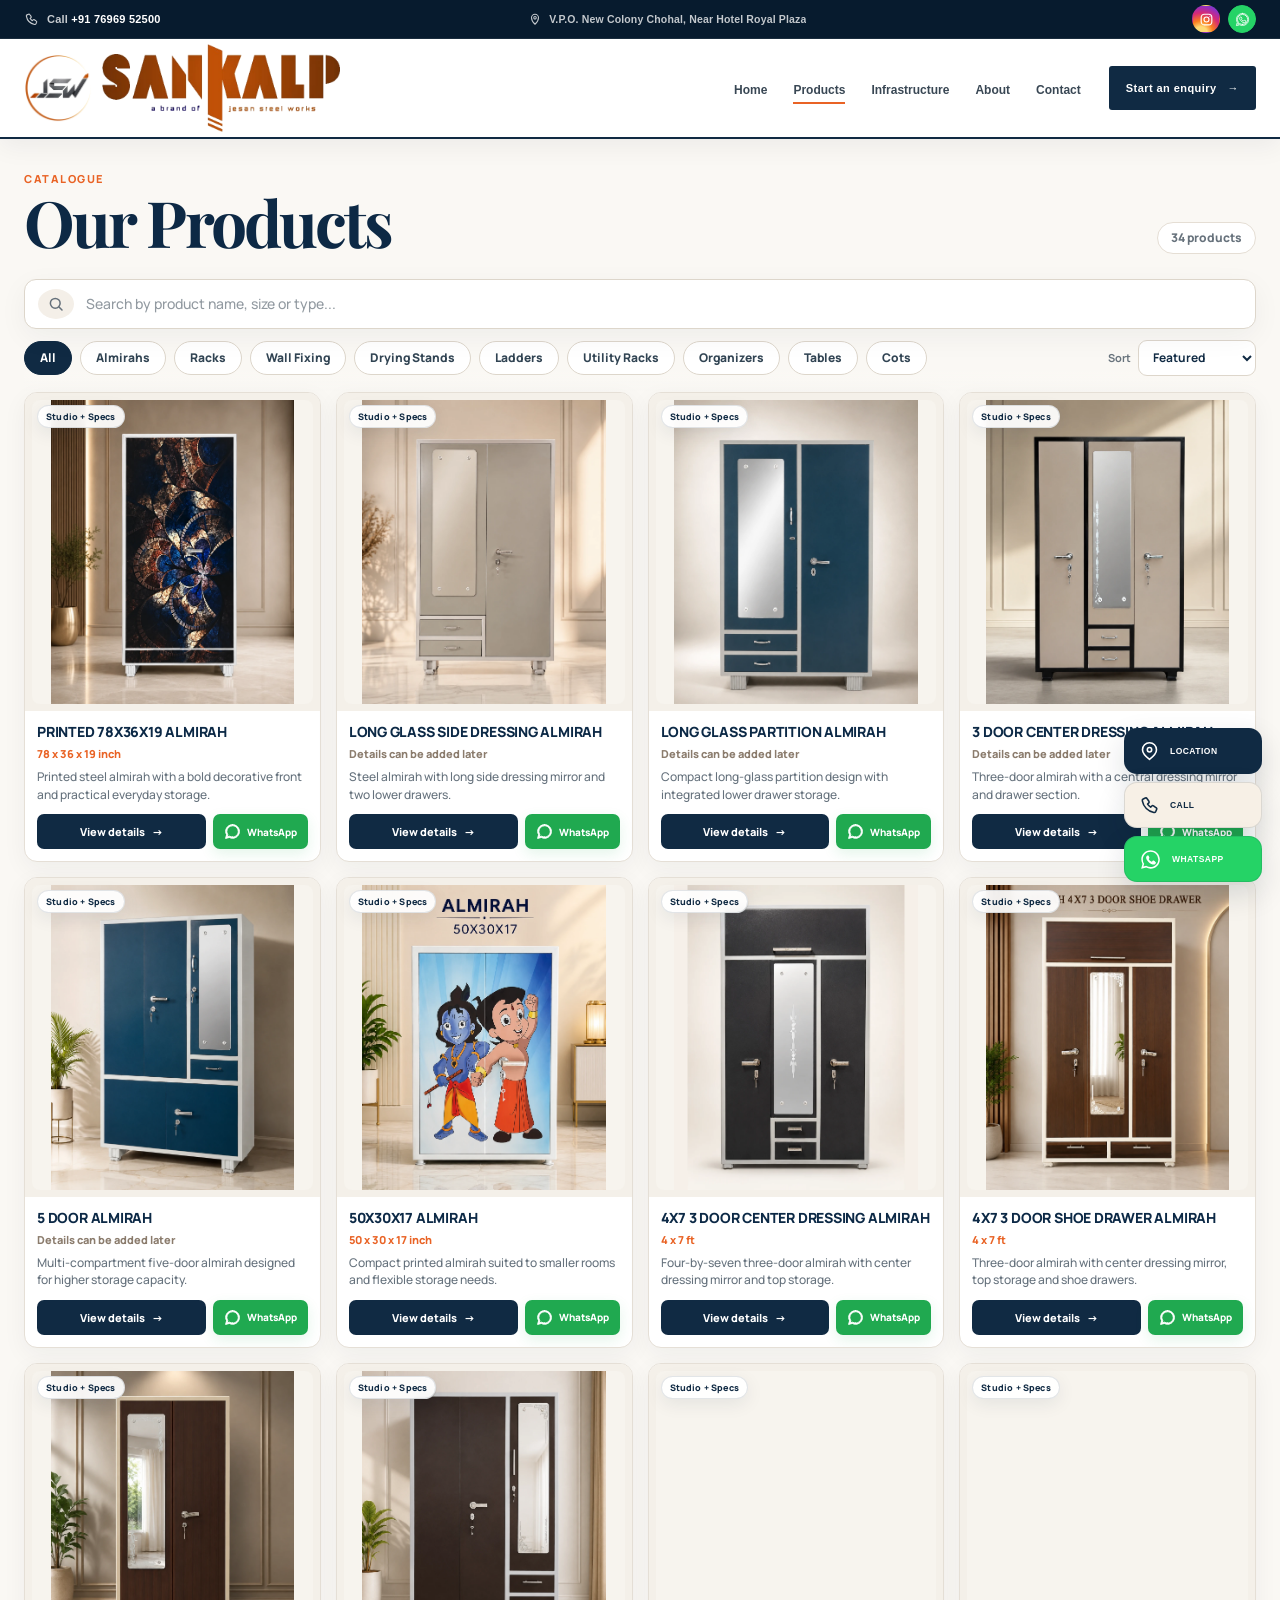
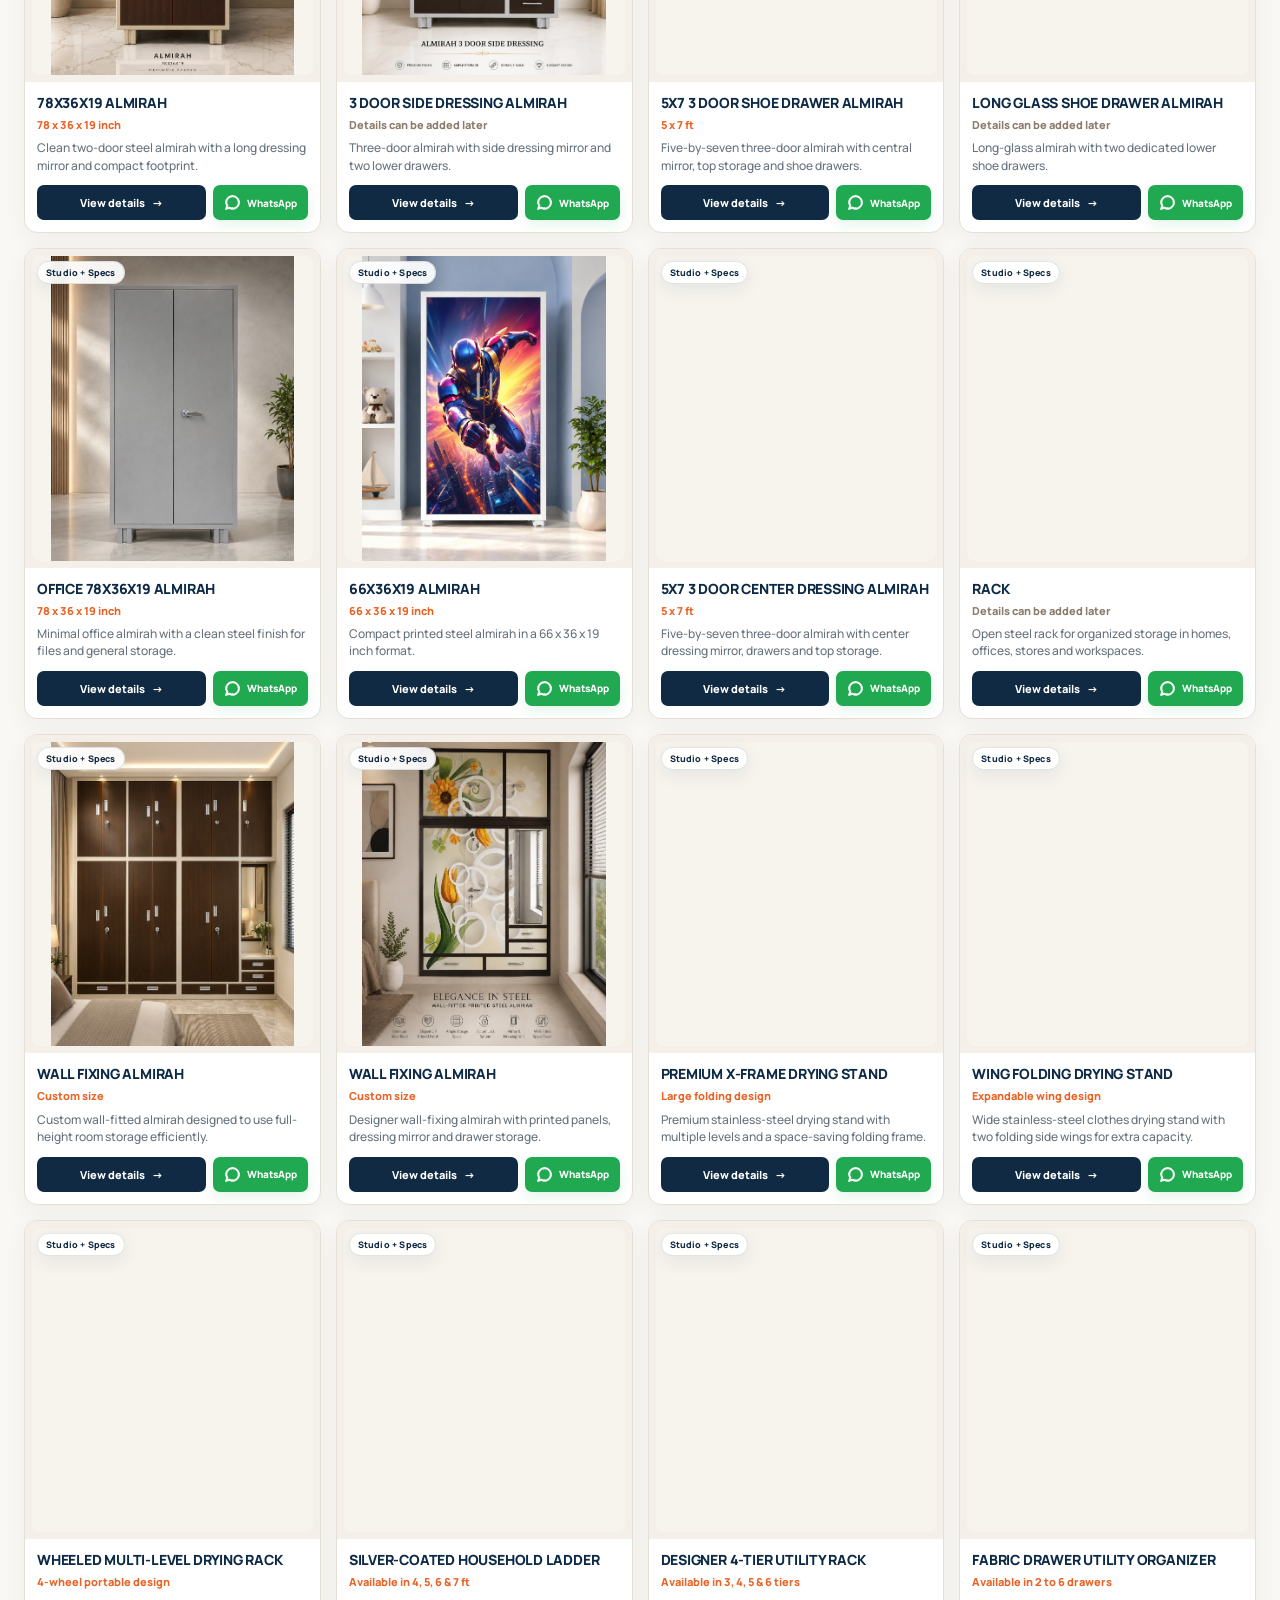
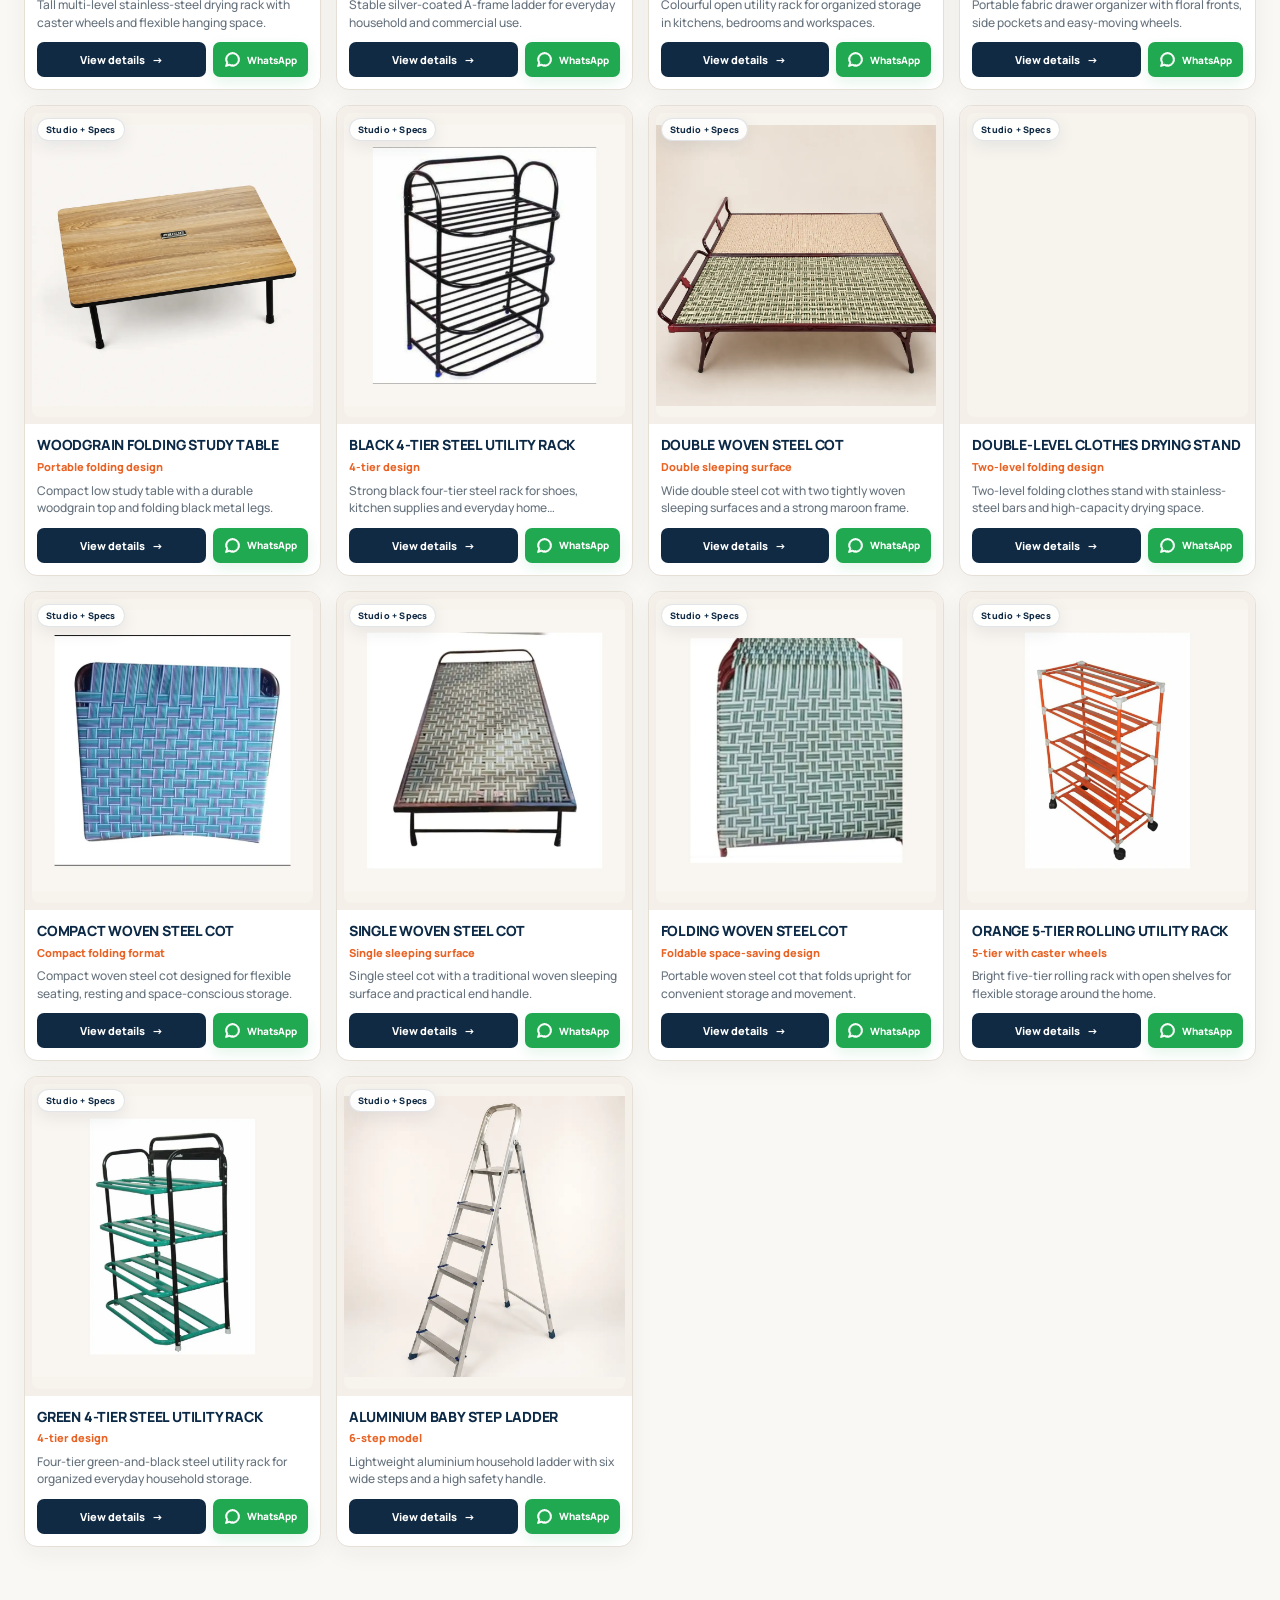
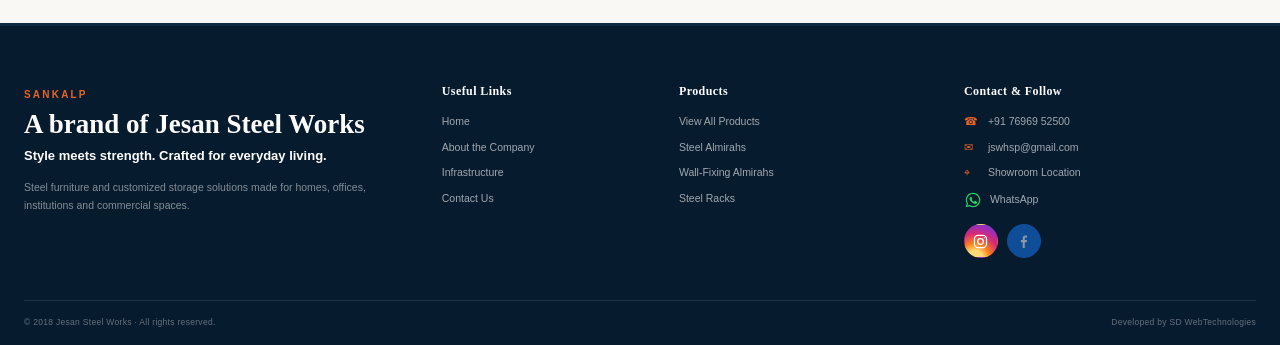
==== commit 88fbf377: "Add files via upload" ====
--- a/products.html
+++ b/products.html
@@ -183,12 +183,19 @@
 </article></div><div class="catalog-empty" data-empty="" hidden=""><strong>No matching products.</strong><span>Try another search or category.</span></div></section>
 </main>
 <div aria-labelledby="product-dialog-title" aria-modal="true" class="catalog-dialog" data-dialog="" hidden="" role="dialog"><div class="catalog-dialog-shell"><button aria-label="Close product details" class="catalog-dialog-close" data-dialog-close="" type="button">×</button><div class="catalog-dialog-media">
-<div class="catalog-gallery-stage"><img alt="" data-dialog-image=""/></div>
+<div class="catalog-gallery-stage" data-image-open=""><img alt="" data-dialog-image=""/><span class="catalog-image-open-hint" aria-hidden="true">Tap image to enlarge</span></div>
 <div class="catalog-gallery-switch" data-gallery-switch="" hidden="">
 <button class="catalog-gallery-thumb active" data-gallery-view="studio" type="button"><span class="catalog-gallery-thumb-image"><img alt="" data-gallery-studio-thumb=""/></span><span>Studio view</span></button>
 <button class="catalog-gallery-thumb" data-gallery-view="spec" type="button"><span class="catalog-gallery-thumb-image"><img alt="" data-gallery-spec-thumb=""/></span><span>Specifications</span></button>
 </div>
 </div><div class="catalog-dialog-info"><span class="catalog-dialog-label">PRODUCT DETAILS</span><h2 data-dialog-name="" id="product-dialog-title"></h2><p class="catalog-dialog-hint">Switch between the studio view and specifications, then enquire directly on WhatsApp.</p><div class="catalog-dialog-size" data-dialog-size=""></div><p data-dialog-desc=""></p><div class="catalog-detail-rule"></div><h3>Product details</h3><ul data-dialog-features=""></ul><div class="catalog-dialog-actions"><a class="catalog-whatsapp-btn" data-dialog-whatsapp="" href="https://wa.me/917696952500" rel="noopener noreferrer" target="_blank"><svg aria-hidden="true" viewbox="0 0 32 32"><path d="M16.1 3C9 3 3.2 8.7 3.2 15.8c0 2.2.6 4.4 1.7 6.3L3 29l7-1.8c1.8 1 3.9 1.5 6.1 1.5 7.1 0 12.9-5.7 12.9-12.8S23.2 3 16.1 3Zm0 23.5c-2 0-3.9-.5-5.5-1.5l-.4-.2-4.1 1.1 1.1-4-.3-.4a10.5 10.5 0 0 1-1.6-5.6c0-5.9 4.8-10.7 10.8-10.7 2.9 0 5.6 1.1 7.6 3.1a10.6 10.6 0 0 1 3.2 7.6c0 5.8-4.8 10.6-10.8 10.6Z"></path></svg>Send enquiry on WhatsApp</a><a class="catalog-call-btn" href="tel:+917696952500">Call now</a></div></div></div></div>
+<div class="catalog-image-lightbox" data-image-lightbox="" hidden="" role="dialog" aria-modal="true" aria-label="Full-screen product image">
+  <button class="catalog-image-lightbox-close" data-image-lightbox-close="" type="button" aria-label="Close full-screen image">×</button>
+  <div class="catalog-image-lightbox-stage">
+    <img alt="" data-image-lightbox-img=""/>
+  </div>
+  <span class="catalog-image-lightbox-note">Pinch to zoom · Tap outside to close</span>
+</div>
 <footer class="site-footer client-footer">
 <div class="container client-footer-grid">
 <section aria-label="SANKALP by Jesan Steel Works" class="client-footer-brand">
@@ -243,6 +250,11 @@
   const empty = document.querySelector('[data-empty]');
   const modal = document.querySelector('[data-dialog]');
   const closeBtn = document.querySelector('[data-dialog-close]');
+  const imageStage = document.querySelector('[data-image-open]');
+  const imageLightbox = document.querySelector('[data-image-lightbox]');
+  const imageLightboxImg = document.querySelector('[data-image-lightbox-img]');
+  const imageLightboxClose = document.querySelector('[data-image-lightbox-close]');
+  const mobileImageQuery = window.matchMedia('(max-width: 720px)');
   let activeCategory = 'All';
   const requestedCategory = new URLSearchParams(window.location.search).get('category');
   if (requestedCategory && ["Almirahs","Racks","Wall Fixing","Drying Stands","Ladders","Utility Racks","Organizers","Tables","Cots"].includes(requestedCategory)) {
@@ -368,8 +380,28 @@
     closeBtn && closeBtn.focus({preventScroll:true});
   }
 
+  function closeImageLightbox(){
+    if(!imageLightbox || imageLightbox.hidden) return;
+    imageLightbox.classList.remove('is-open');
+    imageLightbox.hidden = true;
+    document.body.classList.remove('image-lightbox-open');
+  }
+
+  function openImageLightbox(){
+    if(!mobileImageQuery.matches || !imageLightbox || !imageLightboxImg || !modal || modal.hidden) return;
+    const main = modal.querySelector('[data-dialog-image]');
+    if(!main || !main.src) return;
+    imageLightboxImg.src = main.src;
+    imageLightboxImg.alt = main.alt || 'Product image';
+    imageLightbox.hidden = false;
+    imageLightbox.classList.add('is-open');
+    document.body.classList.add('image-lightbox-open');
+    imageLightboxClose && imageLightboxClose.focus({preventScroll:true});
+  }
+
   function closeProduct(){
     if(!modal || modal.hidden) return;
+    closeImageLightbox();
     modal.classList.remove('is-open');
     modal.hidden = true;
     document.body.classList.remove('dialog-open');
@@ -415,6 +447,17 @@
   });
   if(sort) sort.addEventListener('change', function(){ sortCards(); applyFilters(); });
   if(closeBtn) closeBtn.addEventListener('click', closeProduct);
+  if(imageStage){
+    imageStage.addEventListener('click', openImageLightbox);
+    imageStage.addEventListener('keydown', function(event){
+      if(!mobileImageQuery.matches) return;
+      if(event.key === 'Enter' || event.key === ' '){ event.preventDefault(); openImageLightbox(); }
+    });
+  }
+  if(imageLightboxClose) imageLightboxClose.addEventListener('click', closeImageLightbox);
+  if(imageLightbox){
+    imageLightbox.addEventListener('click', function(event){ if(event.target === imageLightbox) closeImageLightbox(); });
+  }
   if(modal){
     modal.querySelectorAll('[data-gallery-view]').forEach(function(button){
       button.addEventListener('click', function(event){ event.stopPropagation(); setGallery(button.dataset.galleryView); });
@@ -422,6 +465,7 @@
     modal.addEventListener('click', function(event){ if(event.target === modal) closeProduct(); });
   }
   document.addEventListener('keydown', function(event){
+    if(event.key === 'Escape' && imageLightbox && !imageLightbox.hidden){ closeImageLightbox(); return; }
     if(event.key === 'Escape' && modal && !modal.hidden){ closeProduct(); return; }
     if(event.key === '/' && document.activeElement !== search && modal && modal.hidden){ event.preventDefault(); search && search.focus(); }
   });
--- a/styles.css
+++ b/styles.css
@@ -2667,3 +2667,350 @@
   html body .site-header .brand-image-lockup .brand-logo-mark { width: 40px !important; height: 40px !important; flex-basis: 40px !important; }
   html body .site-header .brand-image-lockup .brand-sankalp-wordmark { width: 137px !important; flex-basis: 137px !important; }
 }
+
+
+/* =========================================================
+   SANKALP Mobile UX refinement — 2026-08-12
+   Mobile-only ticker, hero, ribbons and floating actions.
+   Desktop layouts remain unchanged except the intentionally
+   relocated/redesigned Home promotion panel.
+   ========================================================= */
+
+/* Desktop-safe wrappers created by script.js. */
+.client-ribbon-marquee { display: flex; flex: 1 1 auto; min-width: 0; }
+.client-ribbon-marquee-track,
+.client-ribbon-marquee-group { display: contents; }
+.client-ribbon-marquee-group[aria-hidden="true"] { display: none; }
+.mobile-ribbon-track,
+.mobile-ribbon-group { display: contents; }
+.mobile-ribbon-group[aria-hidden="true"] { display: none; }
+
+/* Home promotion panel now sits after the three collection cards. */
+.home-promo {
+  position: relative;
+  isolation: isolate;
+  overflow: hidden;
+  display: grid;
+  grid-template-columns: 1.2fr .95fr auto;
+  align-items: center;
+  gap: 34px;
+  margin-top: 28px;
+  padding: 34px 36px;
+  border: 1px solid rgba(16,42,67,.08);
+  border-radius: 22px;
+  color: #fff;
+  background:
+    radial-gradient(circle at 8% 0%, rgba(233,99,37,.27), transparent 38%),
+    linear-gradient(125deg, #071b2e 0%, #102a43 58%, #173e5d 100%);
+  box-shadow: 0 24px 58px rgba(7,27,46,.18);
+}
+.home-promo::after {
+  content: "";
+  position: absolute;
+  z-index: -1;
+  right: -70px;
+  top: -95px;
+  width: 260px;
+  height: 260px;
+  border: 1px solid rgba(255,255,255,.12);
+  border-radius: 50%;
+  box-shadow: 0 0 0 28px rgba(255,255,255,.025), 0 0 0 56px rgba(255,255,255,.018);
+}
+.home-promo-kicker {
+  display: block;
+  margin-bottom: 11px;
+  color: #ffb287;
+  font-size: 8px;
+  font-weight: 900;
+  letter-spacing: .16em;
+  text-transform: uppercase;
+}
+.home-promo-heading { display: flex; align-items: center; gap: 16px; }
+.home-promo-heading > strong { color: #ff9a64; font: 600 54px/.9 Georgia,serif; letter-spacing: -.05em; }
+.home-promo-heading h3 { color: #fff; font-size: 23px; line-height: 1.03; letter-spacing: -.02em; }
+.home-promo-copy p { max-width: 560px; margin: 15px 0 0; color: rgba(255,255,255,.65); font-size: 11.5px; line-height: 1.65; }
+.home-promo-proof { display: grid; grid-template-columns: repeat(3,1fr); border: 1px solid rgba(255,255,255,.12); border-radius: 16px; background: rgba(255,255,255,.055); backdrop-filter: blur(7px); }
+.home-promo-proof > div { min-width: 0; padding: 16px 13px; text-align: center; border-right: 1px solid rgba(255,255,255,.1); }
+.home-promo-proof > div:last-child { border-right: 0; }
+.home-promo-proof strong { display: block; color: #fff; font: 700 18px/1 Manrope,Arial,sans-serif; }
+.home-promo-proof span { display: block; margin-top: 6px; color: rgba(255,255,255,.55); font-size: 7px; font-weight: 800; line-height: 1.35; letter-spacing: .08em; text-transform: uppercase; }
+.home-promo-cta {
+  display: inline-flex;
+  align-items: center;
+  justify-content: center;
+  gap: 9px;
+  min-height: 48px;
+  padding: 0 18px;
+  border-radius: 12px;
+  color: #102a43;
+  background: #fff;
+  box-shadow: 0 13px 30px rgba(0,0,0,.15);
+  font-size: 9px;
+  font-weight: 900;
+  letter-spacing: .07em;
+  text-transform: uppercase;
+  white-space: nowrap;
+  transition: transform .2s ease, box-shadow .2s ease;
+}
+.home-promo-cta:hover { transform: translateY(-2px); box-shadow: 0 17px 36px rgba(0,0,0,.2); }
+.home-promo-cta svg { width: 18px; height: 18px; }
+
+@keyframes sankalpMobileMarquee {
+  from { transform: translate3d(0,0,0); }
+  to { transform: translate3d(-50%,0,0); }
+}
+
+@media (max-width: 900px) {
+  .home-promo { grid-template-columns: 1fr; gap: 20px; }
+  .home-promo-cta { justify-self: start; }
+}
+
+@media (max-width: 760px) {
+  /* 1) Top contact bar — moving contact information, fixed social icons. */
+  .client-ribbon { overflow: hidden; }
+  .client-ribbon-inner {
+    width: 100%;
+    max-width: none;
+    min-height: 36px;
+    padding: 0 8px 0 0;
+    display: grid;
+    grid-template-columns: minmax(0,1fr) auto;
+    align-items: center;
+    gap: 6px;
+  }
+  .client-ribbon-marquee {
+    position: relative;
+    display: block;
+    min-width: 0;
+    overflow: hidden;
+    -webkit-mask-image: linear-gradient(90deg,transparent 0,#000 8%,#000 94%,transparent 100%);
+    mask-image: linear-gradient(90deg,transparent 0,#000 8%,#000 94%,transparent 100%);
+  }
+  .client-ribbon-marquee-track {
+    display: flex;
+    width: max-content;
+    will-change: transform;
+    animation: sankalpMobileMarquee 18s linear infinite;
+  }
+  .client-ribbon-marquee-group,
+  .client-ribbon-marquee-group[aria-hidden="true"] {
+    display: flex;
+    flex: 0 0 auto;
+    align-items: center;
+    gap: 22px;
+    padding-right: 26px;
+  }
+  .client-ribbon-phone,
+  .client-ribbon-address {
+    flex: 0 0 auto;
+    min-width: max-content;
+    max-width: none;
+    overflow: visible;
+    white-space: nowrap;
+    text-overflow: clip;
+    font-size: 9px;
+  }
+  .client-ribbon-address span { overflow: visible; text-overflow: clip; }
+  .client-ribbon-socials {
+    position: relative;
+    z-index: 4;
+    display: flex;
+    flex: 0 0 auto;
+    gap: 6px;
+    padding-left: 7px;
+    background: var(--ink-deep);
+    box-shadow: -12px 0 18px rgba(7,27,46,.88);
+  }
+  .client-ribbon-social { width: 27px; height: 27px; }
+  .site-header { top: 36px !important; }
+
+  /* 2) Shared specification/category ribbons — seamless automatic ticker. */
+  .category-rail,
+  .about-intro-strip,
+  .infra-step-rail { overflow: hidden; }
+  .rail-inner,
+  .about-intro-strip-inner,
+  .infra-step-rail-inner {
+    width: 100%;
+    max-width: none;
+    padding-inline: 0;
+    overflow: hidden;
+  }
+  .mobile-ribbon-track {
+    display: flex;
+    width: max-content;
+    min-width: max-content;
+    will-change: transform;
+    animation: sankalpMobileMarquee 24s linear infinite;
+  }
+  .infra-step-rail-inner > .mobile-ribbon-track { animation-duration: 38s; }
+  .mobile-ribbon-group,
+  .mobile-ribbon-group[aria-hidden="true"] {
+    display: flex;
+    flex: 0 0 auto;
+    align-items: center;
+    gap: 14px;
+    padding-right: 28px;
+    white-space: nowrap;
+  }
+  .rail-inner .mobile-ribbon-group,
+  .about-intro-strip-inner .mobile-ribbon-group { min-height: 58px; }
+  .rail-inner .rail-label,
+  .about-intro-strip-inner .rail-label { margin-left: 18px; margin-right: 2px; }
+  .infra-step-rail-inner .mobile-ribbon-group { gap: 0; padding-right: 0; }
+  .infra-step-rail-inner .mobile-ribbon-group a { flex: 0 0 auto; }
+
+  /* Infrastructure hero specification badges also scroll instead of clipping. */
+  .infra-hero-badges {
+    position: relative;
+    display: block !important;
+    width: 100%;
+    overflow: hidden;
+    white-space: nowrap;
+    -webkit-mask-image: linear-gradient(90deg,transparent,#000 7%,#000 93%,transparent);
+    mask-image: linear-gradient(90deg,transparent,#000 7%,#000 93%,transparent);
+  }
+  .infra-hero-badges .mobile-ribbon-track { animation-duration: 18s; }
+  .infra-hero-badges .mobile-ribbon-group,
+  .infra-hero-badges .mobile-ribbon-group[aria-hidden="true"] { gap: 8px; padding-right: 8px; }
+  .infra-hero-badges .mobile-ribbon-group > span { flex: 0 0 auto; }
+
+  /* 3) Home hero — subtle blurred product visual behind the slogan, clear main visual stays below. */
+  .home-page .hero { background-image: none !important; background-color: var(--cream); }
+  .home-page .hero-copy {
+    position: relative;
+    isolation: isolate;
+    overflow: hidden;
+    margin: -10px -4px 0;
+    padding: 23px 18px 25px;
+    border: 1px solid rgba(255,255,255,.58);
+    border-radius: 20px;
+    box-shadow: 0 18px 45px rgba(7,27,46,.07);
+  }
+  .home-page .hero-copy::before {
+    content: "";
+    position: absolute;
+    z-index: -2;
+    inset: -28px;
+    background-image: var(--hero-image);
+    background-repeat: no-repeat;
+    background-position: 73% center;
+    background-size: auto 118%;
+    filter: blur(13px) saturate(.82);
+    transform: scale(1.08);
+    opacity: .29;
+  }
+  .home-page .hero-copy::after {
+    content: "";
+    position: absolute;
+    z-index: -1;
+    inset: 0;
+    background: linear-gradient(115deg,rgba(247,240,230,.95) 0%,rgba(247,240,230,.82) 58%,rgba(255,253,249,.7) 100%);
+  }
+  .home-page .hero-mobile-visual { margin-top: 24px; }
+
+  /* 4) Premium Home promotion panel after collection cards. */
+  .home-promo { margin-top: 18px; padding: 25px 21px; gap: 19px; border-radius: 18px; }
+  .home-promo-heading { gap: 13px; }
+  .home-promo-heading > strong { font-size: 48px; }
+  .home-promo-heading h3 { font-size: 20px; }
+  .home-promo-copy p { font-size: 11px; }
+  .home-promo-proof { grid-template-columns: repeat(3,1fr); }
+  .home-promo-proof > div { padding: 13px 7px; }
+  .home-promo-proof strong { font-size: 16px; }
+  .home-promo-proof span { font-size: 6.4px; }
+  .home-promo-cta { width: 100%; justify-self: stretch; }
+
+  /* 6) More effective mobile floating quick actions. */
+  body .contact-dock,
+  body.products-page .contact-dock {
+    display: flex;
+    right: 10px;
+    bottom: max(12px, env(safe-area-inset-bottom));
+    gap: 7px;
+    z-index: 80;
+  }
+  body .contact-dock-item,
+  body.products-page .contact-dock-item {
+    width: auto;
+    min-width: 116px;
+    min-height: 48px;
+    padding: 5px 11px 5px 6px;
+    gap: 8px;
+    border-width: 1px;
+    border-radius: 16px;
+    box-shadow: 0 10px 24px rgba(7,27,46,.2), 0 2px 5px rgba(7,27,46,.1);
+    font-size: 8px;
+    letter-spacing: .065em;
+    backdrop-filter: blur(10px);
+  }
+  body .contact-dock-item svg,
+  body.products-page .contact-dock-item svg {
+    box-sizing: border-box;
+    width: 35px;
+    height: 35px;
+    padding: 8px;
+    border-radius: 11px;
+    background: rgba(255,255,255,.15);
+  }
+  body .contact-dock-whatsapp svg,
+  body.products-page .contact-dock-whatsapp svg { padding: 6px; background: rgba(255,255,255,.17); }
+  body .contact-dock-location { background: linear-gradient(135deg,#102a43,#1c4b70); border-color: rgba(255,255,255,.18); }
+  body .contact-dock-call { color: #102a43; background: rgba(255,253,249,.96); border-color: #d7c8b5; }
+  body .contact-dock-call svg { background: #102a43; color: #fff; }
+  body .contact-dock-whatsapp { color: #fff; background: linear-gradient(135deg,#20b858,#25d366); border-color: rgba(255,255,255,.25); }
+  body .contact-dock-item:active { transform: scale(.96); }
+  body.dialog-open .contact-dock,
+  body.image-lightbox-open .contact-dock { opacity: 0; visibility: hidden; pointer-events: none; transform: translateY(12px) scale(.96); }
+}
+
+@media (max-width: 390px) {
+  .client-ribbon-inner { min-height: 34px; }
+  .site-header { top: 34px !important; }
+  .client-ribbon-phone svg,
+  .client-ribbon-address svg { display: inline-block; }
+  .home-page .hero-copy { padding-inline: 15px; }
+  body .contact-dock-item,
+  body.products-page .contact-dock-item { min-width: 108px; min-height: 45px; }
+  body .contact-dock-item svg,
+  body.products-page .contact-dock-item svg { width: 32px; height: 32px; }
+}
+
+@media (max-width: 760px) and (prefers-reduced-motion: reduce) {
+  .client-ribbon-marquee-track,
+  .mobile-ribbon-track { animation: none !important; }
+  .client-ribbon-marquee,
+  .rail-inner,
+  .about-intro-strip-inner,
+  .infra-step-rail-inner,
+  .infra-hero-badges { overflow-x: auto; -webkit-mask-image: none; mask-image: none; }
+}
+
+/* Final mobile polish: make the blurred almirah art visible and show quick-action labels. */
+@media (max-width: 760px) {
+  .home-page .hero-copy::before {
+    background-position: 48% center;
+    background-size: auto 132%;
+    filter: blur(10px) saturate(.95);
+    opacity: .40;
+  }
+  .home-page .hero-copy::after {
+    background: linear-gradient(115deg,rgba(247,240,230,.90) 0%,rgba(247,240,230,.75) 58%,rgba(255,253,249,.66) 100%);
+  }
+  body .contact-dock-item span,
+  body.products-page .contact-dock-item span {
+    position: static;
+    width: auto;
+    height: auto;
+    padding: 0;
+    margin: 0;
+    overflow: visible;
+    clip: auto;
+    white-space: nowrap;
+    border: 0;
+  }
+}
+@media (max-width: 760px) {
+  .home-page .hero-copy::before { opacity: .64; filter: blur(12px) saturate(1.05); }
+  .home-page .hero-copy::after { background: linear-gradient(115deg,rgba(247,240,230,.77) 0%,rgba(247,240,230,.60) 58%,rgba(255,253,249,.57) 100%); }
+}
--- a/products.css
+++ b/products.css
@@ -82,3 +82,93 @@
     border-radius:20px 20px 0 0;
   }
 }
+
+
+/* Mobile product image viewer — 2026-08-12 */
+.catalog-image-open-hint { display: none; }
+.catalog-image-lightbox[hidden] { display: none !important; }
+.catalog-image-lightbox {
+  position: fixed;
+  inset: 0;
+  z-index: 1400;
+  display: grid;
+  place-items: center;
+  padding: 56px 14px 48px;
+  background: rgba(4,14,24,.94);
+  backdrop-filter: blur(12px);
+}
+.catalog-image-lightbox-close {
+  position: fixed;
+  top: max(14px,env(safe-area-inset-top));
+  right: 14px;
+  z-index: 2;
+  width: 42px;
+  height: 42px;
+  display: grid;
+  place-items: center;
+  border: 1px solid rgba(255,255,255,.22);
+  border-radius: 50%;
+  color: #fff;
+  background: rgba(255,255,255,.1);
+  font-size: 27px;
+  line-height: 1;
+}
+.catalog-image-lightbox-stage {
+  width: 100%;
+  height: min(78dvh,760px);
+  display: grid;
+  place-items: center;
+  overflow: auto;
+  overscroll-behavior: contain;
+  touch-action: pinch-zoom;
+}
+.catalog-image-lightbox-stage img {
+  display: block;
+  max-width: 100%;
+  max-height: 100%;
+  width: auto;
+  height: auto;
+  object-fit: contain;
+  border-radius: 13px;
+  background: #f8f5ef;
+  box-shadow: 0 24px 70px rgba(0,0,0,.3);
+  touch-action: pinch-zoom;
+}
+.catalog-image-lightbox-note {
+  position: fixed;
+  left: 50%;
+  bottom: max(16px,env(safe-area-inset-bottom));
+  transform: translateX(-50%);
+  color: rgba(255,255,255,.72);
+  font: 700 10px/1 Manrope,Arial,sans-serif;
+  letter-spacing: .04em;
+  white-space: nowrap;
+}
+
+@media(max-width:720px){
+  .catalog-dialog-media { height: 47dvh; max-height: 420px; }
+  .catalog-gallery-stage { position: relative; cursor: zoom-in; min-height: 0; }
+  .catalog-gallery-stage > img { width: 100%; height: 100%; max-height: none; object-fit: contain; }
+  .catalog-image-open-hint {
+    position: absolute;
+    right: 8px;
+    bottom: 8px;
+    display: inline-flex;
+    align-items: center;
+    min-height: 27px;
+    padding: 0 9px;
+    border-radius: 999px;
+    color: #fff;
+    background: rgba(7,27,46,.78);
+    box-shadow: 0 5px 14px rgba(7,27,46,.18);
+    font: 800 8px/1 Manrope,Arial,sans-serif;
+    letter-spacing: .03em;
+    pointer-events: none;
+  }
+  .catalog-image-lightbox.is-open { display: grid; }
+  .products-page.image-lightbox-open { overflow: hidden; }
+}
+
+@media(min-width:721px){
+  .catalog-image-lightbox { display: none !important; }
+}
